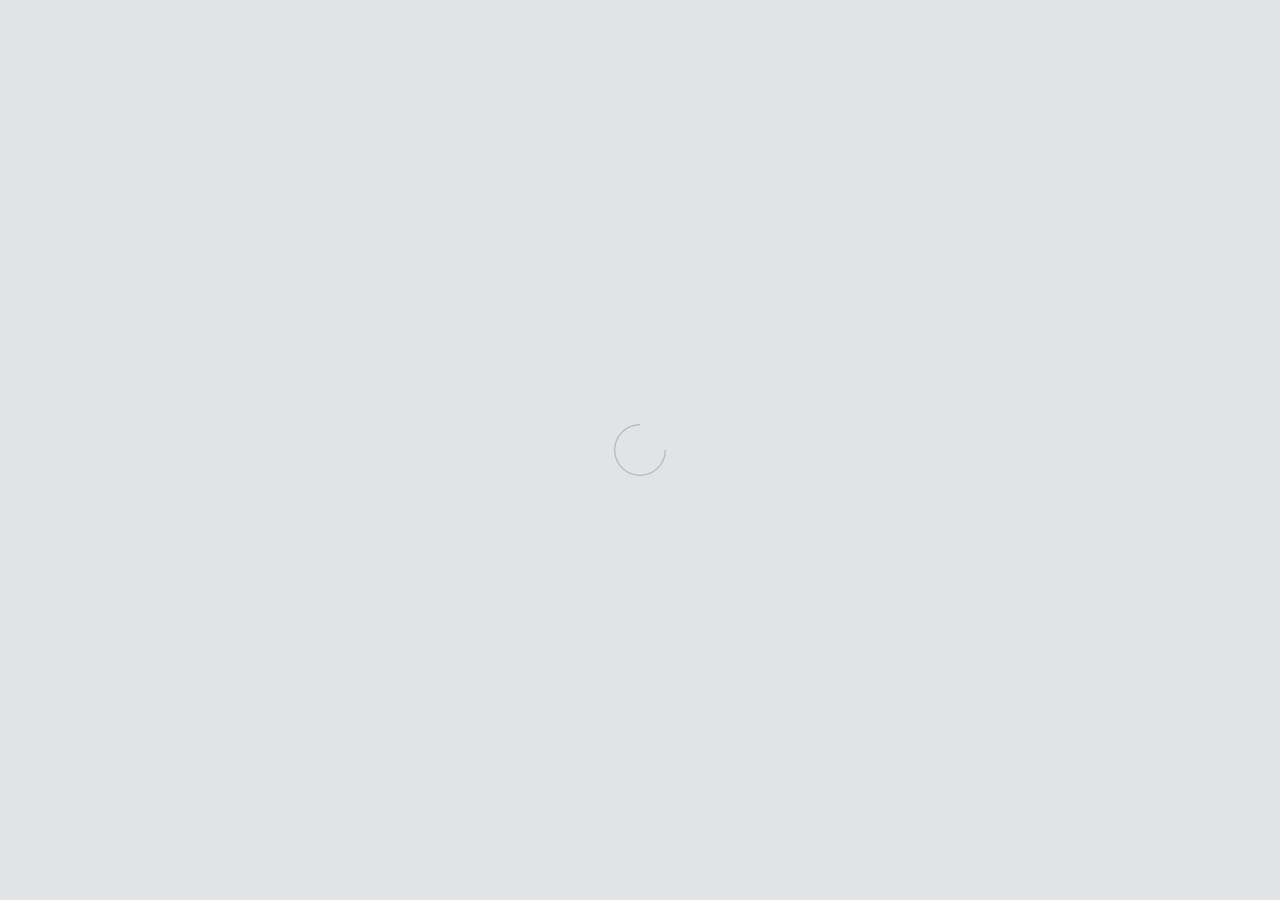
==== index.html @ bab69730 "Test link" ====
<!DOCTYPE HTML>
<!--
   __     __  __     ______     __   __        ______     ______     __         ______     __   __     ______    
  /\ \   /\ \/\ \   /\  __ \   /\ "-.\ \      /\  ___\   /\  __ \   /\ \       /\  __ \   /\ "-.\ \   /\  __ \   
 _\_\ \  \ \ \_\ \  \ \  __ \  \ \ \-.  \     \ \___  \  \ \ \/\ \  \ \ \____  \ \  __ \  \ \ \-.  \  \ \ \/\ \  
/\_____\  \ \_____\  \ \_\ \_\  \ \_\\"\_\     \/\_____\  \ \_____\  \ \_____\  \ \_\ \_\  \ \_\\"\_\  \ \_____\ 
\/_____/   \/_____/   \/_/\/_/   \/_/ \/_/      \/_____/   \/_____/   \/_____/   \/_/\/_/   \/_/ \/_/   \/_____/ 
                                                                                                                 
-->
<html>
	<head>
		<title>Juan Solano</title>
		<meta charset="utf-8" />
		<meta name="viewport" content="width=device-width, initial-scale=1, user-scalable=no" />
		<link rel="icon" href="favicon.ico" type="image/x-icon">
		<link rel="stylesheet" href="assets/css/main.css" />
		<noscript><link rel="stylesheet" href="assets/css/noscript.css" /></noscript>
	</head>
	<body class="is-preload">

		<!-- Page Wrapper -->
			<div id="page-wrapper">

				<!-- Wrapper -->
					<div id="wrapper">

						<!-- Panel (Banner) -->
							<section class="panel banner right">
								<div class="content color0 span-3-75">
									<h1 class="major"> Hi, I’m Juan 👋🏽</h1>
									<p>I am a creative and detail-oriented <strong>Software Engineer</strong> with proficiency in Full-Stack Web Development.
										<br/>
										<br/>
										I have experience working cohesively with cross-functional teams to build innovative solutions. I am  
										fascinated with narrow applications of AI and excited for the future. Open to meaningful work and ready to tackle new challenges. 
										<br/>
										<br/>
										Check out some of my work <a href="test.html">here.</a>
									</p>
									<ul class="actions">
										<li><a href="#first" class="button primary color1 circle icon solid fa-angle-right">Next</a></li>
									</ul>
									<ul class="icons">
										<li><a href="https://twitter.com/sol47_" class="icon brands fa-twitter" target="_blank"><span class="label">Twitter</span></a></li>
										<li><a href="https://github.com/jsoloo47" class="icon brands fa-github" target="_blank"><span class="label">GitHub</span></a></li>
										<li><a href="https://www.linkedin.com/in/juan-solano-193412189/" class="icon brands fa-linkedin" target="_blank"><span class="label">LinkedIn</span></a></li>
									</ul>
								</div>
								<div class="image filtered span-1-75" data-position="20% 35%">
									<img src="images/HeadShot.png" alt="" />
								</div>
							</section>

						<!-- Panel (Spotlight) -->
							<section class="panel spotlight medium right" id="first">
								<div class="content span-7">
									<h2 class="major">My Story</h2>
									<p>
										As an entrepreneur at heart, I majored in business and decided marketing was the most crucial aspect between product ideas and market success.
										<br/>
										<br/>
										Some years later, an unexpected idea I had placed as a finalist in my undergraduate startup competition lost out to other entrants whose products were software-based. I explored software and fell in love with technology's potential. The more I learned, the more I enjoyed the engineering process.
										<br/>
										<br/>
										I am an energetic problem solver with proficiency in full-stack JavaScript. At my current company, I use my creative problem-solving processes to build innovative product experiences that balance ease of use, high performance, and scalability. 
									</p>
								</div>
								<div class="image filtered tinted" data-position="top left">
									<img src="images/MyStory.png" alt="" />
								</div>
							</section>

						<!-- Panel -->
							<section class="panel color1">
								<div class="intro joined">
									<h2 class="major">How I Think About Product</h2>
									<p>I love thinking about human-computer interaction. The best products are delightful, and 
										seem to read their users' minds.
									</br>
									</br>
									I use my creative problem solving processes to build out magical 
									product experiences that balance high performance, ease of use, and growth potential.
									</p>
								</div>
								<div class="inner">
									<ul class="grid-icons three connected">
										<li><span class="icon solid fa-search"><span class="label"></li>
										<li><span class="icon solid fa-lightbulb"><span class="label"></li>
										<li><span class="icon solid fa-code"><span class="label"></li>
										<li><span class="icon solid fa-cog"><span class="label"></li>
										<li><span class="icon solid fa-chart-bar"><span class="label"></li>
									</ul>
								</div>
							</section>
						<!-- Panel -->
							<section class="panel" id="portfolio">
								<div class="intro color2">
									<h2 class="major">Portfolio</h2>
									<p>
										UnderConstruction!
									</p>
								</div>
								
								<div class="gallery">
									
									<div class="group span-3">
										<a href="images/gallery/fulls/01.jpg" class="image filtered span-3" data-position="bottom"><img src="images/gallery/thumbs/01.jpg" alt="" /></a>
										<a href="images/gallery/fulls/02.jpg" class="image filtered span-1-5" data-position="center"><img src="images/gallery/thumbs/02.jpg" alt="" /></a>
										<a href="images/gallery/fulls/03.jpg" class="image filtered span-1-5" data-position="bottom"><img src="images/gallery/thumbs/03.jpg" alt="" /></a>
									</div>
									
									<a href="images/gallery/fulls/04.jpg" class="image filtered span-2-5" data-position="top"><img src="images/gallery/thumbs/04.jpg" alt="" /></a>
									<div class="group span-4-5">
										<a href="images/gallery/fulls/05.jpg" class="image filtered span-3" data-position="top"><img src="images/gallery/thumbs/05.jpg" alt="" /></a>
										<a href="images/gallery/fulls/06.jpg" class="image filtered span-1-5" data-position="center"><img src="images/gallery/thumbs/06.jpg" alt="" /></a>
										<!-- <a href="images/gallery/fulls/07.jpg" class="image filtered span-1-5" data-position="bottom"><img src="images/gallery/thumbs/07.jpg" alt="" /></a>
										<a href="images/gallery/fulls/08.jpg" class="image filtered span-3" data-position="top"><img src="images/gallery/thumbs/08.jpg" alt="" /></a> 
										-->
									<!-- </div>
										<a href="images/gallery/fulls/09.jpg" class="image filtered span-2-5" data-position="right"><img src="images/gallery/thumbs/09.jpg" alt="" /></a> 
									-->
									</div> 
								
							</section>

						<!-- Panel -->
							<section class="panel color4-alt">
								<div class="intro color4">
									<h2 class="major">Contact</h2>
									<p>
										Thank you for visiting! Reach out anytime :)										
									</p>
								</div>
								<div class="inner columns divided">
									<div class="span-3-25">
										<form method="post" action="#">
											<div class="fields">
												<div class="field half">
													<label for="name">Name</label>
													<input type="text" name="name" id="name" />
												</div>
												<div class="field half">
													<label for="email">Email</label>
													<input type="email" name="email" id="email" />
												</div>
												<div class="field">
													<label for="message">Message</label>
													<textarea name="message" id="message" rows="4"></textarea>
												</div>
											</div>
											<ul class="actions">
												<li><input type="submit" value="Send Message" class="button primary" /></li>
											</ul>
										</form>
									</div>
									<div class="span-1-5">
										<ul class="contact-icons color1">
											<li class="icon brands fa-twitter"><a href="https://twitter.com/sol47_" target="_blank">@sol47_</a></li>
											<li class="icon brands fa-linkedin"><a href="https://www.linkedin.com/in/juan-solano-193412189/" target="_blank">linkedin.com/juan-solano</a></li>
											<li class="icon brands fa-github"><a href="https://github.com/jsoloo47" target="_blank">github.com/jsoloo47</a></li>
											<li class="far fa-file-alt" ><a href="#" target="_blank"></a>Resume</li>
											<li class="icon brands fa-medium-m"><a href="#" target="_blank">medium.com/untitled</a></li>
										</ul>
									</div>
								</div>
							</section>
						<!-- Copyright -->
							<div class="copyright">&copy; 2022. Juan Solano</div>

					</div>

			</div>

		<!-- Scripts -->
			<script src="assets/js/jquery.min.js"></script>
			<script src="assets/js/browser.min.js"></script>
			<script src="assets/js/breakpoints.min.js"></script>
			<script src="assets/js/main.js"></script>

	</body>
</html>
---- assets/css/main.css ----
@import url(fontawesome-all.min.css);
@import url("https://fonts.googleapis.com/css?family=Source+Sans+Pro:300,400,300i,400i");

/*
	Ethereal by HTML5 UP
	html5up.net | @ajlkn
	Free for personal and commercial use under the CCA 3.0 license (html5up.net/license)
*/

html, body, div, span, applet, object,
iframe, h1, h2, h3, h4, h5, h6, p, blockquote,
pre, a, abbr, acronym, address, big, cite,
code, del, dfn, em, img, ins, kbd, q, s, samp,
small, strike, strong, sub, sup, tt, var, b,
u, i, center, dl, dt, dd, ol, ul, li, fieldset,
form, label, legend, table, caption, tbody,
tfoot, thead, tr, th, td, article, aside,
canvas, details, embed, figure, figcaption,
footer, header, hgroup, menu, nav, output, ruby,
section, summary, time, mark, audio, video {
	margin: 0;
	padding: 0;
	border: 0;
	font-size: 100%;
	font: inherit;
	vertical-align: baseline;}

article, aside, details, figcaption, figure,
footer, header, hgroup, menu, nav, section {
	display: block;}

body {
	line-height: 1;
}

ol, ul {
	list-style: none;
}

blockquote, q {
	quotes: none;
}

	blockquote:before, blockquote:after, q:before, q:after {
		content: '';
		content: none;
	}

table {
	border-collapse: collapse;
	border-spacing: 0;
}

body {
	-webkit-text-size-adjust: none;
}

mark {
	background-color: transparent;
	color: inherit;
}

input::-moz-focus-inner {
	border: 0;
	padding: 0;
}

input, select, textarea {
	-moz-appearance: none;
	-webkit-appearance: none;
	-ms-appearance: none;
	appearance: none;
}

/* Page */

	@-moz-keyframes load-spinner {
		0% {
			-moz-transform: rotate(0deg);
			-webkit-transform: rotate(0deg);
			-ms-transform: rotate(0deg);
			transform: rotate(0deg);
		}

		100% {
			-moz-transform: rotate(360deg);
			-webkit-transform: rotate(360deg);
			-ms-transform: rotate(360deg);
			transform: rotate(360deg);
		}
	}

	@-webkit-keyframes load-spinner {
		0% {
			-moz-transform: rotate(0deg);
			-webkit-transform: rotate(0deg);
			-ms-transform: rotate(0deg);
			transform: rotate(0deg);
		}

		100% {
			-moz-transform: rotate(360deg);
			-webkit-transform: rotate(360deg);
			-ms-transform: rotate(360deg);
			transform: rotate(360deg);
		}
	}

	@-ms-keyframes load-spinner {
		0% {
			-moz-transform: rotate(0deg);
			-webkit-transform: rotate(0deg);
			-ms-transform: rotate(0deg);
			transform: rotate(0deg);
		}

		100% {
			-moz-transform: rotate(360deg);
			-webkit-transform: rotate(360deg);
			-ms-transform: rotate(360deg);
			transform: rotate(360deg);
		}
	}

	@keyframes load-spinner {
		0% {
			-moz-transform: rotate(0deg);
			-webkit-transform: rotate(0deg);
			-ms-transform: rotate(0deg);
			transform: rotate(0deg);
		}

		100% {
			-moz-transform: rotate(360deg);
			-webkit-transform: rotate(360deg);
			-ms-transform: rotate(360deg);
			transform: rotate(360deg);
		}
	}

	@-ms-viewport {
		width: device-width;
	}

	html {
		width: 100%;
		height: 100%;
	}

	html {
		box-sizing: border-box;
	}

	*, *:before, *:after {
		box-sizing: inherit;
	}

	body {
		display: -moz-flex;
		display: -webkit-flex;
		display: -ms-flex;
		display: flex;
		-moz-align-items: center;
		-webkit-align-items: center;
		-ms-align-items: center;
		align-items: center;
		-moz-justify-content: -moz-flex-start;
		-webkit-justify-content: -webkit-flex-start;
		-ms-justify-content: -ms-flex-start;
		justify-content: flex-start;
		-ms-overflow-style: scrollbar;
		width: 100%;
		height: 100%;
		min-height: 30rem;
		overflow: hidden;
	}

		body:before {
			-moz-animation: load-spinner 1s infinite linear;
			-webkit-animation: load-spinner 1s infinite linear;
			-ms-animation: load-spinner 1s infinite linear;
			animation: load-spinner 1s infinite linear;
			-moz-transition: opacity 0.25s ease;
			-webkit-transition: opacity 0.25s ease;
			-ms-transition: opacity 0.25s ease;
			transition: opacity 0.25s ease;
			-moz-transition-delay: 0s;
			-webkit-transition-delay: 0s;
			-ms-transition-delay: 0s;
			transition-delay: 0s;
			pointer-events: none;
			content: '';
			display: block;
			position: absolute;
			top: 50%;
			left: 50%;
			width: 4rem;
			height: 4rem;
			margin: -2rem 0 0 -2rem;
			background-image: url("data:image/svg+xml;charset=utf8,%3Csvg xmlns='http://www.w3.org/2000/svg' xmlns:xlink='http://www.w3.org/1999/xlink' width='96px' height='96px' viewBox='0 0 96 96' zoomAndPan='disable'%3E%3Cstyle%3Ecircle %7Bfill: transparent%3B stroke: %232e2b37%3B stroke-width: 1.5px%3B %7D%3C/style%3E%3Cdefs%3E%3CclipPath id='corner'%3E%3Cpolygon points='0,0 48,0 48,48 96,48 96,96 0,96' /%3E%3C/clipPath%3E%3C/defs%3E%3Cg clip-path='url(%23corner)'%3E%3Ccircle cx='48' cy='48' r='32'/%3E%3C/g%3E%3C/svg%3E");
			background-position: center;
			background-repeat: no-repeat;
			background-size: 4rem;
			opacity: 0;
		}

		body:after {
			pointer-events: none;
			content: '';
			display: block;
			position: fixed;
			top: 0;
			left: 0;
			width: 100%;
			height: 100%;
			z-index: -1;
			background-attachment: fixed;
			background-color: #e1e3e6;
			background-image: url("../../images/overlay.png"), url("../../images/gallery/fulls/06.jpg");
			background-repeat: repeat, repeat-x;
			background-size: 128px 128px, cover;
		}

		body.is-preload *, body.is-preload *:before, body.is-preload *:after {
			-moz-animation: none !important;
			-webkit-animation: none !important;
			-ms-animation: none !important;
			animation: none !important;
			-moz-transition: none !important;
			-webkit-transition: none !important;
			-ms-transition: none !important;
			transition: none !important;
		}

		body.is-preload:before {
			-moz-transition: opacity 1s ease;
			-webkit-transition: opacity 1s ease;
			-ms-transition: opacity 1s ease;
			transition: opacity 1s ease;
			-moz-transition-delay: 0.75s;
			-webkit-transition-delay: 0.75s;
			-ms-transition-delay: 0.75s;
			transition-delay: 0.75s;
			opacity: 0.25;
		}

	@media screen and (max-width: 736px) {

		html {
			height: auto;
		}

		body {
			height: auto;
			overflow-x: hidden;
			overflow-y: auto;
		}

	}

	@media screen and (max-width: 480px) {

		html, body {
			min-width: 320px;
		}

	}

/* Typography */

	html {
		font-size: 18pt;
		font-size: 1vmax;
	}

		@media screen and (max-width: 1680px) {

			html {
				font-size: 12pt;
				font-size: 1.1vmax;
			}

		}

		@media screen and (max-width: 1280px) {

			html {
				font-size: 11pt;
				font-size: 1.5vmax;
			}

		}

	body, input, select, textarea {
		color: rgba(255, 255, 255, 0.75);
		font-family: "Source Sans Pro", Helvetica, sans-serif;
		font-size: 1rem;
		font-weight: 300;
		line-height: 1.65;
	}

	a {
		-moz-transition: color 0.2s ease-in-out, border-bottom-color 0.2s ease-in-out;
		-webkit-transition: color 0.2s ease-in-out, border-bottom-color 0.2s ease-in-out;
		-ms-transition: color 0.2s ease-in-out, border-bottom-color 0.2s ease-in-out;
		transition: color 0.2s ease-in-out, border-bottom-color 0.2s ease-in-out;
		color: inherit;
		border-bottom: dotted 1px;
		text-decoration: none;
	}

		a:hover {
			border-bottom-color: transparent;
			color: #ffe4b4;
		}

	strong, b {
		color: rgba(255, 255, 255, 0.875);
		font-weight: 400;
	}

	em, i {
		font-style: italic;
	}

	p {
		margin: 0 0 1.5rem 0;
	}

		body.is-ie p {
			width: 100%;
		}

	h1, h2, h3, h4, h5, h6 {
		color: rgba(255, 255, 255, 0.875);
		font-family: Arial, Helvetica, sans-serif;
		font-weight: 700;
		line-height: 1.3;
		margin: 0 0 0.75rem 0;
		letter-spacing: -0.05em;
	}

		h1 a, h2 a, h3 a, h4 a, h5 a, h6 a {
			color: inherit;
			text-decoration: none;
		}

	h1.major, h2.major, h3.major {
		position: relative;
	}

		h1.major:after, h2.major:after, h3.major:after {
			content: '';
			position: absolute;
			left: 0;
			width: 3.5rem;
			height: 0.1rem;
			background-color: rgba(255, 255, 255, 0.25);
		}

	h1 {
		font-size: 3rem;
		line-height: 1.2;
	}

		h1.major {
			margin: 0 0 2.625rem 0;
		}

			h1.major:after {
				bottom: -1.325rem;
			}

	h2 {
		font-size: 1.75rem;
		line-height: 1.2;
	}

		h2.major {
			margin: 0 0 1.9875rem 0;
		}

			h2.major:after {
				bottom: -1.2rem;
			}

	h3 {
		font-size: 1.325rem;
	}

		h3.major {
			margin: 0 0 1.875rem 0;
		}

			h3.major:after {
				bottom: -0.75rem;
			}

	h4 {
		font-size: 1rem;
	}

	h5 {
		font-size: 0.9rem;
	}

	h6 {
		font-size: 0.7rem;
	}

	sub {
		font-size: 0.8rem;
		position: relative;
		top: 0.5rem;
	}

	sup {
		font-size: 0.8rem;
		position: relative;
		top: -0.5rem;
	}

	blockquote {
		border-left: solid 0.25rem rgba(255, 255, 255, 0.25);
		font-style: italic;
		margin: 0 0 1.5rem 0;
		padding: 0.375rem 0 0.375rem 1.5rem;
	}

	code {
		background: rgba(255, 255, 255, 0.075);
		border-radius: 0.25rem;
		font-family: "Courier New", monospace;
		font-size: 0.8rem;
		margin: 0 0.25rem;
		padding: 0.25rem 0.65rem;
	}

	pre {
		-webkit-overflow-scrolling: touch;
		font-family: "Courier New", monospace;
		font-size: 0.8rem;
		margin: 0 0 1.5rem 0;
		white-space: pre-wrap;
	}

		pre code {
			display: block;
			line-height: 1.625;
			padding: 1rem 1.5rem;
			overflow-x: auto;
			margin: 0;
		}

	hr {
		border: 0;
		border-bottom: solid 2px rgba(255, 255, 255, 0.25);
		margin: 1.875rem 0;
	}

	.align-left {
		text-align: left;
	}

	.align-center {
		text-align: center;
	}

	.align-right {
		text-align: right;
	}

	@media screen and (max-width: 736px) {

		html {
			font-size: 12pt;
		}

		h1 {
			font-size: 2.25rem;
			line-height: 1.2;
		}

			h1.major {
				margin: 0 0 2.625rem 0;
			}

				h1.major:after {
					bottom: -1.325rem;
				}

		h2 {
			font-size: 1.5rem;
			line-height: 1.2;
		}

			h2.major {
				margin: 0 0 1.9875rem 0;
			}

				h2.major:after {
					bottom: -1.2rem;
				}

		h3 {
			font-size: 1rem;
		}

			h3.major {
				margin: 0 0 1.875rem 0;
			}

				h3.major:after {
					bottom: -0.75rem;
				}

		h4 {
			font-size: 1rem;
		}

		h5 {
			font-size: 0.9rem;
		}

		h6 {
			font-size: 0.7rem;
		}

		h1 br, h2 br, h3 br, h4 br, h5 br, h6 br {
			display: none;
		}

	}

	@media screen and (max-width: 360px) {

		html {
			font-size: 11pt;
		}

	}

/* Form */

	form {
		margin: 0 0 1.5rem 0;
	}

		form > :last-child {
			margin-bottom: 0;
		}

		form > .fields {
			display: -moz-flex;
			display: -webkit-flex;
			display: -ms-flex;
			display: flex;
			-moz-flex-wrap: wrap;
			-webkit-flex-wrap: wrap;
			-ms-flex-wrap: wrap;
			flex-wrap: wrap;
			width: calc(100% + 3rem);
			margin: -1.5rem 0 1.5rem -1.5rem;
		}

			form > .fields > .field {
				-moz-flex-grow: 0;
				-webkit-flex-grow: 0;
				-ms-flex-grow: 0;
				flex-grow: 0;
				-moz-flex-shrink: 0;
				-webkit-flex-shrink: 0;
				-ms-flex-shrink: 0;
				flex-shrink: 0;
				padding: 1.5rem 0 0 1.5rem;
				width: calc(100% - 1.5rem);
			}

				form > .fields > .field.half {
					width: calc(50% - 0.75rem);
				}

				form > .fields > .field.third {
					width: calc(100%/3 - 0.5rem);
				}

				form > .fields > .field.quarter {
					width: calc(25% - 0.375rem);
				}

		@media screen and (max-width: 736px) {

			form > .fields {
				width: calc(100% + 2.25rem);
				margin: -1.125rem 0 1.5rem -1.125rem;
			}

				form > .fields > .field {
					padding: 1.125rem 0 0 1.125rem;
					width: calc(100% - 1.125rem);
				}

					form > .fields > .field.half {
						width: calc(100% - 1.125rem);
					}

					form > .fields > .field.third {
						width: calc(100% - 1.125rem);
					}

					form > .fields > .field.quarter {
						width: calc(100% - 1.125rem);
					}

		}

	label {
		color: rgba(255, 255, 255, 0.875);
		display: block;
		font-family: Arial, Helvetica, sans-serif;
		font-size: 0.8rem;
		font-weight: 700;
		margin: 0 0 0.4875rem 0;
	}

	input[type="text"],
	input[type="password"],
	input[type="email"],
	input[type="tel"],
	select,
	textarea {
		-moz-appearance: none;
		-webkit-appearance: none;
		-ms-appearance: none;
		appearance: none;
		background: transparent;
		border: solid 2px rgba(255, 255, 255, 0.25);
		border-radius: 0.25rem;
		color: inherit;
		display: block;
		outline: 0;
		padding: 0 0.75rem;
		text-decoration: none;
		width: 100%;
	}

		input[type="text"]:invalid,
		input[type="password"]:invalid,
		input[type="email"]:invalid,
		input[type="tel"]:invalid,
		select:invalid,
		textarea:invalid {
			box-shadow: none;
		}

		input[type="text"]:focus,
		input[type="password"]:focus,
		input[type="email"]:focus,
		input[type="tel"]:focus,
		select:focus,
		textarea:focus {
			border-color: #ffe4b4;
		}

	option {
		background-color: rgba(255, 255, 255, 0.875);
		color: #2e2b37;
	}

	select {
		background-image: url("data:image/svg+xml;charset=utf8,%3Csvg xmlns='http://www.w3.org/2000/svg' width='40' height='40' preserveAspectRatio='none' viewBox='0 0 40 40'%3E%3Cpath d='M9.4,12.3l10.4,10.4l10.4-10.4c0.2-0.2,0.5-0.4,0.9-0.4c0.3,0,0.6,0.1,0.9,0.4l3.3,3.3c0.2,0.2,0.4,0.5,0.4,0.9 c0,0.4-0.1,0.6-0.4,0.9L20.7,31.9c-0.2,0.2-0.5,0.4-0.9,0.4c-0.3,0-0.6-0.1-0.9-0.4L4.3,17.3c-0.2-0.2-0.4-0.5-0.4-0.9 c0-0.4,0.1-0.6,0.4-0.9l3.3-3.3c0.2-0.2,0.5-0.4,0.9-0.4S9.1,12.1,9.4,12.3z' fill='rgba(255, 255, 255, 0.25)' /%3E%3C/svg%3E");
		background-size: 1.25rem;
		background-repeat: no-repeat;
		background-position: calc(100% - 1rem) center;
		height: 2.5rem;
		padding-right: 2.5rem;
		text-overflow: ellipsis;
	}

		select option {
			color: rgba(255, 255, 255, 0.875);
			background: #2e2b37;
		}

		select:focus::-ms-value {
			background-color: transparent;
		}

		select::-ms-expand {
			display: none;
		}

	input[type="text"],
	input[type="password"],
	input[type="email"],
	select {
		height: 2.5rem;
	}

	textarea {
		padding: 0.75rem 1rem;
	}

	input[type="checkbox"],
	input[type="radio"] {
		-moz-appearance: none;
		-webkit-appearance: none;
		-ms-appearance: none;
		appearance: none;
		display: block;
		float: left;
		margin-right: -2rem;
		opacity: 0;
		width: 1rem;
		z-index: -1;
	}

		input[type="checkbox"] + label,
		input[type="radio"] + label {
			text-decoration: none;
			position: relative;
			color: rgba(255, 255, 255, 0.75);
			cursor: pointer;
			display: inline-block;
			font-size: 1rem;
			font-weight: 300;
			margin-bottom: 0;
			padding-left: 2.5rem;
			padding-right: 1rem;
		}

			input[type="checkbox"] + label:before,
			input[type="radio"] + label:before {
				-moz-osx-font-smoothing: grayscale;
				-webkit-font-smoothing: antialiased;
				display: inline-block;
				font-style: normal;
				font-variant: normal;
				text-rendering: auto;
				line-height: 1;
				text-transform: none !important;
				font-family: 'Font Awesome 5 Free';
				font-weight: 900;
			}

			input[type="checkbox"] + label:before,
			input[type="radio"] + label:before {
				content: '';
				display: inline-block;
				font-size: 0.8rem;
				position: absolute;
				top: 0;
				left: 0;
				width: 1.6875rem;
				height: 1.6875rem;
				line-height: 1.6875rem;
				background: rgba(255, 255, 255, 0.075);
				border: solid 1px rgba(255, 255, 255, 0.25);
				border-radius: 0.25rem;
				color: #2e2b37;
				text-align: center;
			}

				body.is-ie input[type="checkbox"] + label:before, body.is-ie
				input[type="radio"] + label:before {
					line-height: 1.5;
				}

		input[type="checkbox"]:checked + label:before,
		input[type="radio"]:checked + label:before {
			content: '\f00c';
			background: rgba(255, 255, 255, 0.875);
			border-color: rgba(255, 255, 255, 0.875);
		}

		input[type="checkbox"]:focus + label:before,
		input[type="radio"]:focus + label:before {
			border-color: #ffe4b4;
			box-shadow: 0 0 0 1px #ffe4b4;
		}

		input[type="checkbox"]:focus:checked + label:before,
		input[type="radio"]:focus:checked + label:before {
			background: #ffe4b4;
		}

		input[type="checkbox"].color1 + label:before,
		input[type="radio"].color1 + label:before {
			color: #726193;
		}

		input[type="checkbox"].color2 + label:before,
		input[type="radio"].color2 + label:before {
			color: #e37b7c;
		}

		input[type="checkbox"].color3 + label:before,
		input[type="radio"].color3 + label:before {
			color: #ffe4b4;
		}

		input[type="checkbox"].color4 + label:before,
		input[type="radio"].color4 + label:before {
			color: #353865;
		}

	input[type="checkbox"] + label:before {
		border-radius: 0.25rem;
	}

	input[type="radio"] + label:before {
		border-radius: 100%;
	}

	::-webkit-input-placeholder {
		color: rgba(255, 255, 255, 0.5) !important;
		opacity: 1.0;
	}

	:-moz-placeholder {
		color: rgba(255, 255, 255, 0.5) !important;
		opacity: 1.0;
	}

	::-moz-placeholder {
		color: rgba(255, 255, 255, 0.5) !important;
		opacity: 1.0;
	}

	:-ms-input-placeholder {
		color: rgba(255, 255, 255, 0.5) !important;
		opacity: 1.0;
	}

/* Icon */

	.icon {
		text-decoration: none;
		position: relative;
		border-bottom: none;
	}

		.icon:before {
			-moz-osx-font-smoothing: grayscale;
			-webkit-font-smoothing: antialiased;
			display: inline-block;
			font-style: normal;
			font-variant: normal;
			text-rendering: auto;
			line-height: 1;
			text-transform: none !important;
			font-family: 'Font Awesome 5 Free';
			font-weight: 400;
		}

		.icon > .label {
			display: none;
		}

		.icon:before {
			line-height: inherit;
		}

		.icon.solid:before {
			font-weight: 900;
		}

		.icon.brands:before {
			font-family: 'Font Awesome 5 Brands';
		}

/* Image */

	.image {
		display: inline-block;
		position: relative;
		border: 0;
	}

		.image.filtered:after {
			background-image: url("../../images/overlay.png"), linear-gradient(45deg, rgba(114, 97, 147, 0.25) 25%, rgba(227, 123, 124, 0.25) 50%, rgba(255, 228, 180, 0.25));
			background-size: 128px 128px, auto;
			pointer-events: none;
			content: '';
			position: absolute;
			top: 0;
			left: 0;
			width: 100%;
			height: 100%;
			opacity: 1;
			z-index: 1;
		}

		.image.filtered.tinted:after {
			background-image: url("../../images/overlay.png"), linear-gradient(45deg, rgba(114, 97, 147, 0.25) 25%, rgba(227, 123, 124, 0.25) 50%, rgba(255, 228, 180, 0.25)), linear-gradient(0deg, rgba(0, 0, 0, 0.125), rgba(0, 0, 0, 0.125));
			background-size: 128px 128px, auto, auto;
		}

		.image[data-position] img {
			-moz-object-fit: cover;
			-webkit-object-fit: cover;
			-ms-object-fit: cover;
			object-fit: cover;
			display: block;
			position: absolute;
			top: 0;
			left: 0;
			width: 100%;
			height: 100%;
		}

		.image[data-position="top left"] img {
			-moz-object-position: top left;
			-webkit-object-position: top left;
			-ms-object-position: top left;
			object-position: top left;
		}

		.image[data-position="top"] img {
			-moz-object-position: top;
			-webkit-object-position: top;
			-ms-object-position: top;
			object-position: top;
		}

		.image[data-position="top right"] img {
			-moz-object-position: top right;
			-webkit-object-position: top right;
			-ms-object-position: top right;
			object-position: top right;
		}

		.image[data-position="right"] img {
			-moz-object-position: right;
			-webkit-object-position: right;
			-ms-object-position: right;
			object-position: right;
		}

		.image[data-position="bottom right"] img {
			-moz-object-position: bottom right;
			-webkit-object-position: bottom right;
			-ms-object-position: bottom right;
			object-position: bottom right;
		}

		.image[data-position="bottom"] img {
			-moz-object-position: bottom;
			-webkit-object-position: bottom;
			-ms-object-position: bottom;
			object-position: bottom;
		}

		.image[data-position="bottom left"] img {
			-moz-object-position: bottom left;
			-webkit-object-position: bottom left;
			-ms-object-position: bottom left;
			object-position: bottom left;
		}

		.image[data-position="left"] img {
			-moz-object-position: left;
			-webkit-object-position: left;
			-ms-object-position: left;
			object-position: left;
		}

		.image[data-position="center"] img {
			-moz-object-position: center;
			-webkit-object-position: center;
			-ms-object-position: center;
			object-position: center;
		}

		.image[data-position="25% 25%"] img {
			-moz-object-position: 25% 25%;
			-webkit-object-position: 25% 25%;
			-ms-object-position: 25% 25%;
			object-position: 25% 25%;
		}

		.image[data-position="75% 25%"] img {
			-moz-object-position: 75% 25%;
			-webkit-object-position: 75% 25%;
			-ms-object-position: 75% 25%;
			object-position: 75% 25%;
		}

		.image[data-position="75% 75%"] img {
			-moz-object-position: 75% 75%;
			-webkit-object-position: 75% 75%;
			-ms-object-position: 75% 75%;
			object-position: 75% 75%;
		}

		.image[data-position="25% 75%"] img {
			-moz-object-position: 25% 75%;
			-webkit-object-position: 25% 75%;
			-ms-object-position: 25% 75%;
			object-position: 25% 75%;
		}

		.image img {
			display: block;
		}

		.image.left, .image.right {
			max-width: 40%;
		}

			.image.left img, .image.right img {
				width: 100%;
			}

		.image.left {
			float: left;
			padding: 0 1.5rem 1rem 0;
			top: 0.25rem;
		}

		.image.right {
			float: right;
			padding: 0 0 1rem 1.5rem;
			top: 0.25rem;
		}

		.image.fit {
			display: block;
			margin: 0 0 1.5rem 0;
			width: 100%;
		}

			.image.fit img {
				width: 100%;
			}

		.image.main {
			display: block;
			margin: 0 0 2.25rem 0;
			width: 100%;
		}

			.image.main img {
				width: 100%;
			}

/* List */

	ol {
		list-style: decimal;
		margin: 0 0 1.5rem 0;
		padding-left: 1.25rem;
	}

		ol li {
			padding-left: 0.25rem;
		}

	ul {
		list-style: disc;
		margin: 0 0 1.5rem 0;
		padding-left: 1rem;
	}

		ul li {
			padding-left: 0.5rem;
		}

		ul.alt {
			list-style: none;
			padding-left: 0;
		}

			ul.alt li {
				border-top: solid 1px rgba(255, 255, 255, 0.25);
				padding: 0.5rem 0;
			}

				ul.alt li:first-child {
					border-top: 0;
					padding-top: 0;
				}

	dl {
		margin: 0 0 1.5rem 0;
	}

		dl dt {
			display: block;
			font-weight: 400;
			margin: 0 0 0.75rem 0;
		}

		dl dd {
			margin-left: 1.5rem;
		}

/* Actions */

	ul.actions {
		display: -moz-flex;
		display: -webkit-flex;
		display: -ms-flex;
		display: flex;
		cursor: default;
		list-style: none;
		margin-left: -0.75rem;
		padding-left: 0;
	}

		ul.actions li {
			padding: 0 0 0 0.75rem;
			vertical-align: middle;
		}

		ul.actions.special {
			-moz-justify-content: center;
			-webkit-justify-content: center;
			-ms-justify-content: center;
			justify-content: center;
			width: 100%;
			margin-left: 0;
		}

			ul.actions.special li:first-child {
				padding-left: 0;
			}

		ul.actions.stacked {
			-moz-flex-direction: column;
			-webkit-flex-direction: column;
			-ms-flex-direction: column;
			flex-direction: column;
			margin-left: 0;
		}

			ul.actions.stacked li {
				padding: 0.975rem 0 0 0;
			}

				ul.actions.stacked li:first-child {
					padding-top: 0;
				}

		ul.actions.fit {
			width: calc(100% + 0.75rem);
		}

			ul.actions.fit li {
				-moz-flex-grow: 1;
				-webkit-flex-grow: 1;
				-ms-flex-grow: 1;
				flex-grow: 1;
				-moz-flex-shrink: 1;
				-webkit-flex-shrink: 1;
				-ms-flex-shrink: 1;
				flex-shrink: 1;
				width: 100%;
			}

				ul.actions.fit li > * {
					width: 100%;
				}

			ul.actions.fit.stacked {
				width: 100%;
			}

/* Icons */

	ul.icons {
		cursor: default;
		list-style: none;
		padding-left: 0;
	}

		ul.icons li {
			display: inline-block;
			padding: 0 1rem 0 0;
		}

			ul.icons li:last-child {
				padding-right: 0;
			}

			ul.icons li .icon:before {
				font-size: 1.25em;
			}

/* Grid Icons */

	ul.grid-icons {
		display: -moz-flex;
		display: -webkit-flex;
		display: -ms-flex;
		display: flex;
		-moz-flex-wrap: wrap;
		-webkit-flex-wrap: wrap;
		-ms-flex-wrap: wrap;
		flex-wrap: wrap;
		-moz-justify-content: center;
		-webkit-justify-content: center;
		-ms-justify-content: center;
		justify-content: center;
		list-style: none;
		margin: 0 0 1.5rem 0;
		padding-left: 0;
	}

		ul.grid-icons .icon {
			display: block;
			position: relative;
			width: 100%;
			text-align: center;
		}

			ul.grid-icons .icon:before {
				display: block;
				width: 6rem;
				height: 6rem;
				line-height: 6rem;
				border-radius: 6rem;
				box-shadow: inset 0 0 0 2px rgba(255, 255, 255, 0.25);
				font-size: 2.5rem;
				margin: 0 auto;
				text-align: center;
			}

				body.is-ie ul.grid-icons .icon:before {
					line-height: 2.375;
				}

		ul.grid-icons > li {
			-moz-flex-grow: 0;
			-webkit-flex-grow: 0;
			-ms-flex-grow: 0;
			flex-grow: 0;
			-moz-flex-shrink: 0;
			-webkit-flex-shrink: 0;
			-ms-flex-shrink: 0;
			flex-shrink: 0;
			position: relative;
			margin: 1.5rem 0 0 1.5rem;
			padding-left: 0;
		}

		ul.grid-icons.connected > li:before {
			content: '';
			display: block;
			position: absolute;
			width: 1.5rem;
			height: 2px;
			top: 50%;
			left: -1.5rem;
			background-color: rgba(255, 255, 255, 0.25);
		}

		ul.grid-icons.connected > li:after {
			content: '';
			display: block;
			position: absolute;
			width: 2px;
			height: 1.5rem;
			top: -1.5rem;
			left: 50%;
			background-color: rgba(255, 255, 255, 0.25);
		}

		ul.grid-icons.two {
			width: 14rem;
		}

			ul.grid-icons.two > li:nth-child(-n + 2) {
				margin-top: 0;
			}

				ul.grid-icons.two > li:nth-child(-n + 2):after {
					display: none;
				}

			ul.grid-icons.two > li:nth-child(2n - 1) {
				margin-left: 0;
			}

				ul.grid-icons.two > li:nth-child(2n - 1):before {
					display: none;
				}

		ul.grid-icons.three {
			width: 21.5rem;
		}

			ul.grid-icons.three > li:nth-child(-n + 3) {
				margin-top: 0;
			}

				ul.grid-icons.three > li:nth-child(-n + 3):after {
					display: none;
				}

			ul.grid-icons.three > li:nth-child(3n - 2) {
				margin-left: 0;
			}

				ul.grid-icons.three > li:nth-child(3n - 2):before {
					display: none;
				}

		ul.grid-icons.four {
			width: 29rem;
		}

			ul.grid-icons.four > li:nth-child(-n + 4) {
				margin-top: 0;
			}

				ul.grid-icons.four > li:nth-child(-n + 4):after {
					display: none;
				}

			ul.grid-icons.four > li:nth-child(4n - 3) {
				margin-left: 0;
			}

				ul.grid-icons.four > li:nth-child(4n - 3):before {
					display: none;
				}

		@media screen and (max-width: 736px) {

			ul.grid-icons {
				-moz-justify-content: -moz-flex-start;
				-webkit-justify-content: -webkit-flex-start;
				-ms-justify-content: -ms-flex-start;
				justify-content: flex-start;
				width: 100% !important;
				margin: -1rem 0 1.5rem -1rem;
			}

				ul.grid-icons .icon:before {
					width: 4.5rem;
					height: 4.5rem;
					line-height: 4.5rem;
					font-size: 1.75rem;
				}

				ul.grid-icons > li {
					margin: 1rem 0 0 1rem !important;
				}

					ul.grid-icons > li:before {
						display: none !important;
					}

					ul.grid-icons > li:after {
						display: none !important;
					}

		}

/* Contact Icons */

	ul.contact-icons {
		list-style: none;
		padding-left: 0;
	}

		ul.contact-icons > li {
			margin: 1.25rem 0 0 0;
			padding-left: 0;
		}

			ul.contact-icons > li:before {
				display: inline-block;
				width: 2.25rem;
				height: 2.25rem;
				line-height: 2.25rem;
				border-radius: 2.25rem;
				background-color: white;
				color: #2e2b37;
				cursor: default;
				font-size: 1.125rem;
				margin-right: 1rem;
				text-align: center;
				vertical-align: middle;
			}

				body.is-ie ul.contact-icons > li:before {
					line-height: 2.125;
				}

			ul.contact-icons > li a {
				border-bottom: 0;
			}

		ul.contact-icons.color1 > li:before {
			color: #726193;
		}

		ul.contact-icons.color2 > li:before {
			color: #e37b7c;
		}

		ul.contact-icons.color3 > li:before {
			color: #ffe4b4;
		}

		ul.contact-icons.color4 > li:before {
			color: #353865;
		}

/* Table */

	.table-wrapper {
		-webkit-overflow-scrolling: touch;
		overflow-x: auto;
	}

	table {
		margin: 0 0 1.5rem 0;
		width: 100%;
	}

		table tbody tr {
			border: solid 1px rgba(255, 255, 255, 0.25);
			border-left: 0;
			border-right: 0;
		}

			table tbody tr:nth-child(2n + 1) {
				background-color: rgba(255, 255, 255, 0.075);
			}

		table td {
			padding: 0.75rem 0.75rem;
		}

		table th {
			color: rgba(255, 255, 255, 0.875);
			font-size: 0.9rem;
			font-weight: 400;
			padding: 0 0.75rem 0.75rem 0.75rem;
			text-align: left;
		}

		table thead {
			border-bottom: solid 2px rgba(255, 255, 255, 0.25);
		}

		table tfoot {
			border-top: solid 2px rgba(255, 255, 255, 0.25);
		}

		table.alt {
			border-collapse: separate;
		}

			table.alt tbody tr td {
				border: solid 1px rgba(255, 255, 255, 0.25);
				border-left-width: 0;
				border-top-width: 0;
			}

				table.alt tbody tr td:first-child {
					border-left-width: 1px;
				}

			table.alt tbody tr:first-child td {
				border-top-width: 1px;
			}

			table.alt thead {
				border-bottom: 0;
			}

			table.alt tfoot {
				border-top: 0;
			}

/* Button */

	input[type="submit"],
	input[type="reset"],
	input[type="button"],
	button,
	.button {
		-moz-appearance: none;
		-webkit-appearance: none;
		-ms-appearance: none;
		appearance: none;
		-moz-transition: background-color 0.2s ease-in-out, box-shadow 0.2s ease-in-out, color 0.2s ease-in-out;
		-webkit-transition: background-color 0.2s ease-in-out, box-shadow 0.2s ease-in-out, color 0.2s ease-in-out;
		-ms-transition: background-color 0.2s ease-in-out, box-shadow 0.2s ease-in-out, color 0.2s ease-in-out;
		transition: background-color 0.2s ease-in-out, box-shadow 0.2s ease-in-out, color 0.2s ease-in-out;
		background-color: transparent;
		border: 0;
		border-radius: 0.25rem;
		box-shadow: inset 0 0 0 2px rgba(255, 255, 255, 0.25);
		color: rgba(255, 255, 255, 0.875) !important;
		cursor: pointer;
		display: inline-block;
		font-family: Arial, Helvetica, sans-serif;
		font-size: 0.6rem;
		font-weight: 700;
		height: 2.75rem;
		letter-spacing: 0.15rem;
		line-height: 2.75rem;
		padding: 0 1.5rem 0 1.65rem;
		text-align: center;
		text-decoration: none;
		text-transform: uppercase;
		white-space: nowrap;
	}

		input[type="submit"]:hover,
		input[type="reset"]:hover,
		input[type="button"]:hover,
		button:hover,
		.button:hover {
			box-shadow: inset 0 0 0 2px #ffe4b4;
			color: #ffe4b4 !important;
		}

		input[type="submit"]:active,
		input[type="reset"]:active,
		input[type="button"]:active,
		button:active,
		.button:active {
			background-color: rgba(255, 228, 180, 0.125);
		}

		input[type="submit"].icon:before,
		input[type="reset"].icon:before,
		input[type="button"].icon:before,
		button.icon:before,
		.button.icon:before {
			display: inline-block;
			position: relative;
			top: -0.075rem;
			vertical-align: middle;
			font-size: 0.8rem;
			margin: 0 0.375rem 0 -0.325rem;
		}

		input[type="submit"].icon.circle,
		input[type="reset"].icon.circle,
		input[type="button"].icon.circle,
		button.icon.circle,
		.button.icon.circle {
			position: relative;
			width: 3.125rem;
			height: 3.125rem;
			line-height: 3.125rem;
			text-indent: 3.125rem;
			border-radius: 100%;
			overflow: hidden;
			padding: 0;
			letter-spacing: 0;
		}

			input[type="submit"].icon.circle:before,
			input[type="reset"].icon.circle:before,
			input[type="button"].icon.circle:before,
			button.icon.circle:before,
			.button.icon.circle:before {
				display: block;
				position: absolute;
				top: 0;
				left: 0;
				width: inherit;
				height: inherit;
				font-size: 1.25rem;
				line-height: inherit;
				margin: 0;
				text-indent: 0;
			}

			input[type="submit"].icon.circle.fa-angle-left:before,
			input[type="reset"].icon.circle.fa-angle-left:before,
			input[type="button"].icon.circle.fa-angle-left:before,
			button.icon.circle.fa-angle-left:before,
			.button.icon.circle.fa-angle-left:before {
				position: relative;
				left: -0.1rem;
				font-size: 1.75rem;
			}

			input[type="submit"].icon.circle.fa-angle-right:before,
			input[type="reset"].icon.circle.fa-angle-right:before,
			input[type="button"].icon.circle.fa-angle-right:before,
			button.icon.circle.fa-angle-right:before,
			.button.icon.circle.fa-angle-right:before {
				position: relative;
				left: 0.1rem;
				font-size: 1.75rem;
			}

		input[type="submit"].fit,
		input[type="reset"].fit,
		input[type="button"].fit,
		button.fit,
		.button.fit {
			width: 100%;
		}

		input[type="submit"].small,
		input[type="reset"].small,
		input[type="button"].small,
		button.small,
		.button.small {
			font-size: 0.4rem;
			height: 1.875rem;
			line-height: 1.875rem;
			padding: 0 1.25rem 0 1.4rem;
		}

		input[type="submit"].large,
		input[type="reset"].large,
		input[type="button"].large,
		button.large,
		.button.large {
			font-size: 0.8rem;
			height: 3.3125rem;
			line-height: 3.3125rem;
			padding: 0 2rem 0 2.15rem;
		}

		input[type="submit"].primary,
		input[type="reset"].primary,
		input[type="button"].primary,
		button.primary,
		.button.primary {
			background-color: white;
			box-shadow: none;
			color: #2e2b37 !important;
		}

			input[type="submit"].primary.color1,
			input[type="reset"].primary.color1,
			input[type="button"].primary.color1,
			button.primary.color1,
			.button.primary.color1 {
				color: #726193 !important;
			}

			input[type="submit"].primary.color2,
			input[type="reset"].primary.color2,
			input[type="button"].primary.color2,
			button.primary.color2,
			.button.primary.color2 {
				color: #e37b7c !important;
			}

			input[type="submit"].primary.color3,
			input[type="reset"].primary.color3,
			input[type="button"].primary.color3,
			button.primary.color3,
			.button.primary.color3 {
				color: #ffe4b4 !important;
			}

			input[type="submit"].primary.color4,
			input[type="reset"].primary.color4,
			input[type="button"].primary.color4,
			button.primary.color4,
			.button.primary.color4 {
				color: #353865 !important;
			}

			input[type="submit"].primary:hover,
			input[type="reset"].primary:hover,
			input[type="button"].primary:hover,
			button.primary:hover,
			.button.primary:hover {
				background-color: #ffe4b4;
			}

			input[type="submit"].primary:active,
			input[type="reset"].primary:active,
			input[type="button"].primary:active,
			button.primary:active,
			.button.primary:active {
				background-color: #fdd997;
			}

		input[type="submit"].disabled, input[type="submit"]:disabled,
		input[type="reset"].disabled,
		input[type="reset"]:disabled,
		input[type="button"].disabled,
		input[type="button"]:disabled,
		button.disabled,
		button:disabled,
		.button.disabled,
		.button:disabled {
			pointer-events: none;
			cursor: default;
			opacity: 0.5;
		}

/* Gallery */

	@-moz-keyframes gallery-modal-spinner {
		0% {
			-moz-transform: rotate(0deg);
			-webkit-transform: rotate(0deg);
			-ms-transform: rotate(0deg);
			transform: rotate(0deg);
		}

		100% {
			-moz-transform: rotate(360deg);
			-webkit-transform: rotate(360deg);
			-ms-transform: rotate(360deg);
			transform: rotate(360deg);
		}
	}

	@-webkit-keyframes gallery-modal-spinner {
		0% {
			-moz-transform: rotate(0deg);
			-webkit-transform: rotate(0deg);
			-ms-transform: rotate(0deg);
			transform: rotate(0deg);
		}

		100% {
			-moz-transform: rotate(360deg);
			-webkit-transform: rotate(360deg);
			-ms-transform: rotate(360deg);
			transform: rotate(360deg);
		}
	}

	@-ms-keyframes gallery-modal-spinner {
		0% {
			-moz-transform: rotate(0deg);
			-webkit-transform: rotate(0deg);
			-ms-transform: rotate(0deg);
			transform: rotate(0deg);
		}

		100% {
			-moz-transform: rotate(360deg);
			-webkit-transform: rotate(360deg);
			-ms-transform: rotate(360deg);
			transform: rotate(360deg);
		}
	}

	@keyframes gallery-modal-spinner {
		0% {
			-moz-transform: rotate(0deg);
			-webkit-transform: rotate(0deg);
			-ms-transform: rotate(0deg);
			transform: rotate(0deg);
		}

		100% {
			-moz-transform: rotate(360deg);
			-webkit-transform: rotate(360deg);
			-ms-transform: rotate(360deg);
			transform: rotate(360deg);
		}
	}

	.gallery {
		-moz-align-items: -moz-stretch;
		-webkit-align-items: -webkit-stretch;
		-ms-align-items: -ms-stretch;
		align-items: stretch;
		display: -moz-flex;
		display: -webkit-flex;
		display: -ms-flex;
		display: flex;
		height: 100%;
	}

		.gallery > * {
			width: 20rem;
			height: 100%;
		}

		.gallery .image {
			display: block;
			position: relative;
			border-bottom: 0;
			overflow: hidden;
		}

			.gallery .image img {
				-moz-transition: -moz-transform 0.2s ease-in-out;
				-webkit-transition: -webkit-transform 0.2s ease-in-out;
				-ms-transition: -ms-transform 0.2s ease-in-out;
				transition: transform 0.2s ease-in-out;
			}

			.gallery .image:after {
				-moz-transition: opacity 0.2s ease-in-out;
				-webkit-transition: opacity 0.2s ease-in-out;
				-ms-transition: opacity 0.2s ease-in-out;
				transition: opacity 0.2s ease-in-out;
			}

			.gallery .image:hover img {
				-moz-transform: scale(1.025);
				-webkit-transform: scale(1.025);
				-ms-transform: scale(1.025);
				transform: scale(1.025);
			}

			.gallery .image:hover:after {
				opacity: 0;
			}

		.gallery .group {
			display: -moz-flex;
			display: -webkit-flex;
			display: -ms-flex;
			display: flex;
			-moz-flex-wrap: wrap;
			-webkit-flex-wrap: wrap;
			-ms-flex-wrap: wrap;
			flex-wrap: wrap;
		}

			.gallery .group > * {
				height: 50%;
			}

		.gallery .modal {
			display: -moz-flex;
			display: -webkit-flex;
			display: -ms-flex;
			display: flex;
			-moz-align-items: center;
			-webkit-align-items: center;
			-ms-align-items: center;
			align-items: center;
			-moz-justify-content: center;
			-webkit-justify-content: center;
			-ms-justify-content: center;
			justify-content: center;
			pointer-events: none;
			-moz-user-select: none;
			-webkit-user-select: none;
			-ms-user-select: none;
			user-select: none;
			-moz-transition: opacity 0.5s ease, visibility 0.5s, z-index 0.5s;
			-webkit-transition: opacity 0.5s ease, visibility 0.5s, z-index 0.5s;
			-ms-transition: opacity 0.5s ease, visibility 0.5s, z-index 0.5s;
			transition: opacity 0.5s ease, visibility 0.5s, z-index 0.5s;
			-webkit-tap-highlight-color: rgba(0, 0, 0, 0);
			position: fixed;
			top: 0;
			left: 0;
			width: 100%;
			height: 100%;
			background-color: rgba(46, 43, 55, 0.875);
			opacity: 0;
			outline: 0;
			visibility: none;
			z-index: 0;
		}

			.gallery .modal:before {
				-moz-animation: gallery-modal-spinner 1s infinite linear;
				-webkit-animation: gallery-modal-spinner 1s infinite linear;
				-ms-animation: gallery-modal-spinner 1s infinite linear;
				animation: gallery-modal-spinner 1s infinite linear;
				-moz-transition: opacity 0.25s ease;
				-webkit-transition: opacity 0.25s ease;
				-ms-transition: opacity 0.25s ease;
				transition: opacity 0.25s ease;
				-moz-transition-delay: 0.5s;
				-webkit-transition-delay: 0.5s;
				-ms-transition-delay: 0.5s;
				transition-delay: 0.5s;
				content: '';
				display: block;
				position: absolute;
				top: 50%;
				left: 50%;
				width: 4rem;
				height: 4rem;
				margin: -2rem 0 0 -2rem;
				background-image: url("data:image/svg+xml;charset=utf8,%3Csvg xmlns='http://www.w3.org/2000/svg' xmlns:xlink='http://www.w3.org/1999/xlink' width='96px' height='96px' viewBox='0 0 96 96' zoomAndPan='disable'%3E%3Cstyle%3Ecircle %7Bfill: transparent%3B stroke: rgba(255, 255, 255, 0.875)%3B stroke-width: 1.5px%3B %7D%3C/style%3E%3Cdefs%3E%3CclipPath id='corner'%3E%3Cpolygon points='0,0 48,0 48,48 96,48 96,96 0,96' /%3E%3C/clipPath%3E%3C/defs%3E%3Cg clip-path='url(%23corner)'%3E%3Ccircle cx='48' cy='48' r='32'/%3E%3C/g%3E%3C/svg%3E");
				background-position: center;
				background-repeat: no-repeat;
				background-size: 4rem;
				opacity: 0;
			}

			.gallery .modal:after {
				content: '';
				display: block;
				position: absolute;
				top: 0.5rem;
				right: 0.5rem;
				width: 4rem;
				height: 4rem;
				background-image: url("data:image/svg+xml;charset=utf8,%3Csvg xmlns='http://www.w3.org/2000/svg' xmlns:xlink='http://www.w3.org/1999/xlink' width='64px' height='64px' viewBox='0 0 64 64' zoomAndPan='disable'%3E%3Cstyle%3Eline %7Bstroke: rgba(255, 255, 255, 0.875)%3Bstroke-width: 1.5px%3B%7D%3C/style%3E%3Cline x1='20' y1='20' x2='44' y2='44' /%3E%3Cline x1='20' y1='44' x2='44' y2='20' /%3E%3C/svg%3E");
				background-position: center;
				background-repeat: no-repeat;
				background-size: 3rem;
				cursor: pointer;
			}

			.gallery .modal .inner {
				-moz-transform: translateY(0.75rem);
				-webkit-transform: translateY(0.75rem);
				-ms-transform: translateY(0.75rem);
				transform: translateY(0.75rem);
				-moz-transition: opacity 0.25s ease, -moz-transform 0.25s ease;
				-webkit-transition: opacity 0.25s ease, -webkit-transform 0.25s ease;
				-ms-transition: opacity 0.25s ease, -ms-transform 0.25s ease;
				transition: opacity 0.25s ease, transform 0.25s ease;
				opacity: 0;
			}

				.gallery .modal .inner img {
					display: block;
					max-width: 90vw;
					max-height: 85vh;
					box-shadow: 0 1rem 3rem 0 rgba(0, 0, 0, 0.35);
				}

			.gallery .modal.visible {
				pointer-events: auto;
				opacity: 1;
				visibility: visible;
				z-index: 11000;
			}

				.gallery .modal.visible:before {
					opacity: 1;
				}

			.gallery .modal.loaded .inner {
				-moz-transform: translateY(0);
				-webkit-transform: translateY(0);
				-ms-transform: translateY(0);
				transform: translateY(0);
				-moz-transition: opacity 0.5s ease, -moz-transform 0.5s ease;
				-webkit-transition: opacity 0.5s ease, -webkit-transform 0.5s ease;
				-ms-transition: opacity 0.5s ease, -ms-transform 0.5s ease;
				transition: opacity 0.5s ease, transform 0.5s ease;
				opacity: 1;
			}

			.gallery .modal.loaded:before {
				-moz-transition-delay: 0s;
				-webkit-transition-delay: 0s;
				-ms-transition-delay: 0s;
				transition-delay: 0s;
				opacity: 0;
			}

	@media screen and (max-width: 980px) {

		.gallery .modal .inner img {
			max-width: 100vw;
		}

	}

	@media screen and (max-width: 736px) {

		.gallery {
			-moz-flex-direction: column;
			-webkit-flex-direction: column;
			-ms-flex-direction: column;
			flex-direction: column;
			height: auto;
		}

			.gallery > * {
				height: auto;
				width: 100%;
			}

			.gallery .image {
				width: 100%;
				height: 40rem;
			}

			.gallery .group .span-0-25 {
				width: 8.33333%;
			}

			.gallery .group .span-0-5 {
				width: 16.66666%;
			}

			.gallery .group .span-0-75 {
				width: 25.0%;
			}

			.gallery .group .span-1 {
				width: 33.33333%;
			}

			.gallery .group .span-1-25 {
				width: 41.66666%;
			}

			.gallery .group .span-1-5 {
				width: 49.99999%;
			}

			.gallery .group .span-1-75 {
				width: 58.33333%;
			}

			.gallery .group .span-2 {
				width: 66.66666%;
			}

			.gallery .group .span-2-25 {
				width: 74.99999%;
			}

			.gallery .group .span-2-5 {
				width: 83.33332%;
			}

			.gallery .group .span-2-75 {
				width: 91.66666%;
			}

			.gallery .group .span-3 {
				width: 99.99999%;
			}

			.gallery .group .span-3-25 {
				width: 108.33332%;
			}

			.gallery .group .span-3-5 {
				width: 116.66665%;
			}

			.gallery .group .span-3-75 {
				width: 124.99999%;
			}

			.gallery .group .span-4 {
				width: 133.33332%;
			}

			.gallery .group .span-4-25 {
				width: 141.66665%;
			}

			.gallery .group .span-4-5 {
				width: 149.99998%;
			}

			.gallery .group .span-4-75 {
				width: 158.33332%;
			}

			.gallery .group .span-5 {
				width: 166.66665%;
			}

			.gallery .group .span-5-25 {
				width: 174.99998%;
			}

			.gallery .group .span-5-5 {
				width: 183.33331%;
			}

			.gallery .group .span-5-75 {
				width: 191.66665%;
			}

			.gallery .group .span-6 {
				width: 199.99998%;
			}

			.gallery .group .span-6-25 {
				width: 208.33331%;
			}

			.gallery .group .span-6-5 {
				width: 216.66664%;
			}

			.gallery .group .span-6-75 {
				width: 224.99998%;
			}

			.gallery .group .span-7 {
				width: 233.33331%;
			}

			.gallery .group .span-7-25 {
				width: 241.66664%;
			}

			.gallery .group .span-7-5 {
				width: 249.99997%;
			}

			.gallery .group .span-7-75 {
				width: 258.33331%;
			}

			.gallery .group .span-8 {
				width: 266.66664%;
			}

			.gallery .group .span-8-25 {
				width: 274.99997%;
			}

			.gallery .group .span-8-5 {
				width: 283.3333%;
			}

			.gallery .group .span-8-75 {
				width: 291.66664%;
			}

			.gallery .group .span-9 {
				width: 299.99997%;
			}

			.gallery .group .span-9-25 {
				width: 308.3333%;
			}

			.gallery .group .span-9-5 {
				width: 316.66663%;
			}

			.gallery .group .span-9-75 {
				width: 324.99997%;
			}

			.gallery .group .span-10 {
				width: 333.3333%;
			}

			.gallery .group .image {
				height: 20rem;
			}

	}

	@media screen and (max-width: 480px) {

		.gallery .image {
			height: 30rem;
		}

		.gallery .group .image {
			height: 12.5rem;
		}

	}

/* Panel */

	.panel {
		display: -moz-flex;
		display: -webkit-flex;
		display: -ms-flex;
		display: flex;
		-moz-flex-grow: 0;
		-webkit-flex-grow: 0;
		-ms-flex-grow: 0;
		flex-grow: 0;
		-moz-flex-shrink: 0;
		-webkit-flex-shrink: 0;
		-ms-flex-shrink: 0;
		flex-shrink: 0;
		-moz-justify-content: center;
		-webkit-justify-content: center;
		-ms-justify-content: center;
		justify-content: center;
		-moz-align-items: -moz-stretch;
		-webkit-align-items: -webkit-stretch;
		-ms-align-items: -ms-stretch;
		align-items: stretch;
		height: 100%;
		overflow-x: hidden;
		overflow-y: auto;
	}

		.panel > * {
			position: relative;
			min-width: 10rem;
		}

			.panel > *.color0 {
				background-image: url("../../images/overlay.png"), linear-gradient(45deg, #726193 20%, #e37b7c 60%, #ffe4b4);
				background-size: 128px 128px, auto;
			}

			.panel > *.color1 {
				background-image: url("../../images/overlay.png"), linear-gradient(45deg, rgba(114, 97, 147, 0.25) 25%, rgba(227, 123, 124, 0.25) 50%, rgba(255, 228, 180, 0.25));
				background-size: 128px 128px, auto;
				background-color: #726193;
			}

			.panel > *.color2 {
				background-image: url("../../images/overlay.png"), linear-gradient(45deg, rgba(114, 97, 147, 0.25) 25%, rgba(227, 123, 124, 0.25) 50%, rgba(255, 228, 180, 0.25));
				background-size: 128px 128px, auto;
				background-color: #e37b7c;
			}

			.panel > *.color3 {
				background-image: url("../../images/overlay.png"), linear-gradient(45deg, rgba(114, 97, 147, 0.25) 25%, rgba(227, 123, 124, 0.25) 50%, rgba(255, 228, 180, 0.25));
				background-size: 128px 128px, auto;
				background-color: #ffe4b4;
			}

			.panel > *.color4 {
				background-image: url("../../images/overlay.png"), linear-gradient(45deg, rgba(114, 97, 147, 0.25) 25%, rgba(227, 123, 124, 0.25) 50%, rgba(255, 228, 180, 0.25));
				background-size: 128px 128px, auto;
				background-color: #353865;
			}

			.panel > *.color1-alt {
				background-image: url("../../images/overlay.png"), linear-gradient(45deg, rgba(114, 97, 147, 0.175) 25%, rgba(227, 123, 124, 0.175) 50%, rgba(255, 228, 180, 0.175));
				background-size: 128px 128px, auto;
				background-color: #6c5e86;
			}

			.panel > *.color2-alt {
				background-image: url("../../images/overlay.png"), linear-gradient(45deg, rgba(114, 97, 147, 0.175) 25%, rgba(227, 123, 124, 0.175) 50%, rgba(255, 228, 180, 0.175));
				background-size: 128px 128px, auto;
				background-color: #de7172;
			}

			.panel > *.color3-alt {
				background-image: url("../../images/overlay.png"), linear-gradient(45deg, rgba(114, 97, 147, 0.175) 25%, rgba(227, 123, 124, 0.175) 50%, rgba(255, 228, 180, 0.175));
				background-size: 128px 128px, auto;
				background-color: #fedea6;
			}

			.panel > *.color4-alt {
				background-image: url("../../images/overlay.png"), linear-gradient(45deg, rgba(114, 97, 147, 0.175) 25%, rgba(227, 123, 124, 0.175) 50%, rgba(255, 228, 180, 0.175));
				background-size: 128px 128px, auto;
				background-color: #323459;
			}

		.panel > .intro {
			padding: 3.5rem 3.5rem 2rem 3.5rem ;
			display: -moz-flex;
			display: -webkit-flex;
			display: -ms-flex;
			display: flex;
			-moz-flex-grow: 0;
			-webkit-flex-grow: 0;
			-ms-flex-grow: 0;
			flex-grow: 0;
			-moz-flex-shrink: 0;
			-webkit-flex-shrink: 0;
			-ms-flex-shrink: 0;
			flex-shrink: 0;
			-moz-justify-content: center;
			-webkit-justify-content: center;
			-ms-justify-content: center;
			justify-content: center;
			-moz-align-items: -moz-flex-start;
			-webkit-align-items: -webkit-flex-start;
			-ms-align-items: -ms-flex-start;
			align-items: flex-start;
			-moz-flex-direction: column;
			-webkit-flex-direction: column;
			-ms-flex-direction: column;
			flex-direction: column;
			width: 22rem;
		}

			.panel > .intro.joined {
				width: 18.5rem;
				padding-right: 0;
			}

				.panel > .intro.joined + .inner {
					padding-left: 2.625rem;
				}

		.panel > .inner {
			padding: 3.5rem 3.5rem 2rem 3.5rem ;
			display: -moz-flex;
			display: -webkit-flex;
			display: -ms-flex;
			display: flex;
			-moz-flex-grow: 1;
			-webkit-flex-grow: 1;
			-ms-flex-grow: 1;
			flex-grow: 1;
			-moz-flex-shrink: 1;
			-webkit-flex-shrink: 1;
			-ms-flex-shrink: 1;
			flex-shrink: 1;
			-moz-justify-content: center;
			-webkit-justify-content: center;
			-ms-justify-content: center;
			justify-content: center;
			-moz-align-items: -moz-flex-start;
			-webkit-align-items: -webkit-flex-start;
			-ms-align-items: -ms-flex-start;
			align-items: flex-start;
			-moz-flex-direction: column;
			-webkit-flex-direction: column;
			-ms-flex-direction: column;
			flex-direction: column;
			position: relative;
			width: 100%;
		}

			.panel > .inner.columns {
				display: -moz-flex;
				display: -webkit-flex;
				display: -ms-flex;
				display: flex;
				-moz-justify-content: center;
				-webkit-justify-content: center;
				-ms-justify-content: center;
				justify-content: center;
				-moz-align-items: center;
				-webkit-align-items: center;
				-ms-align-items: center;
				align-items: center;
				-moz-flex-direction: row;
				-webkit-flex-direction: row;
				-ms-flex-direction: row;
				flex-direction: row;
			}

				.panel > .inner.columns > * {
					-moz-flex-grow: 0;
					-webkit-flex-grow: 0;
					-ms-flex-grow: 0;
					flex-grow: 0;
					-moz-flex-shrink: 0;
					-webkit-flex-shrink: 0;
					-ms-flex-shrink: 0;
					flex-shrink: 0;
					margin-left: 3.5rem;
				}

				.panel > .inner.columns > :first-child {
					margin-left: 0;
				}

				.panel > .inner.columns.divided > * {
					margin-left: 7rem;
				}

					.panel > .inner.columns.divided > *:before {
						content: '';
						position: absolute;
						top: 3.5rem;
						width: 2px;
						height: calc(100% - 7rem);
						margin-left: -3.5rem;
						background-color: rgba(255, 255, 255, 0.25);
					}

				.panel > .inner.columns.divided > :first-child {
					margin-left: 0;
				}

					.panel > .inner.columns.divided > :first-child:before {
						display: none;
					}

				.panel > .inner.columns.aligned {
					-moz-align-items: -moz-flex-start;
					-webkit-align-items: -webkit-flex-start;
					-ms-align-items: -ms-flex-start;
					align-items: flex-start;
				}

		.panel .span-0-25 {
			width: 2.5rem;
		}

		.panel .span-0-5 {
			width: 5rem;
		}

		.panel .span-0-75 {
			width: 7.5rem;
		}

		.panel .span-1 {
			width: 10rem;
		}

		.panel .span-1-25 {
			width: 12.5rem;
		}

		.panel .span-1-5 {
			width: 15rem;
		}

		.panel .span-1-75 {
			width: 17.5rem;
		}

		.panel .span-2 {
			width: 20rem;
		}

		.panel .span-2-25 {
			width: 22.5rem;
		}

		.panel .span-2-5 {
			width: 25rem;
		}

		.panel .span-2-75 {
			width: 27.5rem;
		}

		.panel .span-3 {
			width: 30rem;
		}

		.panel .span-3-25 {
			width: 32.5rem;
		}

		.panel .span-3-5 {
			width: 35rem;
		}

		.panel .span-3-75 {
			width: 37.5rem;
		}

		.panel .span-4 {
			width: 40rem;
		}

		.panel .span-4-25 {
			width: 42.5rem;
		}

		.panel .span-4-5 {
			width: 45rem;
		}

		.panel .span-4-75 {
			width: 47.5rem;
		}

		.panel .span-5 {
			width: 50rem;
		}

		.panel .span-5-25 {
			width: 52.5rem;
		}

		.panel .span-5-5 {
			width: 55rem;
		}

		.panel .span-5-75 {
			width: 57.5rem;
		}

		.panel .span-6 {
			width: 60rem;
		}

		.panel .span-6-25 {
			width: 62.5rem;
		}

		.panel .span-6-5 {
			width: 65rem;
		}

		.panel .span-6-75 {
			width: 67.5rem;
		}

		.panel .span-7 {
			width: 70rem;
		}

		.panel .span-7-25 {
			width: 72.5rem;
		}

		.panel .span-7-5 {
			width: 75rem;
		}

		.panel .span-7-75 {
			width: 77.5rem;
		}

		.panel .span-8 {
			width: 80rem;
		}

		.panel .span-8-25 {
			width: 82.5rem;
		}

		.panel .span-8-5 {
			width: 85rem;
		}

		.panel .span-8-75 {
			width: 87.5rem;
		}

		.panel .span-9 {
			width: 90rem;
		}

		.panel .span-9-25 {
			width: 92.5rem;
		}

		.panel .span-9-5 {
			width: 95rem;
		}

		.panel .span-9-75 {
			width: 97.5rem;
		}

		.panel .span-10 {
			width: 100rem;
		}

		.panel.small {
			width: 35rem;
		}

		.panel.medium {
			width: 50rem;
		}

		.panel.large {
			width: 65rem;
		}

		.panel.small .span-0-25, .panel.medium .span-0-25, .panel.large .span-0-25 {
			width: 2.5%;
		}

		.panel.small .span-0-5, .panel.medium .span-0-5, .panel.large .span-0-5 {
			width: 5%;
		}

		.panel.small .span-0-75, .panel.medium .span-0-75, .panel.large .span-0-75 {
			width: 7.5%;
		}

		.panel.small .span-1, .panel.medium .span-1, .panel.large .span-1 {
			width: 10%;
		}

		.panel.small .span-1-25, .panel.medium .span-1-25, .panel.large .span-1-25 {
			width: 12.5%;
		}

		.panel.small .span-1-5, .panel.medium .span-1-5, .panel.large .span-1-5 {
			width: 15%;
		}

		.panel.small .span-1-75, .panel.medium .span-1-75, .panel.large .span-1-75 {
			width: 17.5%;
		}

		.panel.small .span-2, .panel.medium .span-2, .panel.large .span-2 {
			width: 20%;
		}

		.panel.small .span-2-25, .panel.medium .span-2-25, .panel.large .span-2-25 {
			width: 22.5%;
		}

		.panel.small .span-2-5, .panel.medium .span-2-5, .panel.large .span-2-5 {
			width: 25%;
		}

		.panel.small .span-2-75, .panel.medium .span-2-75, .panel.large .span-2-75 {
			width: 27.5%;
		}

		.panel.small .span-3, .panel.medium .span-3, .panel.large .span-3 {
			width: 30%;
		}

		.panel.small .span-3-25, .panel.medium .span-3-25, .panel.large .span-3-25 {
			width: 32.5%;
		}

		.panel.small .span-3-5, .panel.medium .span-3-5, .panel.large .span-3-5 {
			width: 35%;
		}

		.panel.small .span-3-75, .panel.medium .span-3-75, .panel.large .span-3-75 {
			width: 37.5%;
		}

		.panel.small .span-4, .panel.medium .span-4, .panel.large .span-4 {
			width: 40%;
		}

		.panel.small .span-4-25, .panel.medium .span-4-25, .panel.large .span-4-25 {
			width: 42.5%;
		}

		.panel.small .span-4-5, .panel.medium .span-4-5, .panel.large .span-4-5 {
			width: 45%;
		}

		.panel.small .span-4-75, .panel.medium .span-4-75, .panel.large .span-4-75 {
			width: 47.5%;
		}

		.panel.small .span-5, .panel.medium .span-5, .panel.large .span-5 {
			width: 50%;
		}

		.panel.small .span-5-25, .panel.medium .span-5-25, .panel.large .span-5-25 {
			width: 52.5%;
		}

		.panel.small .span-5-5, .panel.medium .span-5-5, .panel.large .span-5-5 {
			width: 55%;
		}

		.panel.small .span-5-75, .panel.medium .span-5-75, .panel.large .span-5-75 {
			width: 57.5%;
		}

		.panel.small .span-6, .panel.medium .span-6, .panel.large .span-6 {
			width: 60%;
		}

		.panel.small .span-6-25, .panel.medium .span-6-25, .panel.large .span-6-25 {
			width: 62.5%;
		}

		.panel.small .span-6-5, .panel.medium .span-6-5, .panel.large .span-6-5 {
			width: 65%;
		}

		.panel.small .span-6-75, .panel.medium .span-6-75, .panel.large .span-6-75 {
			width: 67.5%;
		}

		.panel.small .span-7, .panel.medium .span-7, .panel.large .span-7 {
			width: 70%;
		}

		.panel.small .span-7-25, .panel.medium .span-7-25, .panel.large .span-7-25 {
			width: 72.5%;
		}

		.panel.small .span-7-5, .panel.medium .span-7-5, .panel.large .span-7-5 {
			width: 75%;
		}

		.panel.small .span-7-75, .panel.medium .span-7-75, .panel.large .span-7-75 {
			width: 77.5%;
		}

		.panel.small .span-8, .panel.medium .span-8, .panel.large .span-8 {
			width: 80%;
		}

		.panel.small .span-8-25, .panel.medium .span-8-25, .panel.large .span-8-25 {
			width: 82.5%;
		}

		.panel.small .span-8-5, .panel.medium .span-8-5, .panel.large .span-8-5 {
			width: 85%;
		}

		.panel.small .span-8-75, .panel.medium .span-8-75, .panel.large .span-8-75 {
			width: 87.5%;
		}

		.panel.small .span-9, .panel.medium .span-9, .panel.large .span-9 {
			width: 90%;
		}

		.panel.small .span-9-25, .panel.medium .span-9-25, .panel.large .span-9-25 {
			width: 92.5%;
		}

		.panel.small .span-9-5, .panel.medium .span-9-5, .panel.large .span-9-5 {
			width: 95%;
		}

		.panel.small .span-9-75, .panel.medium .span-9-75, .panel.large .span-9-75 {
			width: 97.5%;
		}

		.panel.small .span-10, .panel.medium .span-10, .panel.large .span-10 {
			width: 100%;
		}

		.panel.color0 {
			background-image: url("../../images/overlay.png"), linear-gradient(45deg, #726193 20%, #e37b7c 60%, #ffe4b4);
			background-size: 128px 128px, auto;
		}

		.panel.color1 {
			background-image: url("../../images/overlay.png"), linear-gradient(45deg, rgba(114, 97, 147, 0.25) 25%, rgba(227, 123, 124, 0.25) 50%, rgba(255, 228, 180, 0.25));
			background-size: 128px 128px, auto;
			background-color: #726193;
		}

		.panel.color2 {
			background-image: url("../../images/overlay.png"), linear-gradient(45deg, rgba(114, 97, 147, 0.25) 25%, rgba(227, 123, 124, 0.25) 50%, rgba(255, 228, 180, 0.25));
			background-size: 128px 128px, auto;
			background-color: #e37b7c;
		}

		.panel.color3 {
			background-image: url("../../images/overlay.png"), linear-gradient(45deg, rgba(114, 97, 147, 0.25) 25%, rgba(227, 123, 124, 0.25) 50%, rgba(255, 228, 180, 0.25));
			background-size: 128px 128px, auto;
			background-color: #ffe4b4;
		}

		.panel.color4 {
			background-image: url("../../images/overlay.png"), linear-gradient(45deg, rgba(114, 97, 147, 0.25) 25%, rgba(227, 123, 124, 0.25) 50%, rgba(255, 228, 180, 0.25));
			background-size: 128px 128px, auto;
			background-color: #353865;
		}

		.panel.color1-alt {
			background-image: url("../../images/overlay.png"), linear-gradient(45deg, rgba(114, 97, 147, 0.175) 25%, rgba(227, 123, 124, 0.175) 50%, rgba(255, 228, 180, 0.175));
			background-size: 128px 128px, auto;
			background-color: #6c5e86;
		}

		.panel.color2-alt {
			background-image: url("../../images/overlay.png"), linear-gradient(45deg, rgba(114, 97, 147, 0.175) 25%, rgba(227, 123, 124, 0.175) 50%, rgba(255, 228, 180, 0.175));
			background-size: 128px 128px, auto;
			background-color: #de7172;
		}

		.panel.color3-alt {
			background-image: url("../../images/overlay.png"), linear-gradient(45deg, rgba(114, 97, 147, 0.175) 25%, rgba(227, 123, 124, 0.175) 50%, rgba(255, 228, 180, 0.175));
			background-size: 128px 128px, auto;
			background-color: #fedea6;
		}

		.panel.color4-alt {
			background-image: url("../../images/overlay.png"), linear-gradient(45deg, rgba(114, 97, 147, 0.175) 25%, rgba(227, 123, 124, 0.175) 50%, rgba(255, 228, 180, 0.175));
			background-size: 128px 128px, auto;
			background-color: #323459;
		}

	@media screen and (max-width: 736px) {

		.panel {
			-moz-flex-direction: column;
			-webkit-flex-direction: column;
			-ms-flex-direction: column;
			flex-direction: column;
			height: auto;
		}

			.panel > *.color1 {
				background-image: url("../../images/overlay.png"), linear-gradient(135deg, rgba(114, 97, 147, 0.25) 25%, rgba(227, 123, 124, 0.25) 50%, rgba(255, 228, 180, 0.25));
				background-size: 128px 128px, auto;
				background-color: #726193;
			}

			.panel > *.color2 {
				background-image: url("../../images/overlay.png"), linear-gradient(135deg, rgba(114, 97, 147, 0.25) 25%, rgba(227, 123, 124, 0.25) 50%, rgba(255, 228, 180, 0.25));
				background-size: 128px 128px, auto;
				background-color: #e37b7c;
			}

			.panel > *.color3 {
				background-image: url("../../images/overlay.png"), linear-gradient(135deg, rgba(114, 97, 147, 0.25) 25%, rgba(227, 123, 124, 0.25) 50%, rgba(255, 228, 180, 0.25));
				background-size: 128px 128px, auto;
				background-color: #ffe4b4;
			}

			.panel > *.color4 {
				background-image: url("../../images/overlay.png"), linear-gradient(135deg, rgba(114, 97, 147, 0.25) 25%, rgba(227, 123, 124, 0.25) 50%, rgba(255, 228, 180, 0.25));
				background-size: 128px 128px, auto;
				background-color: #353865;
			}

			.panel > *.color1-alt {
				background-image: url("../../images/overlay.png"), linear-gradient(135deg, rgba(114, 97, 147, 0.175) 25%, rgba(227, 123, 124, 0.175) 50%, rgba(255, 228, 180, 0.175));
				background-size: 128px 128px, auto;
				background-color: #6c5e86;
			}

			.panel > *.color2-alt {
				background-image: url("../../images/overlay.png"), linear-gradient(135deg, rgba(114, 97, 147, 0.175) 25%, rgba(227, 123, 124, 0.175) 50%, rgba(255, 228, 180, 0.175));
				background-size: 128px 128px, auto;
				background-color: #de7172;
			}

			.panel > *.color3-alt {
				background-image: url("../../images/overlay.png"), linear-gradient(135deg, rgba(114, 97, 147, 0.175) 25%, rgba(227, 123, 124, 0.175) 50%, rgba(255, 228, 180, 0.175));
				background-size: 128px 128px, auto;
				background-color: #fedea6;
			}

			.panel > *.color4-alt {
				background-image: url("../../images/overlay.png"), linear-gradient(135deg, rgba(114, 97, 147, 0.175) 25%, rgba(227, 123, 124, 0.175) 50%, rgba(255, 228, 180, 0.175));
				background-size: 128px 128px, auto;
				background-color: #323459;
			}

			.panel > .intro {
				padding: 2.8875rem 1.75rem 1.3875rem 1.75rem ;
				width: 100% !important;
			}

				.panel > .intro.joined {
					padding-bottom: 0;
					padding-right: 1.75rem;
				}

					.panel > .intro.joined + .inner {
						padding-top: 0;
						padding-left: 1.75rem;
					}

			.panel > .inner {
				padding: 2.8875rem 1.75rem 1.3875rem 1.75rem ;
			}

				.panel > .inner.columns {
					-moz-flex-direction: column;
					-webkit-flex-direction: column;
					-ms-flex-direction: column;
					flex-direction: column;
				}

					.panel > .inner.columns > * {
						margin-left: 0;
						margin-top: 0;
					}

					.panel > .inner.columns > :first-child {
						margin-top: 0;
					}

					.panel > .inner.columns.divided > * {
						margin-left: 0;
						margin-top: 3.5rem;
					}

						.panel > .inner.columns.divided > *:before {
							content: '';
							position: absolute;
							top: auto;
							left: 1.75rem;
							width: calc(100% - 3.5rem);
							height: 2px;
							margin-left: 0;
							margin-top: -1.75rem;
						}

					.panel > .inner.columns.divided > :first-child {
						margin-top: 0;
					}

			.panel .span-0-25 {
				width: 100%;
			}

			.panel .span-0-5 {
				width: 100%;
			}

			.panel .span-0-75 {
				width: 100%;
			}

			.panel .span-1 {
				width: 100%;
			}

			.panel .span-1-25 {
				width: 100%;
			}

			.panel .span-1-5 {
				width: 100%;
			}

			.panel .span-1-75 {
				width: 100%;
			}

			.panel .span-2 {
				width: 100%;
			}

			.panel .span-2-25 {
				width: 100%;
			}

			.panel .span-2-5 {
				width: 100%;
			}

			.panel .span-2-75 {
				width: 100%;
			}

			.panel .span-3 {
				width: 100%;
			}

			.panel .span-3-25 {
				width: 100%;
			}

			.panel .span-3-5 {
				width: 100%;
			}

			.panel .span-3-75 {
				width: 100%;
			}

			.panel .span-4 {
				width: 100%;
			}

			.panel .span-4-25 {
				width: 100%;
			}

			.panel .span-4-5 {
				width: 100%;
			}

			.panel .span-4-75 {
				width: 100%;
			}

			.panel .span-5 {
				width: 100%;
			}

			.panel .span-5-25 {
				width: 100%;
			}

			.panel .span-5-5 {
				width: 100%;
			}

			.panel .span-5-75 {
				width: 100%;
			}

			.panel .span-6 {
				width: 100%;
			}

			.panel .span-6-25 {
				width: 100%;
			}

			.panel .span-6-5 {
				width: 100%;
			}

			.panel .span-6-75 {
				width: 100%;
			}

			.panel .span-7 {
				width: 100%;
			}

			.panel .span-7-25 {
				width: 100%;
			}

			.panel .span-7-5 {
				width: 100%;
			}

			.panel .span-7-75 {
				width: 100%;
			}

			.panel .span-8 {
				width: 100%;
			}

			.panel .span-8-25 {
				width: 100%;
			}

			.panel .span-8-5 {
				width: 100%;
			}

			.panel .span-8-75 {
				width: 100%;
			}

			.panel .span-9 {
				width: 100%;
			}

			.panel .span-9-25 {
				width: 100%;
			}

			.panel .span-9-5 {
				width: 100%;
			}

			.panel .span-9-75 {
				width: 100%;
			}

			.panel .span-10 {
				width: 100%;
			}

			.panel.small, .panel.medium, .panel.large {
				width: 100% !important;
			}

				.panel.small .span-0-25, .panel.medium .span-0-25, .panel.large .span-0-25 {
					width: 100%;
				}

				.panel.small .span-0-5, .panel.medium .span-0-5, .panel.large .span-0-5 {
					width: 100%;
				}

				.panel.small .span-0-75, .panel.medium .span-0-75, .panel.large .span-0-75 {
					width: 100%;
				}

				.panel.small .span-1, .panel.medium .span-1, .panel.large .span-1 {
					width: 100%;
				}

				.panel.small .span-1-25, .panel.medium .span-1-25, .panel.large .span-1-25 {
					width: 100%;
				}

				.panel.small .span-1-5, .panel.medium .span-1-5, .panel.large .span-1-5 {
					width: 100%;
				}

				.panel.small .span-1-75, .panel.medium .span-1-75, .panel.large .span-1-75 {
					width: 100%;
				}

				.panel.small .span-2, .panel.medium .span-2, .panel.large .span-2 {
					width: 100%;
				}

				.panel.small .span-2-25, .panel.medium .span-2-25, .panel.large .span-2-25 {
					width: 100%;
				}

				.panel.small .span-2-5, .panel.medium .span-2-5, .panel.large .span-2-5 {
					width: 100%;
				}

				.panel.small .span-2-75, .panel.medium .span-2-75, .panel.large .span-2-75 {
					width: 100%;
				}

				.panel.small .span-3, .panel.medium .span-3, .panel.large .span-3 {
					width: 100%;
				}

				.panel.small .span-3-25, .panel.medium .span-3-25, .panel.large .span-3-25 {
					width: 100%;
				}

				.panel.small .span-3-5, .panel.medium .span-3-5, .panel.large .span-3-5 {
					width: 100%;
				}

				.panel.small .span-3-75, .panel.medium .span-3-75, .panel.large .span-3-75 {
					width: 100%;
				}

				.panel.small .span-4, .panel.medium .span-4, .panel.large .span-4 {
					width: 100%;
				}

				.panel.small .span-4-25, .panel.medium .span-4-25, .panel.large .span-4-25 {
					width: 100%;
				}

				.panel.small .span-4-5, .panel.medium .span-4-5, .panel.large .span-4-5 {
					width: 100%;
				}

				.panel.small .span-4-75, .panel.medium .span-4-75, .panel.large .span-4-75 {
					width: 100%;
				}

				.panel.small .span-5, .panel.medium .span-5, .panel.large .span-5 {
					width: 100%;
				}

				.panel.small .span-5-25, .panel.medium .span-5-25, .panel.large .span-5-25 {
					width: 100%;
				}

				.panel.small .span-5-5, .panel.medium .span-5-5, .panel.large .span-5-5 {
					width: 100%;
				}

				.panel.small .span-5-75, .panel.medium .span-5-75, .panel.large .span-5-75 {
					width: 100%;
				}

				.panel.small .span-6, .panel.medium .span-6, .panel.large .span-6 {
					width: 100%;
				}

				.panel.small .span-6-25, .panel.medium .span-6-25, .panel.large .span-6-25 {
					width: 100%;
				}

				.panel.small .span-6-5, .panel.medium .span-6-5, .panel.large .span-6-5 {
					width: 100%;
				}

				.panel.small .span-6-75, .panel.medium .span-6-75, .panel.large .span-6-75 {
					width: 100%;
				}

				.panel.small .span-7, .panel.medium .span-7, .panel.large .span-7 {
					width: 100%;
				}

				.panel.small .span-7-25, .panel.medium .span-7-25, .panel.large .span-7-25 {
					width: 100%;
				}

				.panel.small .span-7-5, .panel.medium .span-7-5, .panel.large .span-7-5 {
					width: 100%;
				}

				.panel.small .span-7-75, .panel.medium .span-7-75, .panel.large .span-7-75 {
					width: 100%;
				}

				.panel.small .span-8, .panel.medium .span-8, .panel.large .span-8 {
					width: 100%;
				}

				.panel.small .span-8-25, .panel.medium .span-8-25, .panel.large .span-8-25 {
					width: 100%;
				}

				.panel.small .span-8-5, .panel.medium .span-8-5, .panel.large .span-8-5 {
					width: 100%;
				}

				.panel.small .span-8-75, .panel.medium .span-8-75, .panel.large .span-8-75 {
					width: 100%;
				}

				.panel.small .span-9, .panel.medium .span-9, .panel.large .span-9 {
					width: 100%;
				}

				.panel.small .span-9-25, .panel.medium .span-9-25, .panel.large .span-9-25 {
					width: 100%;
				}

				.panel.small .span-9-5, .panel.medium .span-9-5, .panel.large .span-9-5 {
					width: 100%;
				}

				.panel.small .span-9-75, .panel.medium .span-9-75, .panel.large .span-9-75 {
					width: 100%;
				}

				.panel.small .span-10, .panel.medium .span-10, .panel.large .span-10 {
					width: 100%;
				}

			.panel.color1 {
				background-image: url("../../images/overlay.png"), linear-gradient(135deg, rgba(114, 97, 147, 0.25) 25%, rgba(227, 123, 124, 0.25) 50%, rgba(255, 228, 180, 0.25));
				background-size: 128px 128px, auto;
				background-color: #726193;
			}

			.panel.color2 {
				background-image: url("../../images/overlay.png"), linear-gradient(135deg, rgba(114, 97, 147, 0.25) 25%, rgba(227, 123, 124, 0.25) 50%, rgba(255, 228, 180, 0.25));
				background-size: 128px 128px, auto;
				background-color: #e37b7c;
			}

			.panel.color3 {
				background-image: url("../../images/overlay.png"), linear-gradient(135deg, rgba(114, 97, 147, 0.25) 25%, rgba(227, 123, 124, 0.25) 50%, rgba(255, 228, 180, 0.25));
				background-size: 128px 128px, auto;
				background-color: #ffe4b4;
			}

			.panel.color4 {
				background-image: url("../../images/overlay.png"), linear-gradient(135deg, rgba(114, 97, 147, 0.25) 25%, rgba(227, 123, 124, 0.25) 50%, rgba(255, 228, 180, 0.25));
				background-size: 128px 128px, auto;
				background-color: #353865;
			}

			.panel.color1-alt {
				background-image: url("../../images/overlay.png"), linear-gradient(135deg, rgba(114, 97, 147, 0.175) 25%, rgba(227, 123, 124, 0.175) 50%, rgba(255, 228, 180, 0.175));
				background-size: 128px 128px, auto;
				background-color: #6c5e86;
			}

			.panel.color2-alt {
				background-image: url("../../images/overlay.png"), linear-gradient(135deg, rgba(114, 97, 147, 0.175) 25%, rgba(227, 123, 124, 0.175) 50%, rgba(255, 228, 180, 0.175));
				background-size: 128px 128px, auto;
				background-color: #de7172;
			}

			.panel.color3-alt {
				background-image: url("../../images/overlay.png"), linear-gradient(135deg, rgba(114, 97, 147, 0.175) 25%, rgba(227, 123, 124, 0.175) 50%, rgba(255, 228, 180, 0.175));
				background-size: 128px 128px, auto;
				background-color: #fedea6;
			}

			.panel.color4-alt {
				background-image: url("../../images/overlay.png"), linear-gradient(135deg, rgba(114, 97, 147, 0.175) 25%, rgba(227, 123, 124, 0.175) 50%, rgba(255, 228, 180, 0.175));
				background-size: 128px 128px, auto;
				background-color: #323459;
			}

	}

/* Panel (Banner) */

	.panel.banner {
		-moz-align-items: -moz-stretch;
		-webkit-align-items: -webkit-stretch;
		-ms-align-items: -ms-stretch;
		align-items: stretch;
	}

		.panel.banner .content {
			padding: 3.5rem 3.5rem 2rem 3.5rem ;
			display: -moz-flex;
			display: -webkit-flex;
			display: -ms-flex;
			display: flex;
			-moz-flex-direction: column;
			-webkit-flex-direction: column;
			-ms-flex-direction: column;
			flex-direction: column;
			-moz-justify-content: center;
			-webkit-justify-content: center;
			-ms-justify-content: center;
			justify-content: center;
			-moz-flex-grow: 0;
			-webkit-flex-grow: 0;
			-ms-flex-grow: 0;
			flex-grow: 0;
			-moz-flex-shrink: 0;
			-webkit-flex-shrink: 0;
			-ms-flex-shrink: 0;
			flex-shrink: 0;
		}

			.panel.banner .content > .actions:last-child {
				margin-bottom: 0;
			}

		.panel.banner .image {
			-moz-flex-grow: 0;
			-webkit-flex-grow: 0;
			-ms-flex-grow: 0;
			flex-grow: 0;
			-moz-flex-shrink: 0;
			-webkit-flex-shrink: 0;
			-ms-flex-shrink: 0;
			flex-shrink: 0;
			position: relative;
		}

			.panel.banner .image img {
				-moz-object-fit: cover;
				-webkit-object-fit: cover;
				-ms-object-fit: cover;
				object-fit: cover;
				display: block;
				position: absolute;
				top: 0;
				left: 0;
				width: 100%;
				height: 100%;
			}

		.panel.banner.left {
			-moz-flex-direction: row;
			-webkit-flex-direction: row;
			-ms-flex-direction: row;
			flex-direction: row;
		}

		.panel.banner.right {
			-moz-flex-direction: row-reverse;
			-webkit-flex-direction: row-reverse;
			-ms-flex-direction: row-reverse;
			flex-direction: row-reverse;
		}

	@media screen and (max-width: 736px) {

		.panel.banner .content {
			padding: 2.8875rem 1.75rem 1.3875rem 1.75rem ;
			-moz-flex-basis: 60%;
			-webkit-flex-basis: 60%;
			-ms-flex-basis: 60%;
			flex-basis: 60%;
		}

			.panel.banner .content > .actions:last-child {
				margin-bottom: 1.5rem;
			}

		.panel.banner .image {
			-moz-flex-basis: 40%;
			-webkit-flex-basis: 40%;
			-ms-flex-basis: 40%;
			flex-basis: 40%;
		}

	}

	@media screen and (max-width: 736px) and (orientation: portrait) {

		.panel.banner .content {
			-moz-flex-basis: auto;
			-webkit-flex-basis: auto;
			-ms-flex-basis: auto;
			flex-basis: auto;
		}

		.panel.banner .image {
			-moz-flex-basis: auto;
			-webkit-flex-basis: auto;
			-ms-flex-basis: auto;
			flex-basis: auto;
			height: 18rem;
		}

		.panel.banner.left {
			-moz-flex-direction: column;
			-webkit-flex-direction: column;
			-ms-flex-direction: column;
			flex-direction: column;
		}

		.panel.banner.right {
			-moz-flex-direction: column-reverse;
			-webkit-flex-direction: column-reverse;
			-ms-flex-direction: column-reverse;
			flex-direction: column-reverse;
		}

	}

/* Panel (Spotlight) */

	.panel.spotlight {
		-moz-align-items: -moz-stretch;
		-webkit-align-items: -webkit-stretch;
		-ms-align-items: -ms-stretch;
		align-items: stretch;
		position: relative;
	}

		.panel.spotlight > * {
			z-index: 1;
		}

		.panel.spotlight .content {
			display: -moz-flex;
			display: -webkit-flex;
			display: -ms-flex;
			display: flex;
			-moz-flex-direction: column;
			-webkit-flex-direction: column;
			-ms-flex-direction: column;
			flex-direction: column;
			-moz-justify-content: center;
			-webkit-justify-content: center;
			-ms-justify-content: center;
			justify-content: center;
			padding: 3.5rem 3.5rem 2rem 3.5rem ;
		}

		.panel.spotlight .image {
			position: absolute;
			top: 0;
			left: 0;
			width: 100%;
			height: 100%;
			z-index: 0;
		}

			.panel.spotlight .image img {
				-moz-object-fit: cover;
				-webkit-object-fit: cover;
				-ms-object-fit: cover;
				object-fit: cover;
				display: block;
				position: absolute;
				top: 0;
				left: 0;
				width: 100%;
				height: 100%;
			}

		.panel.spotlight.left {
			-moz-justify-content: -moz-flex-start;
			-webkit-justify-content: -webkit-flex-start;
			-ms-justify-content: -ms-flex-start;
			justify-content: flex-start;
		}

			.panel.spotlight.left .content {
				background-image: linear-gradient(-90deg, rgba(0, 0, 0, 0) 0%, rgba(0, 0, 0, 0.125) 30%, rgba(0, 0, 0, 0.175) 50%);
			}

		.panel.spotlight.right {
			-moz-justify-content: -moz-flex-end;
			-webkit-justify-content: -webkit-flex-end;
			-ms-justify-content: -ms-flex-end;
			justify-content: flex-end;
		}

			.panel.spotlight.right .content {
				background-image: linear-gradient(90deg, rgba(0, 0, 0, 0) 0%, rgba(0, 0, 0, 0.125) 30%, rgba(0, 0, 0, 0.175) 50%);
			}

	@media screen and (max-width: 736px) {

		.panel.spotlight .content {
			padding: 2.8875rem 1.75rem 1.3875rem 1.75rem ;
			-moz-flex-direction: column !important;
			-webkit-flex-direction: column !important;
			-ms-flex-direction: column !important;
			flex-direction: column !important;
			background-image: linear-gradient(0deg, rgba(0, 0, 0, 0.25) 70%, rgba(0, 0, 0, 0.175)) !important;
			min-height: 25rem;
		}

	}

	@media screen and (max-width: 480px) {

		.panel.spotlight .content {
			min-height: 30rem;
		}

	}

/* Page Wrapper */

	#page-wrapper {
		display: -moz-flex;
		display: -webkit-flex;
		display: -ms-flex;
		display: flex;
		-moz-align-items: center;
		-webkit-align-items: center;
		-ms-align-items: center;
		align-items: center;
		-moz-justify-content: -moz-flex-start;
		-webkit-justify-content: -webkit-flex-start;
		-ms-justify-content: -ms-flex-start;
		justify-content: flex-start;
		-moz-flex-grow: 1;
		-webkit-flex-grow: 1;
		-ms-flex-grow: 1;
		flex-grow: 1;
		-moz-flex-shrink: 1;
		-webkit-flex-shrink: 1;
		-ms-flex-shrink: 1;
		flex-shrink: 1;
		height: 100%;
		padding: 5rem;
	}

		@media screen and (orientation: portrait) {

			#page-wrapper {
				padding-left: 2rem;
				padding-right: 2rem;
			}

		}

		@media screen and (min-aspect-ratio: 16 / 7) {

			#page-wrapper {
				padding: 6vh;
			}

		}

		@media screen and (min-aspect-ratio: 16 / 6) {

			#page-wrapper {
				padding: 0;
			}

		}

	@media screen and (max-width: 736px) {

		#page-wrapper {
			height: auto;
			padding: 1rem;
		}

	}

	@media screen and (max-width: 480px) {

		#page-wrapper {
			padding: 0;
		}

	}

/* Wrapper */

	#wrapper {
		display: -moz-flex;
		display: -webkit-flex;
		display: -ms-flex;
		display: flex;
		-moz-flex-direction: row;
		-webkit-flex-direction: row;
		-ms-flex-direction: row;
		flex-direction: row;
		-moz-transition: opacity 1s ease-out, -moz-transform 0.75s ease-out;
		-webkit-transition: opacity 1s ease-out, -webkit-transform 0.75s ease-out;
		-ms-transition: opacity 1s ease-out, -ms-transform 0.75s ease-out;
		transition: opacity 1s ease-out, transform 0.75s ease-out;
		-moz-transition-delay: 0.25s;
		-webkit-transition-delay: 0.25s;
		-ms-transition-delay: 0.25s;
		transition-delay: 0.25s;
		cursor: default;
		position: relative;
		height: 32rem;
		box-shadow: 0 2rem 4rem 0.25rem rgba(46, 43, 55, 0.575);
	}

		#wrapper > .scrollZone {
			position: fixed;
			width: 6rem;
			height: inherit;
			cursor: -moz-grab;
			cursor: -webkit-grab;
			cursor: -ms-grab;
			cursor: grab;
			z-index: 10100;
		}

			#wrapper > .scrollZone.left {
				left: 0;
			}

			#wrapper > .scrollZone.right {
				right: 0;
			}

		#wrapper > .copyright {
			position: absolute;
			bottom: -3rem;
			right: 0;
			font-size: 0.8rem;
			color: rgba(46, 43, 55, 0.375);
			margin-bottom: 0;
		}

			#wrapper > .copyright a:hover {
				color: inherit;
			}

		#wrapper.is-dragging {
			-moz-user-select: none;
			-webkit-user-select: none;
			-ms-user-select: none;
			user-select: none;
			cursor: -moz-grab;
			cursor: -webkit-grab;
			cursor: -ms-grab;
			cursor: grab;
		}

			#wrapper.is-dragging * {
				-moz-user-select: none;
				-webkit-user-select: none;
				-ms-user-select: none;
				user-select: none;
			}

			#wrapper.is-dragging * {
				cursor: -moz-grab;
				cursor: -webkit-grab;
				cursor: -ms-grab;
				cursor: grab;
			}

		#wrapper.is-dragged * {
			pointer-events: none;
		}

		body.is-preload #wrapper {
			-moz-transform: translateX(2rem);
			-webkit-transform: translateX(2rem);
			-ms-transform: translateX(2rem);
			transform: translateX(2rem);
			opacity: 0;
		}

	@media screen and (max-width: 736px) {

		#wrapper {
			-moz-flex-direction: column;
			-webkit-flex-direction: column;
			-ms-flex-direction: column;
			flex-direction: column;
			height: auto;
			margin: 0 0 5rem 0;
			box-shadow: 0 0.25rem 1.5rem 0.25rem rgba(46, 43, 55, 0.5);
		}

			#wrapper > .scrollZone {
				display: none;
			}

			#wrapper > .copyright {
				display: block;
				width: 100%;
				text-align: center;
			}

			body.is-preload #wrapper {
				-moz-transform: translateY(1rem);
				-webkit-transform: translateY(1rem);
				-ms-transform: translateY(1rem);
				transform: translateY(1rem);
			}

	}

	@media screen and (max-width: 480px) {

		#wrapper {
			box-shadow: none;
		}

			body.is-preload #wrapper {
				-moz-transform: none;
				-webkit-transform: none;
				-ms-transform: none;
				transform: none;
			}

	}
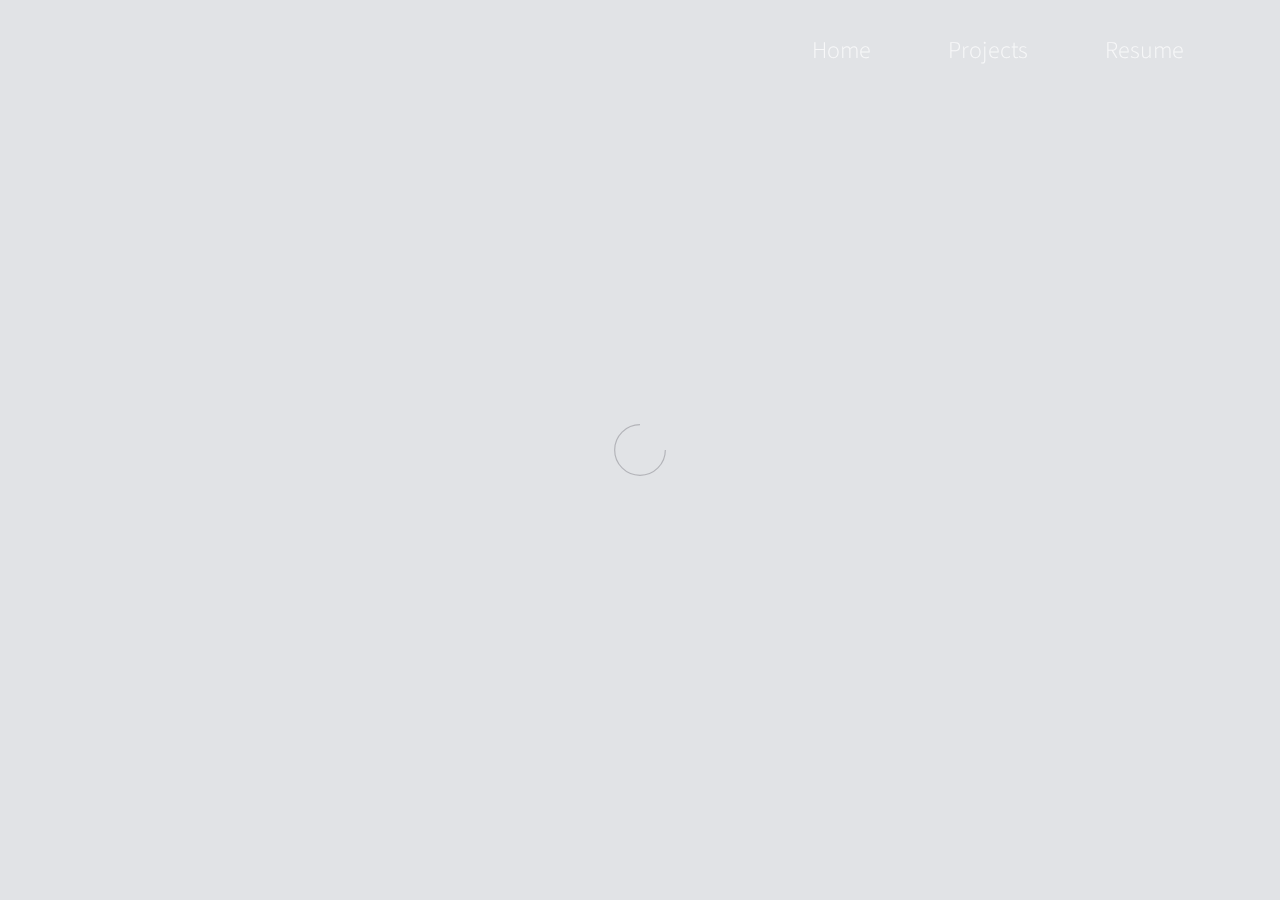
==== commit 1cc2e456: "Updated NavBar" ====
--- a/index.html
+++ b/index.html
@@ -18,6 +18,21 @@
 	</head>
 	<body class="is-preload">
 
+		<div id="navBar-container">
+			<div class="navBar-items">
+				<ul>
+					<a href="#home">
+						<li>Home</li>
+					</a>
+					<a href="#portfolio">
+						<li>Projects</li>
+					</a>
+					<a href="assets/docs/Resume_ JuanSolano.pdf" target="_blank">
+						<li>Resume</li>
+					</a>
+				</ul>
+			</div>
+		</div>
 		<!-- Page Wrapper -->
 			<div id="page-wrapper">
 
@@ -25,7 +40,7 @@
 					<div id="wrapper">
 
 						<!-- Panel (Banner) -->
-							<section class="panel banner right">
+							<section class="panel banner right" id="home">
 								<div class="content color0 span-3-75">
 									<h1 class="major"> Hi, I’m Juan 👋🏽</h1>
 									<p>I am a creative and detail-oriented <strong>Software Engineer</strong> with proficiency in Full-Stack Web Development.
@@ -35,10 +50,13 @@
 										fascinated with narrow applications of AI and excited for the future. Open to meaningful work and ready to tackle new challenges. 
 										<br/>
 										<br/>
-										Check out some of my work <a href="test.html">here.</a>
 									</p>
 									<ul class="actions">
-										<li><a href="#first" class="button primary color1 circle icon solid fa-angle-right">Next</a></li>
+										<li>
+											<a href="#first" class="button primary color1 circle icon solid fa-angle-right">
+												Next
+											</a>
+										</li>
 									</ul>
 									<ul class="icons">
 										<li><a href="https://twitter.com/sol47_" class="icon brands fa-twitter" target="_blank"><span class="label">Twitter</span></a></li>
@@ -47,7 +65,7 @@
 									</ul>
 								</div>
 								<div class="image filtered span-1-75" data-position="20% 35%">
-									<img src="images/HeadShot.png" alt="" />
+									<img src="images/HeadShot.png" alt="Headshot photo" />
 								</div>
 							</section>
 
@@ -56,22 +74,22 @@
 								<div class="content span-7">
 									<h2 class="major">My Story</h2>
 									<p>
-										As an entrepreneur at heart, I majored in business and decided marketing was the most crucial aspect between product ideas and market success.
-										<br/>
-										<br/>
-										Some years later, an unexpected idea I had placed as a finalist in my undergraduate startup competition lost out to other entrants whose products were software-based. I explored software and fell in love with technology's potential. The more I learned, the more I enjoyed the engineering process.
-										<br/>
-										<br/>
-										I am an energetic problem solver with proficiency in full-stack JavaScript. At my current company, I use my creative problem-solving processes to build innovative product experiences that balance ease of use, high performance, and scalability. 
-									</p>
-								</div>
-								<div class="image filtered tinted" data-position="top left">
-									<img src="images/MyStory.png" alt="" />
+										I am an energetic problem solver. In college, I had the opportunity to build a product and participate in a startup competition, where my product was placed as a finalist.
+										<br/>
+										<br/>
+										Through that journey, I learned a lot about engineering and became fascinated with the value software can create. I graduate not only with a degree but a strong entrepreneurial mindset.
+										<br/>
+										<br/>
+										At my current company, I help small to medium size businesses develop software solutions to solve their unique business problems.
+									</p>
+								</div>
+								<div class="image tinted" data-position="top left">
+									<img src="images/MyStory8.png" alt="Background image" />
 								</div>
 							</section>
 
 						<!-- Panel -->
-							<section class="panel color1">
+							<!-- <section class="panel color1">
 								<div class="intro joined">
 									<h2 class="major">How I Think About Product</h2>
 									<p>I love thinking about human-computer interaction. The best products are delightful, and 
@@ -91,46 +109,77 @@
 										<li><span class="icon solid fa-chart-bar"><span class="label"></li>
 									</ul>
 								</div>
-							</section>
+							</section> -->
 						<!-- Panel -->
 							<section class="panel" id="portfolio">
 								<div class="intro color2">
 									<h2 class="major">Portfolio</h2>
-									<p>
-										UnderConstruction!
-									</p>
-								</div>
-								
+									<p>Check out some of my work:</p>
+								</div>
 								<div class="gallery">
-									
+
 									<div class="group span-3">
-										<a href="images/gallery/fulls/01.jpg" class="image filtered span-3" data-position="bottom"><img src="images/gallery/thumbs/01.jpg" alt="" /></a>
-										<a href="images/gallery/fulls/02.jpg" class="image filtered span-1-5" data-position="center"><img src="images/gallery/thumbs/02.jpg" alt="" /></a>
+										<a href="images/projects/SentenceSmith.png" class="image filtered span-3" data-position="bottom" data-sub-html="<p>
+											SentenceSmith offers an intuitive user interface to interact with the OpenAI's GPT-3 api and help you create compelling, original content for your website, project, or paper.
+											See code <a href='https://github.com/jsoloo47/SentenceSmith' target='_blank'>here</a>.</p>">
+											<img src="images/projects/SentenceSmith.gif" alt="Project Img"/>
+										</a>
+										<a href="images/projects/filmo-prev.png" class="image filtered span-1-5" data-position="center" data-sub-html="<p>Filmo - my on-demand movie recommendation application service. Built with Node, Express, MovieDB API, MongoDB, Google OAuth 2.0 and EJS. See code <a href='https://github.com/jsoloo47/Filmo' target='_blank'>here</a>.</p>">
+											<img src="images/projects/filmo-prev.png" alt="Project 2 Img" />
+										</a>
 										<a href="images/gallery/fulls/03.jpg" class="image filtered span-1-5" data-position="bottom"><img src="images/gallery/thumbs/03.jpg" alt="" /></a>
 									</div>
 									
 									<a href="images/gallery/fulls/04.jpg" class="image filtered span-2-5" data-position="top"><img src="images/gallery/thumbs/04.jpg" alt="" /></a>
+
+									<!--
 									<div class="group span-4-5">
 										<a href="images/gallery/fulls/05.jpg" class="image filtered span-3" data-position="top"><img src="images/gallery/thumbs/05.jpg" alt="" /></a>
 										<a href="images/gallery/fulls/06.jpg" class="image filtered span-1-5" data-position="center"><img src="images/gallery/thumbs/06.jpg" alt="" /></a>
-										<!-- <a href="images/gallery/fulls/07.jpg" class="image filtered span-1-5" data-position="bottom"><img src="images/gallery/thumbs/07.jpg" alt="" /></a>
+										<a href="images/gallery/fulls/07.jpg" class="image filtered span-1-5" data-position="bottom"><img src="images/gallery/thumbs/07.jpg" alt="" /></a>
 										<a href="images/gallery/fulls/08.jpg" class="image filtered span-3" data-position="top"><img src="images/gallery/thumbs/08.jpg" alt="" /></a> 
-										-->
-									<!-- </div>
+										
+									 </div>
 										<a href="images/gallery/fulls/09.jpg" class="image filtered span-2-5" data-position="right"><img src="images/gallery/thumbs/09.jpg" alt="" /></a> 
 									-->
 									</div> 
 								
 							</section>
+							<!-- Pannel -->
+							<section class="panel color1">
+								<div class="intro joined">
+									<h2 class="major">How I Think About Product</h2>
+									<p>I love thinking about human-computer interaction. The best products are delightful, and 
+										seem to read their users' minds.
+									</br>
+									</br>
+									I use my creative problem solving processes to build out magical 
+									product experiences that balance high performance, ease of use, and growth potential.
+									</p>
+									<div>
+										<button class="button primary">My Skills</button>
+										<button class="button primary">Hire Me</button>
+									</div>
+								</div>
+								<div class="inner">
+									<ul class="grid-icons three connected">
+										<li><span class="icon solid fa-search"><span class="label"></li>
+										<li><span class="icon solid fa-lightbulb"><span class="label"></li>
+										<li><span class="icon solid fa-code"><span class="label"></li>
+										<li><span class="icon solid fa-cog"><span class="label"></li>
+										<li><span class="icon solid fa-chart-bar"><span class="label"></li>
+									</ul>
+								</div>
+							</section>
 
 						<!-- Panel -->
 							<section class="panel color4-alt">
-								<div class="intro color4">
+								<!-- <div class="intro color4">
 									<h2 class="major">Contact</h2>
 									<p>
-										Thank you for visiting! Reach out anytime :)										
-									</p>
-								</div>
+										Thank you for visiting! Reach out anytime.										
+									</p>
+								</div> -->
 								<div class="inner columns divided">
 									<div class="span-3-25">
 										<form method="post" action="#">
@@ -158,8 +207,14 @@
 											<li class="icon brands fa-twitter"><a href="https://twitter.com/sol47_" target="_blank">@sol47_</a></li>
 											<li class="icon brands fa-linkedin"><a href="https://www.linkedin.com/in/juan-solano-193412189/" target="_blank">linkedin.com/juan-solano</a></li>
 											<li class="icon brands fa-github"><a href="https://github.com/jsoloo47" target="_blank">github.com/jsoloo47</a></li>
-											<li class="far fa-file-alt" ><a href="#" target="_blank"></a>Resume</li>
-											<li class="icon brands fa-medium-m"><a href="#" target="_blank">medium.com/untitled</a></li>
+											<li class="far fa-file-alt" >
+												<a style="font-family: Source Sans Pro, Helvetica, sans-serif;" href="assets/docs/Resume_ JuanSolano.pdf" target="_blank">
+													Resume
+												</a>
+											</li>
+											<li class="icon brands fa-medium-m">
+												<a href="#" target="_blank">medium.com/untitled</a>
+											</li>
 										</ul>
 									</div>
 								</div>
--- a/assets/css/main.css
+++ b/assets/css/main.css
@@ -7,3683 +7,4179 @@
 	Free for personal and commercial use under the CCA 3.0 license (html5up.net/license)
 */
 
-html, body, div, span, applet, object,
-iframe, h1, h2, h3, h4, h5, h6, p, blockquote,
-pre, a, abbr, acronym, address, big, cite,
-code, del, dfn, em, img, ins, kbd, q, s, samp,
-small, strike, strong, sub, sup, tt, var, b,
-u, i, center, dl, dt, dd, ol, ul, li, fieldset,
-form, label, legend, table, caption, tbody,
-tfoot, thead, tr, th, td, article, aside,
-canvas, details, embed, figure, figcaption,
-footer, header, hgroup, menu, nav, output, ruby,
-section, summary, time, mark, audio, video {
-	margin: 0;
-	padding: 0;
-	border: 0;
-	font-size: 100%;
-	font: inherit;
-	vertical-align: baseline;}
-
-article, aside, details, figcaption, figure,
-footer, header, hgroup, menu, nav, section {
-	display: block;}
+html,
+body,
+div,
+span,
+applet,
+object,
+iframe,
+h1,
+h2,
+h3,
+h4,
+h5,
+h6,
+p,
+blockquote,
+pre,
+a,
+abbr,
+acronym,
+address,
+big,
+cite,
+code,
+del,
+dfn,
+em,
+img,
+ins,
+kbd,
+q,
+s,
+samp,
+small,
+strike,
+strong,
+sub,
+sup,
+tt,
+var,
+b,
+u,
+i,
+center,
+dl,
+dt,
+dd,
+ol,
+ul,
+li,
+fieldset,
+form,
+label,
+legend,
+table,
+caption,
+tbody,
+tfoot,
+thead,
+tr,
+th,
+td,
+article,
+aside,
+canvas,
+details,
+embed,
+figure,
+figcaption,
+footer,
+header,
+hgroup,
+menu,
+nav,
+output,
+ruby,
+section,
+summary,
+time,
+mark,
+audio,
+video {
+  margin: 0;
+  padding: 0;
+  border: 0;
+  font-size: 100%;
+  font: inherit;
+  vertical-align: baseline;
+}
+
+article,
+aside,
+details,
+figcaption,
+figure,
+footer,
+header,
+hgroup,
+menu,
+nav,
+section {
+  display: block;
+}
 
 body {
-	line-height: 1;
-}
-
-ol, ul {
-	list-style: none;
-}
-
-blockquote, q {
-	quotes: none;
-}
-
-	blockquote:before, blockquote:after, q:before, q:after {
-		content: '';
-		content: none;
-	}
+  line-height: 1;
+}
+
+ol,
+ul {
+  list-style: none;
+}
+
+blockquote,
+q {
+  quotes: none;
+}
+
+blockquote:before,
+blockquote:after,
+q:before,
+q:after {
+  content: "";
+  content: none;
+}
 
 table {
-	border-collapse: collapse;
-	border-spacing: 0;
+  border-collapse: collapse;
+  border-spacing: 0;
 }
 
 body {
-	-webkit-text-size-adjust: none;
+  -webkit-text-size-adjust: none;
 }
 
 mark {
-	background-color: transparent;
-	color: inherit;
+  background-color: transparent;
+  color: inherit;
 }
 
 input::-moz-focus-inner {
-	border: 0;
-	padding: 0;
-}
-
-input, select, textarea {
-	-moz-appearance: none;
-	-webkit-appearance: none;
-	-ms-appearance: none;
-	appearance: none;
+  border: 0;
+  padding: 0;
+}
+
+input,
+select,
+textarea {
+  -moz-appearance: none;
+  -webkit-appearance: none;
+  -ms-appearance: none;
+  appearance: none;
 }
 
 /* Page */
 
-	@-moz-keyframes load-spinner {
-		0% {
-			-moz-transform: rotate(0deg);
-			-webkit-transform: rotate(0deg);
-			-ms-transform: rotate(0deg);
-			transform: rotate(0deg);
-		}
-
-		100% {
-			-moz-transform: rotate(360deg);
-			-webkit-transform: rotate(360deg);
-			-ms-transform: rotate(360deg);
-			transform: rotate(360deg);
-		}
-	}
-
-	@-webkit-keyframes load-spinner {
-		0% {
-			-moz-transform: rotate(0deg);
-			-webkit-transform: rotate(0deg);
-			-ms-transform: rotate(0deg);
-			transform: rotate(0deg);
-		}
-
-		100% {
-			-moz-transform: rotate(360deg);
-			-webkit-transform: rotate(360deg);
-			-ms-transform: rotate(360deg);
-			transform: rotate(360deg);
-		}
-	}
-
-	@-ms-keyframes load-spinner {
-		0% {
-			-moz-transform: rotate(0deg);
-			-webkit-transform: rotate(0deg);
-			-ms-transform: rotate(0deg);
-			transform: rotate(0deg);
-		}
-
-		100% {
-			-moz-transform: rotate(360deg);
-			-webkit-transform: rotate(360deg);
-			-ms-transform: rotate(360deg);
-			transform: rotate(360deg);
-		}
-	}
-
-	@keyframes load-spinner {
-		0% {
-			-moz-transform: rotate(0deg);
-			-webkit-transform: rotate(0deg);
-			-ms-transform: rotate(0deg);
-			transform: rotate(0deg);
-		}
-
-		100% {
-			-moz-transform: rotate(360deg);
-			-webkit-transform: rotate(360deg);
-			-ms-transform: rotate(360deg);
-			transform: rotate(360deg);
-		}
-	}
-
-	@-ms-viewport {
-		width: device-width;
-	}
-
-	html {
-		width: 100%;
-		height: 100%;
-	}
-
-	html {
-		box-sizing: border-box;
-	}
-
-	*, *:before, *:after {
-		box-sizing: inherit;
-	}
-
-	body {
-		display: -moz-flex;
-		display: -webkit-flex;
-		display: -ms-flex;
-		display: flex;
-		-moz-align-items: center;
-		-webkit-align-items: center;
-		-ms-align-items: center;
-		align-items: center;
-		-moz-justify-content: -moz-flex-start;
-		-webkit-justify-content: -webkit-flex-start;
-		-ms-justify-content: -ms-flex-start;
-		justify-content: flex-start;
-		-ms-overflow-style: scrollbar;
-		width: 100%;
-		height: 100%;
-		min-height: 30rem;
-		overflow: hidden;
-	}
-
-		body:before {
-			-moz-animation: load-spinner 1s infinite linear;
-			-webkit-animation: load-spinner 1s infinite linear;
-			-ms-animation: load-spinner 1s infinite linear;
-			animation: load-spinner 1s infinite linear;
-			-moz-transition: opacity 0.25s ease;
-			-webkit-transition: opacity 0.25s ease;
-			-ms-transition: opacity 0.25s ease;
-			transition: opacity 0.25s ease;
-			-moz-transition-delay: 0s;
-			-webkit-transition-delay: 0s;
-			-ms-transition-delay: 0s;
-			transition-delay: 0s;
-			pointer-events: none;
-			content: '';
-			display: block;
-			position: absolute;
-			top: 50%;
-			left: 50%;
-			width: 4rem;
-			height: 4rem;
-			margin: -2rem 0 0 -2rem;
-			background-image: url("data:image/svg+xml;charset=utf8,%3Csvg xmlns='http://www.w3.org/2000/svg' xmlns:xlink='http://www.w3.org/1999/xlink' width='96px' height='96px' viewBox='0 0 96 96' zoomAndPan='disable'%3E%3Cstyle%3Ecircle %7Bfill: transparent%3B stroke: %232e2b37%3B stroke-width: 1.5px%3B %7D%3C/style%3E%3Cdefs%3E%3CclipPath id='corner'%3E%3Cpolygon points='0,0 48,0 48,48 96,48 96,96 0,96' /%3E%3C/clipPath%3E%3C/defs%3E%3Cg clip-path='url(%23corner)'%3E%3Ccircle cx='48' cy='48' r='32'/%3E%3C/g%3E%3C/svg%3E");
-			background-position: center;
-			background-repeat: no-repeat;
-			background-size: 4rem;
-			opacity: 0;
-		}
-
-		body:after {
-			pointer-events: none;
-			content: '';
-			display: block;
-			position: fixed;
-			top: 0;
-			left: 0;
-			width: 100%;
-			height: 100%;
-			z-index: -1;
-			background-attachment: fixed;
-			background-color: #e1e3e6;
-			background-image: url("../../images/overlay.png"), url("../../images/gallery/fulls/06.jpg");
-			background-repeat: repeat, repeat-x;
-			background-size: 128px 128px, cover;
-		}
-
-		body.is-preload *, body.is-preload *:before, body.is-preload *:after {
-			-moz-animation: none !important;
-			-webkit-animation: none !important;
-			-ms-animation: none !important;
-			animation: none !important;
-			-moz-transition: none !important;
-			-webkit-transition: none !important;
-			-ms-transition: none !important;
-			transition: none !important;
-		}
-
-		body.is-preload:before {
-			-moz-transition: opacity 1s ease;
-			-webkit-transition: opacity 1s ease;
-			-ms-transition: opacity 1s ease;
-			transition: opacity 1s ease;
-			-moz-transition-delay: 0.75s;
-			-webkit-transition-delay: 0.75s;
-			-ms-transition-delay: 0.75s;
-			transition-delay: 0.75s;
-			opacity: 0.25;
-		}
-
-	@media screen and (max-width: 736px) {
-
-		html {
-			height: auto;
-		}
-
-		body {
-			height: auto;
-			overflow-x: hidden;
-			overflow-y: auto;
-		}
-
-	}
-
-	@media screen and (max-width: 480px) {
-
-		html, body {
-			min-width: 320px;
-		}
-
-	}
+@-moz-keyframes load-spinner {
+  0% {
+    -moz-transform: rotate(0deg);
+    -webkit-transform: rotate(0deg);
+    -ms-transform: rotate(0deg);
+    transform: rotate(0deg);
+  }
+
+  100% {
+    -moz-transform: rotate(360deg);
+    -webkit-transform: rotate(360deg);
+    -ms-transform: rotate(360deg);
+    transform: rotate(360deg);
+  }
+}
+
+@-webkit-keyframes load-spinner {
+  0% {
+    -moz-transform: rotate(0deg);
+    -webkit-transform: rotate(0deg);
+    -ms-transform: rotate(0deg);
+    transform: rotate(0deg);
+  }
+
+  100% {
+    -moz-transform: rotate(360deg);
+    -webkit-transform: rotate(360deg);
+    -ms-transform: rotate(360deg);
+    transform: rotate(360deg);
+  }
+}
+
+@-ms-keyframes load-spinner {
+  0% {
+    -moz-transform: rotate(0deg);
+    -webkit-transform: rotate(0deg);
+    -ms-transform: rotate(0deg);
+    transform: rotate(0deg);
+  }
+
+  100% {
+    -moz-transform: rotate(360deg);
+    -webkit-transform: rotate(360deg);
+    -ms-transform: rotate(360deg);
+    transform: rotate(360deg);
+  }
+}
+
+@keyframes load-spinner {
+  0% {
+    -moz-transform: rotate(0deg);
+    -webkit-transform: rotate(0deg);
+    -ms-transform: rotate(0deg);
+    transform: rotate(0deg);
+  }
+
+  100% {
+    -moz-transform: rotate(360deg);
+    -webkit-transform: rotate(360deg);
+    -ms-transform: rotate(360deg);
+    transform: rotate(360deg);
+  }
+}
+
+@-ms-viewport {
+  width: device-width;
+}
+
+html {
+  width: 100%;
+  height: 100%;
+}
+
+html {
+  box-sizing: border-box;
+}
+
+*,
+*:before,
+*:after {
+  box-sizing: inherit;
+}
+
+body {
+  display: -moz-flex;
+  display: -webkit-flex;
+  display: -ms-flex;
+  display: flex;
+  -moz-align-items: center;
+  -webkit-align-items: center;
+  -ms-align-items: center;
+  align-items: center;
+  -moz-justify-content: -moz-flex-start;
+  -webkit-justify-content: -webkit-flex-start;
+  -ms-justify-content: -ms-flex-start;
+  justify-content: flex-start;
+  -ms-overflow-style: scrollbar;
+  width: 100%;
+  height: 100%;
+  min-height: 30rem;
+  overflow: hidden;
+}
+
+body:before {
+  -moz-animation: load-spinner 1s infinite linear;
+  -webkit-animation: load-spinner 1s infinite linear;
+  -ms-animation: load-spinner 1s infinite linear;
+  animation: load-spinner 1s infinite linear;
+  -moz-transition: opacity 0.25s ease;
+  -webkit-transition: opacity 0.25s ease;
+  -ms-transition: opacity 0.25s ease;
+  transition: opacity 0.25s ease;
+  -moz-transition-delay: 0s;
+  -webkit-transition-delay: 0s;
+  -ms-transition-delay: 0s;
+  transition-delay: 0s;
+  pointer-events: none;
+  content: "";
+  display: block;
+  position: absolute;
+  top: 50%;
+  left: 50%;
+  width: 4rem;
+  height: 4rem;
+  margin: -2rem 0 0 -2rem;
+  background-image: url("data:image/svg+xml;charset=utf8,%3Csvg xmlns='http://www.w3.org/2000/svg' xmlns:xlink='http://www.w3.org/1999/xlink' width='96px' height='96px' viewBox='0 0 96 96' zoomAndPan='disable'%3E%3Cstyle%3Ecircle %7Bfill: transparent%3B stroke: %232e2b37%3B stroke-width: 1.5px%3B %7D%3C/style%3E%3Cdefs%3E%3CclipPath id='corner'%3E%3Cpolygon points='0,0 48,0 48,48 96,48 96,96 0,96' /%3E%3C/clipPath%3E%3C/defs%3E%3Cg clip-path='url(%23corner)'%3E%3Ccircle cx='48' cy='48' r='32'/%3E%3C/g%3E%3C/svg%3E");
+  background-position: center;
+  background-repeat: no-repeat;
+  background-size: 4rem;
+  opacity: 0;
+}
+
+body:after {
+  pointer-events: none;
+  content: "";
+  display: block;
+  position: fixed;
+  top: 0;
+  left: 0;
+  width: 100%;
+  height: 100%;
+  z-index: -1;
+  background-attachment: fixed;
+  background-color: #e1e3e6;
+  background-image: url("../../images/overlay.png"),
+    url("../../images/gallery/fulls/06.jpg");
+  background-repeat: repeat, repeat-x;
+  background-size: 128px 128px, cover;
+}
+
+body.is-preload *,
+body.is-preload *:before,
+body.is-preload *:after {
+  -moz-animation: none !important;
+  -webkit-animation: none !important;
+  -ms-animation: none !important;
+  animation: none !important;
+  -moz-transition: none !important;
+  -webkit-transition: none !important;
+  -ms-transition: none !important;
+  transition: none !important;
+}
+
+body.is-preload:before {
+  -moz-transition: opacity 1s ease;
+  -webkit-transition: opacity 1s ease;
+  -ms-transition: opacity 1s ease;
+  transition: opacity 1s ease;
+  -moz-transition-delay: 0.75s;
+  -webkit-transition-delay: 0.75s;
+  -ms-transition-delay: 0.75s;
+  transition-delay: 0.75s;
+  opacity: 0.25;
+}
+
+@media screen and (max-width: 736px) {
+  html {
+    height: auto;
+  }
+
+  body {
+    height: auto;
+    overflow-x: hidden;
+    overflow-y: auto;
+  }
+}
+
+@media screen and (max-width: 480px) {
+  html,
+  body {
+    min-width: 320px;
+  }
+}
 
 /* Typography */
 
-	html {
-		font-size: 18pt;
-		font-size: 1vmax;
-	}
-
-		@media screen and (max-width: 1680px) {
-
-			html {
-				font-size: 12pt;
-				font-size: 1.1vmax;
-			}
-
-		}
-
-		@media screen and (max-width: 1280px) {
-
-			html {
-				font-size: 11pt;
-				font-size: 1.5vmax;
-			}
-
-		}
-
-	body, input, select, textarea {
-		color: rgba(255, 255, 255, 0.75);
-		font-family: "Source Sans Pro", Helvetica, sans-serif;
-		font-size: 1rem;
-		font-weight: 300;
-		line-height: 1.65;
-	}
-
-	a {
-		-moz-transition: color 0.2s ease-in-out, border-bottom-color 0.2s ease-in-out;
-		-webkit-transition: color 0.2s ease-in-out, border-bottom-color 0.2s ease-in-out;
-		-ms-transition: color 0.2s ease-in-out, border-bottom-color 0.2s ease-in-out;
-		transition: color 0.2s ease-in-out, border-bottom-color 0.2s ease-in-out;
-		color: inherit;
-		border-bottom: dotted 1px;
-		text-decoration: none;
-	}
-
-		a:hover {
-			border-bottom-color: transparent;
-			color: #ffe4b4;
-		}
-
-	strong, b {
-		color: rgba(255, 255, 255, 0.875);
-		font-weight: 400;
-	}
-
-	em, i {
-		font-style: italic;
-	}
-
-	p {
-		margin: 0 0 1.5rem 0;
-	}
-
-		body.is-ie p {
-			width: 100%;
-		}
-
-	h1, h2, h3, h4, h5, h6 {
-		color: rgba(255, 255, 255, 0.875);
-		font-family: Arial, Helvetica, sans-serif;
-		font-weight: 700;
-		line-height: 1.3;
-		margin: 0 0 0.75rem 0;
-		letter-spacing: -0.05em;
-	}
-
-		h1 a, h2 a, h3 a, h4 a, h5 a, h6 a {
-			color: inherit;
-			text-decoration: none;
-		}
-
-	h1.major, h2.major, h3.major {
-		position: relative;
-	}
-
-		h1.major:after, h2.major:after, h3.major:after {
-			content: '';
-			position: absolute;
-			left: 0;
-			width: 3.5rem;
-			height: 0.1rem;
-			background-color: rgba(255, 255, 255, 0.25);
-		}
-
-	h1 {
-		font-size: 3rem;
-		line-height: 1.2;
-	}
-
-		h1.major {
-			margin: 0 0 2.625rem 0;
-		}
-
-			h1.major:after {
-				bottom: -1.325rem;
-			}
-
-	h2 {
-		font-size: 1.75rem;
-		line-height: 1.2;
-	}
-
-		h2.major {
-			margin: 0 0 1.9875rem 0;
-		}
-
-			h2.major:after {
-				bottom: -1.2rem;
-			}
-
-	h3 {
-		font-size: 1.325rem;
-	}
-
-		h3.major {
-			margin: 0 0 1.875rem 0;
-		}
-
-			h3.major:after {
-				bottom: -0.75rem;
-			}
-
-	h4 {
-		font-size: 1rem;
-	}
-
-	h5 {
-		font-size: 0.9rem;
-	}
-
-	h6 {
-		font-size: 0.7rem;
-	}
-
-	sub {
-		font-size: 0.8rem;
-		position: relative;
-		top: 0.5rem;
-	}
-
-	sup {
-		font-size: 0.8rem;
-		position: relative;
-		top: -0.5rem;
-	}
-
-	blockquote {
-		border-left: solid 0.25rem rgba(255, 255, 255, 0.25);
-		font-style: italic;
-		margin: 0 0 1.5rem 0;
-		padding: 0.375rem 0 0.375rem 1.5rem;
-	}
-
-	code {
-		background: rgba(255, 255, 255, 0.075);
-		border-radius: 0.25rem;
-		font-family: "Courier New", monospace;
-		font-size: 0.8rem;
-		margin: 0 0.25rem;
-		padding: 0.25rem 0.65rem;
-	}
-
-	pre {
-		-webkit-overflow-scrolling: touch;
-		font-family: "Courier New", monospace;
-		font-size: 0.8rem;
-		margin: 0 0 1.5rem 0;
-		white-space: pre-wrap;
-	}
-
-		pre code {
-			display: block;
-			line-height: 1.625;
-			padding: 1rem 1.5rem;
-			overflow-x: auto;
-			margin: 0;
-		}
-
-	hr {
-		border: 0;
-		border-bottom: solid 2px rgba(255, 255, 255, 0.25);
-		margin: 1.875rem 0;
-	}
-
-	.align-left {
-		text-align: left;
-	}
-
-	.align-center {
-		text-align: center;
-	}
-
-	.align-right {
-		text-align: right;
-	}
-
-	@media screen and (max-width: 736px) {
-
-		html {
-			font-size: 12pt;
-		}
-
-		h1 {
-			font-size: 2.25rem;
-			line-height: 1.2;
-		}
-
-			h1.major {
-				margin: 0 0 2.625rem 0;
-			}
-
-				h1.major:after {
-					bottom: -1.325rem;
-				}
-
-		h2 {
-			font-size: 1.5rem;
-			line-height: 1.2;
-		}
-
-			h2.major {
-				margin: 0 0 1.9875rem 0;
-			}
-
-				h2.major:after {
-					bottom: -1.2rem;
-				}
-
-		h3 {
-			font-size: 1rem;
-		}
-
-			h3.major {
-				margin: 0 0 1.875rem 0;
-			}
-
-				h3.major:after {
-					bottom: -0.75rem;
-				}
-
-		h4 {
-			font-size: 1rem;
-		}
-
-		h5 {
-			font-size: 0.9rem;
-		}
-
-		h6 {
-			font-size: 0.7rem;
-		}
-
-		h1 br, h2 br, h3 br, h4 br, h5 br, h6 br {
-			display: none;
-		}
-
-	}
-
-	@media screen and (max-width: 360px) {
-
-		html {
-			font-size: 11pt;
-		}
-
-	}
+html {
+  font-size: 18pt;
+  font-size: 1vmax;
+}
+
+@media screen and (max-width: 1680px) {
+  html {
+    font-size: 12pt;
+    font-size: 1.1vmax;
+  }
+}
+
+@media screen and (max-width: 1280px) {
+  html {
+    font-size: 11pt;
+    font-size: 1.5vmax;
+  }
+}
+
+body,
+input,
+select,
+textarea {
+  color: rgba(255, 255, 255, 0.75);
+  font-family: "Source Sans Pro", Helvetica, sans-serif;
+  font-size: 1rem;
+  font-weight: 300;
+  line-height: 1.65;
+}
+
+a {
+  -moz-transition: color 0.2s ease-in-out, border-bottom-color 0.2s ease-in-out;
+  -webkit-transition: color 0.2s ease-in-out,
+    border-bottom-color 0.2s ease-in-out;
+  -ms-transition: color 0.2s ease-in-out, border-bottom-color 0.2s ease-in-out;
+  transition: color 0.2s ease-in-out, border-bottom-color 0.2s ease-in-out;
+  color: inherit;
+  text-decoration: none;
+}
+
+a:hover {
+  border-bottom-color: transparent;
+  color: #ffffff;
+}
+
+strong,
+b {
+  color: rgba(255, 255, 255, 0.875);
+  font-weight: 400;
+}
+
+em,
+i {
+  font-style: italic;
+}
+
+p {
+  margin: 0 0 1.5rem 0;
+}
+
+body.is-ie p {
+  width: 100%;
+}
+
+h1,
+h2,
+h3,
+h4,
+h5,
+h6 {
+  color: rgba(255, 255, 255, 0.875);
+  font-family: Arial, Helvetica, sans-serif;
+  font-weight: 700;
+  line-height: 1.3;
+  margin: 0 0 0.75rem 0;
+  letter-spacing: -0.05em;
+}
+
+h1 a,
+h2 a,
+h3 a,
+h4 a,
+h5 a,
+h6 a {
+  color: inherit;
+  text-decoration: none;
+}
+
+h1.major,
+h2.major,
+h3.major {
+  position: relative;
+}
+
+h1.major:after,
+h2.major:after,
+h3.major:after {
+  content: "";
+  position: absolute;
+  left: 0;
+  width: 3.5rem;
+  height: 0.1rem;
+  background-color: rgba(255, 255, 255, 0.25);
+}
+
+h1 {
+  font-size: 3rem;
+  line-height: 1.2;
+}
+
+h1.major {
+  margin: 0 0 2.625rem 0;
+}
+
+h1.major:after {
+  bottom: -1.325rem;
+}
+
+h2 {
+  font-size: 1.75rem;
+  line-height: 1.2;
+}
+
+h2.major {
+  margin: 0 0 1.9875rem 0;
+}
+
+h2.major:after {
+  bottom: -1.2rem;
+}
+
+h3 {
+  font-size: 1.325rem;
+}
+
+h3.major {
+  margin: 0 0 1.875rem 0;
+}
+
+h3.major:after {
+  bottom: -0.75rem;
+}
+
+h4 {
+  font-size: 1rem;
+}
+
+h5 {
+  font-size: 0.9rem;
+}
+
+h6 {
+  font-size: 0.7rem;
+}
+
+sub {
+  font-size: 0.8rem;
+  position: relative;
+  top: 0.5rem;
+}
+
+sup {
+  font-size: 0.8rem;
+  position: relative;
+  top: -0.5rem;
+}
+
+blockquote {
+  border-left: solid 0.25rem rgba(255, 255, 255, 0.25);
+  font-style: italic;
+  margin: 0 0 1.5rem 0;
+  padding: 0.375rem 0 0.375rem 1.5rem;
+}
+
+code {
+  background: rgba(255, 255, 255, 0.075);
+  border-radius: 0.25rem;
+  font-family: "Courier New", monospace;
+  font-size: 0.8rem;
+  margin: 0 0.25rem;
+  padding: 0.25rem 0.65rem;
+}
+
+pre {
+  -webkit-overflow-scrolling: touch;
+  font-family: "Courier New", monospace;
+  font-size: 0.8rem;
+  margin: 0 0 1.5rem 0;
+  white-space: pre-wrap;
+}
+
+pre code {
+  display: block;
+  line-height: 1.625;
+  padding: 1rem 1.5rem;
+  overflow-x: auto;
+  margin: 0;
+}
+
+hr {
+  border: 0;
+  border-bottom: solid 2px rgba(255, 255, 255, 0.25);
+  margin: 1.875rem 0;
+}
+
+.align-left {
+  text-align: left;
+}
+
+.align-center {
+  text-align: center;
+}
+
+.align-right {
+  text-align: right;
+}
+
+@media screen and (max-width: 736px) {
+  html {
+    font-size: 12pt;
+  }
+
+  h1 {
+    font-size: 2.25rem;
+    line-height: 1.2;
+  }
+
+  h1.major {
+    margin: 0 0 2.625rem 0;
+  }
+
+  h1.major:after {
+    bottom: -1.325rem;
+  }
+
+  h2 {
+    font-size: 1.5rem;
+    line-height: 1.2;
+  }
+
+  h2.major {
+    margin: 0 0 1.9875rem 0;
+  }
+
+  h2.major:after {
+    bottom: -1.2rem;
+  }
+
+  h3 {
+    font-size: 1rem;
+  }
+
+  h3.major {
+    margin: 0 0 1.875rem 0;
+  }
+
+  h3.major:after {
+    bottom: -0.75rem;
+  }
+
+  h4 {
+    font-size: 1rem;
+  }
+
+  h5 {
+    font-size: 0.9rem;
+  }
+
+  h6 {
+    font-size: 0.7rem;
+  }
+
+  h1 br,
+  h2 br,
+  h3 br,
+  h4 br,
+  h5 br,
+  h6 br {
+    display: none;
+  }
+}
+
+@media screen and (max-width: 360px) {
+  html {
+    font-size: 11pt;
+  }
+}
 
 /* Form */
 
-	form {
-		margin: 0 0 1.5rem 0;
-	}
-
-		form > :last-child {
-			margin-bottom: 0;
-		}
-
-		form > .fields {
-			display: -moz-flex;
-			display: -webkit-flex;
-			display: -ms-flex;
-			display: flex;
-			-moz-flex-wrap: wrap;
-			-webkit-flex-wrap: wrap;
-			-ms-flex-wrap: wrap;
-			flex-wrap: wrap;
-			width: calc(100% + 3rem);
-			margin: -1.5rem 0 1.5rem -1.5rem;
-		}
-
-			form > .fields > .field {
-				-moz-flex-grow: 0;
-				-webkit-flex-grow: 0;
-				-ms-flex-grow: 0;
-				flex-grow: 0;
-				-moz-flex-shrink: 0;
-				-webkit-flex-shrink: 0;
-				-ms-flex-shrink: 0;
-				flex-shrink: 0;
-				padding: 1.5rem 0 0 1.5rem;
-				width: calc(100% - 1.5rem);
-			}
-
-				form > .fields > .field.half {
-					width: calc(50% - 0.75rem);
-				}
-
-				form > .fields > .field.third {
-					width: calc(100%/3 - 0.5rem);
-				}
-
-				form > .fields > .field.quarter {
-					width: calc(25% - 0.375rem);
-				}
-
-		@media screen and (max-width: 736px) {
-
-			form > .fields {
-				width: calc(100% + 2.25rem);
-				margin: -1.125rem 0 1.5rem -1.125rem;
-			}
-
-				form > .fields > .field {
-					padding: 1.125rem 0 0 1.125rem;
-					width: calc(100% - 1.125rem);
-				}
-
-					form > .fields > .field.half {
-						width: calc(100% - 1.125rem);
-					}
-
-					form > .fields > .field.third {
-						width: calc(100% - 1.125rem);
-					}
-
-					form > .fields > .field.quarter {
-						width: calc(100% - 1.125rem);
-					}
-
-		}
-
-	label {
-		color: rgba(255, 255, 255, 0.875);
-		display: block;
-		font-family: Arial, Helvetica, sans-serif;
-		font-size: 0.8rem;
-		font-weight: 700;
-		margin: 0 0 0.4875rem 0;
-	}
-
-	input[type="text"],
-	input[type="password"],
-	input[type="email"],
-	input[type="tel"],
-	select,
-	textarea {
-		-moz-appearance: none;
-		-webkit-appearance: none;
-		-ms-appearance: none;
-		appearance: none;
-		background: transparent;
-		border: solid 2px rgba(255, 255, 255, 0.25);
-		border-radius: 0.25rem;
-		color: inherit;
-		display: block;
-		outline: 0;
-		padding: 0 0.75rem;
-		text-decoration: none;
-		width: 100%;
-	}
-
-		input[type="text"]:invalid,
-		input[type="password"]:invalid,
-		input[type="email"]:invalid,
-		input[type="tel"]:invalid,
-		select:invalid,
-		textarea:invalid {
-			box-shadow: none;
-		}
-
-		input[type="text"]:focus,
-		input[type="password"]:focus,
-		input[type="email"]:focus,
-		input[type="tel"]:focus,
-		select:focus,
-		textarea:focus {
-			border-color: #ffe4b4;
-		}
-
-	option {
-		background-color: rgba(255, 255, 255, 0.875);
-		color: #2e2b37;
-	}
-
-	select {
-		background-image: url("data:image/svg+xml;charset=utf8,%3Csvg xmlns='http://www.w3.org/2000/svg' width='40' height='40' preserveAspectRatio='none' viewBox='0 0 40 40'%3E%3Cpath d='M9.4,12.3l10.4,10.4l10.4-10.4c0.2-0.2,0.5-0.4,0.9-0.4c0.3,0,0.6,0.1,0.9,0.4l3.3,3.3c0.2,0.2,0.4,0.5,0.4,0.9 c0,0.4-0.1,0.6-0.4,0.9L20.7,31.9c-0.2,0.2-0.5,0.4-0.9,0.4c-0.3,0-0.6-0.1-0.9-0.4L4.3,17.3c-0.2-0.2-0.4-0.5-0.4-0.9 c0-0.4,0.1-0.6,0.4-0.9l3.3-3.3c0.2-0.2,0.5-0.4,0.9-0.4S9.1,12.1,9.4,12.3z' fill='rgba(255, 255, 255, 0.25)' /%3E%3C/svg%3E");
-		background-size: 1.25rem;
-		background-repeat: no-repeat;
-		background-position: calc(100% - 1rem) center;
-		height: 2.5rem;
-		padding-right: 2.5rem;
-		text-overflow: ellipsis;
-	}
-
-		select option {
-			color: rgba(255, 255, 255, 0.875);
-			background: #2e2b37;
-		}
-
-		select:focus::-ms-value {
-			background-color: transparent;
-		}
-
-		select::-ms-expand {
-			display: none;
-		}
-
-	input[type="text"],
-	input[type="password"],
-	input[type="email"],
-	select {
-		height: 2.5rem;
-	}
-
-	textarea {
-		padding: 0.75rem 1rem;
-	}
-
-	input[type="checkbox"],
-	input[type="radio"] {
-		-moz-appearance: none;
-		-webkit-appearance: none;
-		-ms-appearance: none;
-		appearance: none;
-		display: block;
-		float: left;
-		margin-right: -2rem;
-		opacity: 0;
-		width: 1rem;
-		z-index: -1;
-	}
-
-		input[type="checkbox"] + label,
-		input[type="radio"] + label {
-			text-decoration: none;
-			position: relative;
-			color: rgba(255, 255, 255, 0.75);
-			cursor: pointer;
-			display: inline-block;
-			font-size: 1rem;
-			font-weight: 300;
-			margin-bottom: 0;
-			padding-left: 2.5rem;
-			padding-right: 1rem;
-		}
-
-			input[type="checkbox"] + label:before,
-			input[type="radio"] + label:before {
-				-moz-osx-font-smoothing: grayscale;
-				-webkit-font-smoothing: antialiased;
-				display: inline-block;
-				font-style: normal;
-				font-variant: normal;
-				text-rendering: auto;
-				line-height: 1;
-				text-transform: none !important;
-				font-family: 'Font Awesome 5 Free';
-				font-weight: 900;
-			}
-
-			input[type="checkbox"] + label:before,
-			input[type="radio"] + label:before {
-				content: '';
-				display: inline-block;
-				font-size: 0.8rem;
-				position: absolute;
-				top: 0;
-				left: 0;
-				width: 1.6875rem;
-				height: 1.6875rem;
-				line-height: 1.6875rem;
-				background: rgba(255, 255, 255, 0.075);
-				border: solid 1px rgba(255, 255, 255, 0.25);
-				border-radius: 0.25rem;
-				color: #2e2b37;
-				text-align: center;
-			}
-
-				body.is-ie input[type="checkbox"] + label:before, body.is-ie
-				input[type="radio"] + label:before {
-					line-height: 1.5;
-				}
-
-		input[type="checkbox"]:checked + label:before,
-		input[type="radio"]:checked + label:before {
-			content: '\f00c';
-			background: rgba(255, 255, 255, 0.875);
-			border-color: rgba(255, 255, 255, 0.875);
-		}
-
-		input[type="checkbox"]:focus + label:before,
-		input[type="radio"]:focus + label:before {
-			border-color: #ffe4b4;
-			box-shadow: 0 0 0 1px #ffe4b4;
-		}
-
-		input[type="checkbox"]:focus:checked + label:before,
-		input[type="radio"]:focus:checked + label:before {
-			background: #ffe4b4;
-		}
-
-		input[type="checkbox"].color1 + label:before,
-		input[type="radio"].color1 + label:before {
-			color: #726193;
-		}
-
-		input[type="checkbox"].color2 + label:before,
-		input[type="radio"].color2 + label:before {
-			color: #e37b7c;
-		}
-
-		input[type="checkbox"].color3 + label:before,
-		input[type="radio"].color3 + label:before {
-			color: #ffe4b4;
-		}
-
-		input[type="checkbox"].color4 + label:before,
-		input[type="radio"].color4 + label:before {
-			color: #353865;
-		}
-
-	input[type="checkbox"] + label:before {
-		border-radius: 0.25rem;
-	}
-
-	input[type="radio"] + label:before {
-		border-radius: 100%;
-	}
-
-	::-webkit-input-placeholder {
-		color: rgba(255, 255, 255, 0.5) !important;
-		opacity: 1.0;
-	}
-
-	:-moz-placeholder {
-		color: rgba(255, 255, 255, 0.5) !important;
-		opacity: 1.0;
-	}
-
-	::-moz-placeholder {
-		color: rgba(255, 255, 255, 0.5) !important;
-		opacity: 1.0;
-	}
-
-	:-ms-input-placeholder {
-		color: rgba(255, 255, 255, 0.5) !important;
-		opacity: 1.0;
-	}
+form {
+  margin: 0 0 1.5rem 0;
+}
+
+form > :last-child {
+  margin-bottom: 0;
+}
+
+form > .fields {
+  display: -moz-flex;
+  display: -webkit-flex;
+  display: -ms-flex;
+  display: flex;
+  -moz-flex-wrap: wrap;
+  -webkit-flex-wrap: wrap;
+  -ms-flex-wrap: wrap;
+  flex-wrap: wrap;
+  width: calc(100% + 3rem);
+  margin: -1.5rem 0 1.5rem -1.5rem;
+}
+
+form > .fields > .field {
+  -moz-flex-grow: 0;
+  -webkit-flex-grow: 0;
+  -ms-flex-grow: 0;
+  flex-grow: 0;
+  -moz-flex-shrink: 0;
+  -webkit-flex-shrink: 0;
+  -ms-flex-shrink: 0;
+  flex-shrink: 0;
+  padding: 1.5rem 0 0 1.5rem;
+  width: calc(100% - 1.5rem);
+}
+
+form > .fields > .field.half {
+  width: calc(50% - 0.75rem);
+}
+
+form > .fields > .field.third {
+  width: calc(100% / 3 - 0.5rem);
+}
+
+form > .fields > .field.quarter {
+  width: calc(25% - 0.375rem);
+}
+
+@media screen and (max-width: 736px) {
+  form > .fields {
+    width: calc(100% + 2.25rem);
+    margin: -1.125rem 0 1.5rem -1.125rem;
+  }
+
+  form > .fields > .field {
+    padding: 1.125rem 0 0 1.125rem;
+    width: calc(100% - 1.125rem);
+  }
+
+  form > .fields > .field.half {
+    width: calc(100% - 1.125rem);
+  }
+
+  form > .fields > .field.third {
+    width: calc(100% - 1.125rem);
+  }
+
+  form > .fields > .field.quarter {
+    width: calc(100% - 1.125rem);
+  }
+}
+
+label {
+  color: rgba(255, 255, 255, 0.875);
+  display: block;
+  font-family: Arial, Helvetica, sans-serif;
+  font-size: 0.8rem;
+  font-weight: 700;
+  margin: 0 0 0.4875rem 0;
+}
+
+input[type="text"],
+input[type="password"],
+input[type="email"],
+input[type="tel"],
+select,
+textarea {
+  -moz-appearance: none;
+  -webkit-appearance: none;
+  -ms-appearance: none;
+  appearance: none;
+  background: transparent;
+  border: solid 2px rgba(255, 255, 255, 0.25);
+  border-radius: 0.25rem;
+  color: inherit;
+  display: block;
+  outline: 0;
+  padding: 0 0.75rem;
+  text-decoration: none;
+  width: 100%;
+}
+
+input[type="text"]:invalid,
+input[type="password"]:invalid,
+input[type="email"]:invalid,
+input[type="tel"]:invalid,
+select:invalid,
+textarea:invalid {
+  box-shadow: none;
+}
+
+input[type="text"]:focus,
+input[type="password"]:focus,
+input[type="email"]:focus,
+input[type="tel"]:focus,
+select:focus,
+textarea:focus {
+  border-color: #ffe4b4;
+}
+
+option {
+  background-color: rgba(255, 255, 255, 0.875);
+  color: #2e2b37;
+}
+
+select {
+  background-image: url("data:image/svg+xml;charset=utf8,%3Csvg xmlns='http://www.w3.org/2000/svg' width='40' height='40' preserveAspectRatio='none' viewBox='0 0 40 40'%3E%3Cpath d='M9.4,12.3l10.4,10.4l10.4-10.4c0.2-0.2,0.5-0.4,0.9-0.4c0.3,0,0.6,0.1,0.9,0.4l3.3,3.3c0.2,0.2,0.4,0.5,0.4,0.9 c0,0.4-0.1,0.6-0.4,0.9L20.7,31.9c-0.2,0.2-0.5,0.4-0.9,0.4c-0.3,0-0.6-0.1-0.9-0.4L4.3,17.3c-0.2-0.2-0.4-0.5-0.4-0.9 c0-0.4,0.1-0.6,0.4-0.9l3.3-3.3c0.2-0.2,0.5-0.4,0.9-0.4S9.1,12.1,9.4,12.3z' fill='rgba(255, 255, 255, 0.25)' /%3E%3C/svg%3E");
+  background-size: 1.25rem;
+  background-repeat: no-repeat;
+  background-position: calc(100% - 1rem) center;
+  height: 2.5rem;
+  padding-right: 2.5rem;
+  text-overflow: ellipsis;
+}
+
+select option {
+  color: rgba(255, 255, 255, 0.875);
+  background: #2e2b37;
+}
+
+select:focus::-ms-value {
+  background-color: transparent;
+}
+
+select::-ms-expand {
+  display: none;
+}
+
+input[type="text"],
+input[type="password"],
+input[type="email"],
+select {
+  height: 2.5rem;
+}
+
+textarea {
+  padding: 0.75rem 1rem;
+}
+
+input[type="checkbox"],
+input[type="radio"] {
+  -moz-appearance: none;
+  -webkit-appearance: none;
+  -ms-appearance: none;
+  appearance: none;
+  display: block;
+  float: left;
+  margin-right: -2rem;
+  opacity: 0;
+  width: 1rem;
+  z-index: -1;
+}
+
+input[type="checkbox"] + label,
+input[type="radio"] + label {
+  text-decoration: none;
+  position: relative;
+  color: rgba(255, 255, 255, 0.75);
+  cursor: pointer;
+  display: inline-block;
+  font-size: 1rem;
+  font-weight: 300;
+  margin-bottom: 0;
+  padding-left: 2.5rem;
+  padding-right: 1rem;
+}
+
+input[type="checkbox"] + label:before,
+input[type="radio"] + label:before {
+  -moz-osx-font-smoothing: grayscale;
+  -webkit-font-smoothing: antialiased;
+  display: inline-block;
+  font-style: normal;
+  font-variant: normal;
+  text-rendering: auto;
+  line-height: 1;
+  text-transform: none !important;
+  font-family: "Font Awesome 5 Free";
+  font-weight: 900;
+}
+
+input[type="checkbox"] + label:before,
+input[type="radio"] + label:before {
+  content: "";
+  display: inline-block;
+  font-size: 0.8rem;
+  position: absolute;
+  top: 0;
+  left: 0;
+  width: 1.6875rem;
+  height: 1.6875rem;
+  line-height: 1.6875rem;
+  background: rgba(255, 255, 255, 0.075);
+  border: solid 1px rgba(255, 255, 255, 0.25);
+  border-radius: 0.25rem;
+  color: #2e2b37;
+  text-align: center;
+}
+
+body.is-ie input[type="checkbox"] + label:before,
+body.is-ie input[type="radio"] + label:before {
+  line-height: 1.5;
+}
+
+input[type="checkbox"]:checked + label:before,
+input[type="radio"]:checked + label:before {
+  content: "\f00c";
+  background: rgba(255, 255, 255, 0.875);
+  border-color: rgba(255, 255, 255, 0.875);
+}
+
+input[type="checkbox"]:focus + label:before,
+input[type="radio"]:focus + label:before {
+  border-color: #ffe4b4;
+  box-shadow: 0 0 0 1px #ffe4b4;
+}
+
+input[type="checkbox"]:focus:checked + label:before,
+input[type="radio"]:focus:checked + label:before {
+  background: #ffe4b4;
+}
+
+input[type="checkbox"].color1 + label:before,
+input[type="radio"].color1 + label:before {
+  color: #726193;
+}
+
+input[type="checkbox"].color2 + label:before,
+input[type="radio"].color2 + label:before {
+  color: #e37b7c;
+}
+
+input[type="checkbox"].color3 + label:before,
+input[type="radio"].color3 + label:before {
+  color: #ffe4b4;
+}
+
+input[type="checkbox"].color4 + label:before,
+input[type="radio"].color4 + label:before {
+  color: #353865;
+}
+
+input[type="checkbox"] + label:before {
+  border-radius: 0.25rem;
+}
+
+input[type="radio"] + label:before {
+  border-radius: 100%;
+}
+
+::-webkit-input-placeholder {
+  color: rgba(255, 255, 255, 0.5) !important;
+  opacity: 1;
+}
+
+:-moz-placeholder {
+  color: rgba(255, 255, 255, 0.5) !important;
+  opacity: 1;
+}
+
+::-moz-placeholder {
+  color: rgba(255, 255, 255, 0.5) !important;
+  opacity: 1;
+}
+
+:-ms-input-placeholder {
+  color: rgba(255, 255, 255, 0.5) !important;
+  opacity: 1;
+}
 
 /* Icon */
 
-	.icon {
-		text-decoration: none;
-		position: relative;
-		border-bottom: none;
-	}
-
-		.icon:before {
-			-moz-osx-font-smoothing: grayscale;
-			-webkit-font-smoothing: antialiased;
-			display: inline-block;
-			font-style: normal;
-			font-variant: normal;
-			text-rendering: auto;
-			line-height: 1;
-			text-transform: none !important;
-			font-family: 'Font Awesome 5 Free';
-			font-weight: 400;
-		}
-
-		.icon > .label {
-			display: none;
-		}
-
-		.icon:before {
-			line-height: inherit;
-		}
-
-		.icon.solid:before {
-			font-weight: 900;
-		}
-
-		.icon.brands:before {
-			font-family: 'Font Awesome 5 Brands';
-		}
+.icon {
+  text-decoration: none;
+  position: relative;
+  border-bottom: none;
+}
+
+.icon:before {
+  -moz-osx-font-smoothing: grayscale;
+  -webkit-font-smoothing: antialiased;
+  display: inline-block;
+  font-style: normal;
+  font-variant: normal;
+  text-rendering: auto;
+  line-height: 1;
+  text-transform: none !important;
+  font-family: "Font Awesome 5 Free";
+  font-weight: 400;
+}
+
+.icon > .label {
+  display: none;
+}
+
+.icon:before {
+  line-height: inherit;
+}
+
+.icon.solid:before {
+  font-weight: 900;
+}
+
+.icon.brands:before {
+  font-family: "Font Awesome 5 Brands";
+}
 
 /* Image */
 
-	.image {
-		display: inline-block;
-		position: relative;
-		border: 0;
-	}
-
-		.image.filtered:after {
-			background-image: url("../../images/overlay.png"), linear-gradient(45deg, rgba(114, 97, 147, 0.25) 25%, rgba(227, 123, 124, 0.25) 50%, rgba(255, 228, 180, 0.25));
-			background-size: 128px 128px, auto;
-			pointer-events: none;
-			content: '';
-			position: absolute;
-			top: 0;
-			left: 0;
-			width: 100%;
-			height: 100%;
-			opacity: 1;
-			z-index: 1;
-		}
-
-		.image.filtered.tinted:after {
-			background-image: url("../../images/overlay.png"), linear-gradient(45deg, rgba(114, 97, 147, 0.25) 25%, rgba(227, 123, 124, 0.25) 50%, rgba(255, 228, 180, 0.25)), linear-gradient(0deg, rgba(0, 0, 0, 0.125), rgba(0, 0, 0, 0.125));
-			background-size: 128px 128px, auto, auto;
-		}
-
-		.image[data-position] img {
-			-moz-object-fit: cover;
-			-webkit-object-fit: cover;
-			-ms-object-fit: cover;
-			object-fit: cover;
-			display: block;
-			position: absolute;
-			top: 0;
-			left: 0;
-			width: 100%;
-			height: 100%;
-		}
-
-		.image[data-position="top left"] img {
-			-moz-object-position: top left;
-			-webkit-object-position: top left;
-			-ms-object-position: top left;
-			object-position: top left;
-		}
-
-		.image[data-position="top"] img {
-			-moz-object-position: top;
-			-webkit-object-position: top;
-			-ms-object-position: top;
-			object-position: top;
-		}
-
-		.image[data-position="top right"] img {
-			-moz-object-position: top right;
-			-webkit-object-position: top right;
-			-ms-object-position: top right;
-			object-position: top right;
-		}
-
-		.image[data-position="right"] img {
-			-moz-object-position: right;
-			-webkit-object-position: right;
-			-ms-object-position: right;
-			object-position: right;
-		}
-
-		.image[data-position="bottom right"] img {
-			-moz-object-position: bottom right;
-			-webkit-object-position: bottom right;
-			-ms-object-position: bottom right;
-			object-position: bottom right;
-		}
-
-		.image[data-position="bottom"] img {
-			-moz-object-position: bottom;
-			-webkit-object-position: bottom;
-			-ms-object-position: bottom;
-			object-position: bottom;
-		}
-
-		.image[data-position="bottom left"] img {
-			-moz-object-position: bottom left;
-			-webkit-object-position: bottom left;
-			-ms-object-position: bottom left;
-			object-position: bottom left;
-		}
-
-		.image[data-position="left"] img {
-			-moz-object-position: left;
-			-webkit-object-position: left;
-			-ms-object-position: left;
-			object-position: left;
-		}
-
-		.image[data-position="center"] img {
-			-moz-object-position: center;
-			-webkit-object-position: center;
-			-ms-object-position: center;
-			object-position: center;
-		}
-
-		.image[data-position="25% 25%"] img {
-			-moz-object-position: 25% 25%;
-			-webkit-object-position: 25% 25%;
-			-ms-object-position: 25% 25%;
-			object-position: 25% 25%;
-		}
-
-		.image[data-position="75% 25%"] img {
-			-moz-object-position: 75% 25%;
-			-webkit-object-position: 75% 25%;
-			-ms-object-position: 75% 25%;
-			object-position: 75% 25%;
-		}
-
-		.image[data-position="75% 75%"] img {
-			-moz-object-position: 75% 75%;
-			-webkit-object-position: 75% 75%;
-			-ms-object-position: 75% 75%;
-			object-position: 75% 75%;
-		}
-
-		.image[data-position="25% 75%"] img {
-			-moz-object-position: 25% 75%;
-			-webkit-object-position: 25% 75%;
-			-ms-object-position: 25% 75%;
-			object-position: 25% 75%;
-		}
-
-		.image img {
-			display: block;
-		}
-
-		.image.left, .image.right {
-			max-width: 40%;
-		}
-
-			.image.left img, .image.right img {
-				width: 100%;
-			}
-
-		.image.left {
-			float: left;
-			padding: 0 1.5rem 1rem 0;
-			top: 0.25rem;
-		}
-
-		.image.right {
-			float: right;
-			padding: 0 0 1rem 1.5rem;
-			top: 0.25rem;
-		}
-
-		.image.fit {
-			display: block;
-			margin: 0 0 1.5rem 0;
-			width: 100%;
-		}
-
-			.image.fit img {
-				width: 100%;
-			}
-
-		.image.main {
-			display: block;
-			margin: 0 0 2.25rem 0;
-			width: 100%;
-		}
-
-			.image.main img {
-				width: 100%;
-			}
+.image {
+  display: inline-block;
+  position: relative;
+  border: 0;
+}
+
+.image.filtered:after {
+  background-image: url("../../images/overlay.png"),
+    linear-gradient(
+      45deg,
+      rgba(114, 97, 147, 0.25) 25%,
+      rgba(227, 123, 124, 0.25) 50%,
+      rgba(255, 228, 180, 0.25)
+    );
+  background-size: 128px 128px, auto;
+  pointer-events: none;
+  content: "";
+  position: absolute;
+  top: 0;
+  left: 0;
+  width: 100%;
+  height: 100%;
+  opacity: 1;
+  z-index: 1;
+}
+
+.image.filtered.tinted:after {
+  background-image: url("../../images/overlay.png"),
+    linear-gradient(
+      45deg,
+      rgba(114, 97, 147, 0.25) 25%,
+      rgba(227, 123, 124, 0.25) 50%,
+      rgba(255, 228, 180, 0.25)
+    ),
+    linear-gradient(0deg, rgba(0, 0, 0, 0.125), rgba(0, 0, 0, 0.125));
+  background-size: 128px 128px, auto, auto;
+}
+
+.image[data-position] img {
+  -moz-object-fit: cover;
+  -webkit-object-fit: cover;
+  -ms-object-fit: cover;
+  object-fit: cover;
+  display: block;
+  position: absolute;
+  top: 0;
+  left: 0;
+  width: 100%;
+  height: 100%;
+}
+
+.image[data-position="top left"] img {
+  -moz-object-position: top left;
+  -webkit-object-position: top left;
+  -ms-object-position: top left;
+  object-position: top left;
+}
+
+.image[data-position="top"] img {
+  -moz-object-position: top;
+  -webkit-object-position: top;
+  -ms-object-position: top;
+  object-position: top;
+}
+
+.image[data-position="top right"] img {
+  -moz-object-position: top right;
+  -webkit-object-position: top right;
+  -ms-object-position: top right;
+  object-position: top right;
+}
+
+.image[data-position="right"] img {
+  -moz-object-position: right;
+  -webkit-object-position: right;
+  -ms-object-position: right;
+  object-position: right;
+}
+
+.image[data-position="bottom right"] img {
+  -moz-object-position: bottom right;
+  -webkit-object-position: bottom right;
+  -ms-object-position: bottom right;
+  object-position: bottom right;
+}
+
+.image[data-position="bottom"] img {
+  -moz-object-position: top;
+  -webkit-object-position: top;
+  -ms-object-position: top;
+  object-position: top;
+}
+
+.image[data-position="bottom left"] img {
+  -moz-object-position: bottom left;
+  -webkit-object-position: bottom left;
+  -ms-object-position: bottom left;
+  object-position: bottom left;
+}
+
+.image[data-position="left"] img {
+  -moz-object-position: left;
+  -webkit-object-position: left;
+  -ms-object-position: left;
+  object-position: left;
+}
+
+.image[data-position="center"] img {
+  -moz-object-position: center;
+  -webkit-object-position: center;
+  -ms-object-position: center;
+  object-position: right;
+}
+
+.image[data-position="25% 25%"] img {
+  -moz-object-position: 25% 25%;
+  -webkit-object-position: 25% 25%;
+  -ms-object-position: 25% 25%;
+  object-position: 25% 25%;
+}
+
+.image[data-position="75% 25%"] img {
+  -moz-object-position: 75% 25%;
+  -webkit-object-position: 75% 25%;
+  -ms-object-position: 75% 25%;
+  object-position: 75% 25%;
+}
+
+.image[data-position="75% 75%"] img {
+  -moz-object-position: 75% 75%;
+  -webkit-object-position: 75% 75%;
+  -ms-object-position: 75% 75%;
+  object-position: 75% 75%;
+}
+
+.image[data-position="25% 75%"] img {
+  -moz-object-position: 25% 75%;
+  -webkit-object-position: 25% 75%;
+  -ms-object-position: 25% 75%;
+  object-position: 25% 75%;
+}
+
+.image img {
+  display: block;
+}
+
+.image.left,
+.image.right {
+  max-width: 40%;
+}
+
+.image.left img,
+.image.right img {
+  width: 100%;
+}
+
+.image.left {
+  float: left;
+  padding: 0 1.5rem 1rem 0;
+  top: 0.25rem;
+}
+
+.image.right {
+  float: right;
+  padding: 0 0 1rem 1.5rem;
+  top: 0.25rem;
+}
+
+.image.fit {
+  display: block;
+  margin: 0 0 1.5rem 0;
+  width: 100%;
+}
+
+.image.fit img {
+  width: 100%;
+}
+
+.image.main {
+  display: block;
+  margin: 0 0 2.25rem 0;
+  width: 100%;
+}
+
+.image.main img {
+  width: 100%;
+}
 
 /* List */
 
-	ol {
-		list-style: decimal;
-		margin: 0 0 1.5rem 0;
-		padding-left: 1.25rem;
-	}
-
-		ol li {
-			padding-left: 0.25rem;
-		}
-
-	ul {
-		list-style: disc;
-		margin: 0 0 1.5rem 0;
-		padding-left: 1rem;
-	}
-
-		ul li {
-			padding-left: 0.5rem;
-		}
-
-		ul.alt {
-			list-style: none;
-			padding-left: 0;
-		}
-
-			ul.alt li {
-				border-top: solid 1px rgba(255, 255, 255, 0.25);
-				padding: 0.5rem 0;
-			}
-
-				ul.alt li:first-child {
-					border-top: 0;
-					padding-top: 0;
-				}
-
-	dl {
-		margin: 0 0 1.5rem 0;
-	}
-
-		dl dt {
-			display: block;
-			font-weight: 400;
-			margin: 0 0 0.75rem 0;
-		}
-
-		dl dd {
-			margin-left: 1.5rem;
-		}
+ol {
+  list-style: decimal;
+  margin: 0 0 1.5rem 0;
+  padding-left: 1.25rem;
+}
+
+ol li {
+  padding-left: 0.25rem;
+}
+
+ul {
+  list-style: disc;
+  margin: 0 0 1.5rem 0;
+  padding-left: 1rem;
+}
+
+ul li {
+  padding-left: 0.5rem;
+}
+
+ul.alt {
+  list-style: none;
+  padding-left: 0;
+}
+
+ul.alt li {
+  border-top: solid 1px rgba(255, 255, 255, 0.25);
+  padding: 0.5rem 0;
+}
+
+ul.alt li:first-child {
+  border-top: 0;
+  padding-top: 0;
+}
+
+dl {
+  margin: 0 0 1.5rem 0;
+}
+
+dl dt {
+  display: block;
+  font-weight: 400;
+  margin: 0 0 0.75rem 0;
+}
+
+dl dd {
+  margin-left: 1.5rem;
+}
 
 /* Actions */
 
-	ul.actions {
-		display: -moz-flex;
-		display: -webkit-flex;
-		display: -ms-flex;
-		display: flex;
-		cursor: default;
-		list-style: none;
-		margin-left: -0.75rem;
-		padding-left: 0;
-	}
-
-		ul.actions li {
-			padding: 0 0 0 0.75rem;
-			vertical-align: middle;
-		}
-
-		ul.actions.special {
-			-moz-justify-content: center;
-			-webkit-justify-content: center;
-			-ms-justify-content: center;
-			justify-content: center;
-			width: 100%;
-			margin-left: 0;
-		}
-
-			ul.actions.special li:first-child {
-				padding-left: 0;
-			}
-
-		ul.actions.stacked {
-			-moz-flex-direction: column;
-			-webkit-flex-direction: column;
-			-ms-flex-direction: column;
-			flex-direction: column;
-			margin-left: 0;
-		}
-
-			ul.actions.stacked li {
-				padding: 0.975rem 0 0 0;
-			}
-
-				ul.actions.stacked li:first-child {
-					padding-top: 0;
-				}
-
-		ul.actions.fit {
-			width: calc(100% + 0.75rem);
-		}
-
-			ul.actions.fit li {
-				-moz-flex-grow: 1;
-				-webkit-flex-grow: 1;
-				-ms-flex-grow: 1;
-				flex-grow: 1;
-				-moz-flex-shrink: 1;
-				-webkit-flex-shrink: 1;
-				-ms-flex-shrink: 1;
-				flex-shrink: 1;
-				width: 100%;
-			}
-
-				ul.actions.fit li > * {
-					width: 100%;
-				}
-
-			ul.actions.fit.stacked {
-				width: 100%;
-			}
+ul.actions {
+  display: -moz-flex;
+  display: -webkit-flex;
+  display: -ms-flex;
+  display: flex;
+  cursor: default;
+  list-style: none;
+  margin-left: -0.75rem;
+  padding-left: 0;
+}
+
+ul.actions li {
+  padding: 0 0 0 0.75rem;
+  vertical-align: middle;
+}
+
+ul.actions.special {
+  -moz-justify-content: center;
+  -webkit-justify-content: center;
+  -ms-justify-content: center;
+  justify-content: center;
+  width: 100%;
+  margin-left: 0;
+}
+
+ul.actions.special li:first-child {
+  padding-left: 0;
+}
+
+ul.actions.stacked {
+  -moz-flex-direction: column;
+  -webkit-flex-direction: column;
+  -ms-flex-direction: column;
+  flex-direction: column;
+  margin-left: 0;
+}
+
+ul.actions.stacked li {
+  padding: 0.975rem 0 0 0;
+}
+
+ul.actions.stacked li:first-child {
+  padding-top: 0;
+}
+
+ul.actions.fit {
+  width: calc(100% + 0.75rem);
+}
+
+ul.actions.fit li {
+  -moz-flex-grow: 1;
+  -webkit-flex-grow: 1;
+  -ms-flex-grow: 1;
+  flex-grow: 1;
+  -moz-flex-shrink: 1;
+  -webkit-flex-shrink: 1;
+  -ms-flex-shrink: 1;
+  flex-shrink: 1;
+  width: 100%;
+}
+
+ul.actions.fit li > * {
+  width: 100%;
+}
+
+ul.actions.fit.stacked {
+  width: 100%;
+}
 
 /* Icons */
 
-	ul.icons {
-		cursor: default;
-		list-style: none;
-		padding-left: 0;
-	}
-
-		ul.icons li {
-			display: inline-block;
-			padding: 0 1rem 0 0;
-		}
-
-			ul.icons li:last-child {
-				padding-right: 0;
-			}
-
-			ul.icons li .icon:before {
-				font-size: 1.25em;
-			}
+ul.icons {
+  cursor: default;
+  list-style: none;
+  padding-left: 0;
+}
+
+ul.icons li {
+  display: inline-block;
+  padding: 0 1rem 0 0;
+}
+
+ul.icons li:last-child {
+  padding-right: 0;
+}
+
+ul.icons li .icon:before {
+  font-size: 1.25em;
+}
 
 /* Grid Icons */
 
-	ul.grid-icons {
-		display: -moz-flex;
-		display: -webkit-flex;
-		display: -ms-flex;
-		display: flex;
-		-moz-flex-wrap: wrap;
-		-webkit-flex-wrap: wrap;
-		-ms-flex-wrap: wrap;
-		flex-wrap: wrap;
-		-moz-justify-content: center;
-		-webkit-justify-content: center;
-		-ms-justify-content: center;
-		justify-content: center;
-		list-style: none;
-		margin: 0 0 1.5rem 0;
-		padding-left: 0;
-	}
-
-		ul.grid-icons .icon {
-			display: block;
-			position: relative;
-			width: 100%;
-			text-align: center;
-		}
-
-			ul.grid-icons .icon:before {
-				display: block;
-				width: 6rem;
-				height: 6rem;
-				line-height: 6rem;
-				border-radius: 6rem;
-				box-shadow: inset 0 0 0 2px rgba(255, 255, 255, 0.25);
-				font-size: 2.5rem;
-				margin: 0 auto;
-				text-align: center;
-			}
-
-				body.is-ie ul.grid-icons .icon:before {
-					line-height: 2.375;
-				}
-
-		ul.grid-icons > li {
-			-moz-flex-grow: 0;
-			-webkit-flex-grow: 0;
-			-ms-flex-grow: 0;
-			flex-grow: 0;
-			-moz-flex-shrink: 0;
-			-webkit-flex-shrink: 0;
-			-ms-flex-shrink: 0;
-			flex-shrink: 0;
-			position: relative;
-			margin: 1.5rem 0 0 1.5rem;
-			padding-left: 0;
-		}
-
-		ul.grid-icons.connected > li:before {
-			content: '';
-			display: block;
-			position: absolute;
-			width: 1.5rem;
-			height: 2px;
-			top: 50%;
-			left: -1.5rem;
-			background-color: rgba(255, 255, 255, 0.25);
-		}
-
-		ul.grid-icons.connected > li:after {
-			content: '';
-			display: block;
-			position: absolute;
-			width: 2px;
-			height: 1.5rem;
-			top: -1.5rem;
-			left: 50%;
-			background-color: rgba(255, 255, 255, 0.25);
-		}
-
-		ul.grid-icons.two {
-			width: 14rem;
-		}
-
-			ul.grid-icons.two > li:nth-child(-n + 2) {
-				margin-top: 0;
-			}
-
-				ul.grid-icons.two > li:nth-child(-n + 2):after {
-					display: none;
-				}
-
-			ul.grid-icons.two > li:nth-child(2n - 1) {
-				margin-left: 0;
-			}
-
-				ul.grid-icons.two > li:nth-child(2n - 1):before {
-					display: none;
-				}
-
-		ul.grid-icons.three {
-			width: 21.5rem;
-		}
-
-			ul.grid-icons.three > li:nth-child(-n + 3) {
-				margin-top: 0;
-			}
-
-				ul.grid-icons.three > li:nth-child(-n + 3):after {
-					display: none;
-				}
-
-			ul.grid-icons.three > li:nth-child(3n - 2) {
-				margin-left: 0;
-			}
-
-				ul.grid-icons.three > li:nth-child(3n - 2):before {
-					display: none;
-				}
-
-		ul.grid-icons.four {
-			width: 29rem;
-		}
-
-			ul.grid-icons.four > li:nth-child(-n + 4) {
-				margin-top: 0;
-			}
-
-				ul.grid-icons.four > li:nth-child(-n + 4):after {
-					display: none;
-				}
-
-			ul.grid-icons.four > li:nth-child(4n - 3) {
-				margin-left: 0;
-			}
-
-				ul.grid-icons.four > li:nth-child(4n - 3):before {
-					display: none;
-				}
-
-		@media screen and (max-width: 736px) {
-
-			ul.grid-icons {
-				-moz-justify-content: -moz-flex-start;
-				-webkit-justify-content: -webkit-flex-start;
-				-ms-justify-content: -ms-flex-start;
-				justify-content: flex-start;
-				width: 100% !important;
-				margin: -1rem 0 1.5rem -1rem;
-			}
-
-				ul.grid-icons .icon:before {
-					width: 4.5rem;
-					height: 4.5rem;
-					line-height: 4.5rem;
-					font-size: 1.75rem;
-				}
-
-				ul.grid-icons > li {
-					margin: 1rem 0 0 1rem !important;
-				}
-
-					ul.grid-icons > li:before {
-						display: none !important;
-					}
-
-					ul.grid-icons > li:after {
-						display: none !important;
-					}
-
-		}
+ul.grid-icons {
+  display: -moz-flex;
+  display: -webkit-flex;
+  display: -ms-flex;
+  display: flex;
+  -moz-flex-wrap: wrap;
+  -webkit-flex-wrap: wrap;
+  -ms-flex-wrap: wrap;
+  flex-wrap: wrap;
+  -moz-justify-content: center;
+  -webkit-justify-content: center;
+  -ms-justify-content: center;
+  justify-content: center;
+  list-style: none;
+  margin: 0 0 1.5rem 0;
+  padding-left: 0;
+}
+
+ul.grid-icons .icon {
+  display: block;
+  position: relative;
+  width: 100%;
+  text-align: center;
+}
+
+ul.grid-icons .icon:before {
+  display: block;
+  width: 6rem;
+  height: 6rem;
+  line-height: 6rem;
+  border-radius: 6rem;
+  box-shadow: inset 0 0 0 2px rgba(255, 255, 255, 0.25);
+  font-size: 2.5rem;
+  margin: 0 auto;
+  text-align: center;
+}
+
+body.is-ie ul.grid-icons .icon:before {
+  line-height: 2.375;
+}
+
+ul.grid-icons > li {
+  -moz-flex-grow: 0;
+  -webkit-flex-grow: 0;
+  -ms-flex-grow: 0;
+  flex-grow: 0;
+  -moz-flex-shrink: 0;
+  -webkit-flex-shrink: 0;
+  -ms-flex-shrink: 0;
+  flex-shrink: 0;
+  position: relative;
+  margin: 1.5rem 0 0 1.5rem;
+  padding-left: 0;
+}
+
+ul.grid-icons.connected > li:before {
+  content: "";
+  display: block;
+  position: absolute;
+  width: 1.5rem;
+  height: 2px;
+  top: 50%;
+  left: -1.5rem;
+  background-color: rgba(255, 255, 255, 0.25);
+}
+
+ul.grid-icons.connected > li:after {
+  content: "";
+  display: block;
+  position: absolute;
+  width: 2px;
+  height: 1.5rem;
+  top: -1.5rem;
+  left: 50%;
+  background-color: rgba(255, 255, 255, 0.25);
+}
+
+ul.grid-icons.two {
+  width: 14rem;
+}
+
+ul.grid-icons.two > li:nth-child(-n + 2) {
+  margin-top: 0;
+}
+
+ul.grid-icons.two > li:nth-child(-n + 2):after {
+  display: none;
+}
+
+ul.grid-icons.two > li:nth-child(2n - 1) {
+  margin-left: 0;
+}
+
+ul.grid-icons.two > li:nth-child(2n - 1):before {
+  display: none;
+}
+
+ul.grid-icons.three {
+  width: 21.5rem;
+}
+
+ul.grid-icons.three > li:nth-child(-n + 3) {
+  margin-top: 0;
+}
+
+ul.grid-icons.three > li:nth-child(-n + 3):after {
+  display: none;
+}
+
+ul.grid-icons.three > li:nth-child(3n - 2) {
+  margin-left: 0;
+}
+
+ul.grid-icons.three > li:nth-child(3n - 2):before {
+  display: none;
+}
+
+ul.grid-icons.four {
+  width: 29rem;
+}
+
+ul.grid-icons.four > li:nth-child(-n + 4) {
+  margin-top: 0;
+}
+
+ul.grid-icons.four > li:nth-child(-n + 4):after {
+  display: none;
+}
+
+ul.grid-icons.four > li:nth-child(4n - 3) {
+  margin-left: 0;
+}
+
+ul.grid-icons.four > li:nth-child(4n - 3):before {
+  display: none;
+}
+
+@media screen and (max-width: 736px) {
+  ul.grid-icons {
+    -moz-justify-content: -moz-flex-start;
+    -webkit-justify-content: -webkit-flex-start;
+    -ms-justify-content: -ms-flex-start;
+    justify-content: flex-start;
+    width: 100% !important;
+    margin: -1rem 0 1.5rem -1rem;
+  }
+
+  ul.grid-icons .icon:before {
+    width: 4.5rem;
+    height: 4.5rem;
+    line-height: 4.5rem;
+    font-size: 1.75rem;
+  }
+
+  ul.grid-icons > li {
+    margin: 1rem 0 0 1rem !important;
+  }
+
+  ul.grid-icons > li:before {
+    display: none !important;
+  }
+
+  ul.grid-icons > li:after {
+    display: none !important;
+  }
+}
 
 /* Contact Icons */
 
-	ul.contact-icons {
-		list-style: none;
-		padding-left: 0;
-	}
-
-		ul.contact-icons > li {
-			margin: 1.25rem 0 0 0;
-			padding-left: 0;
-		}
-
-			ul.contact-icons > li:before {
-				display: inline-block;
-				width: 2.25rem;
-				height: 2.25rem;
-				line-height: 2.25rem;
-				border-radius: 2.25rem;
-				background-color: white;
-				color: #2e2b37;
-				cursor: default;
-				font-size: 1.125rem;
-				margin-right: 1rem;
-				text-align: center;
-				vertical-align: middle;
-			}
-
-				body.is-ie ul.contact-icons > li:before {
-					line-height: 2.125;
-				}
-
-			ul.contact-icons > li a {
-				border-bottom: 0;
-			}
-
-		ul.contact-icons.color1 > li:before {
-			color: #726193;
-		}
-
-		ul.contact-icons.color2 > li:before {
-			color: #e37b7c;
-		}
-
-		ul.contact-icons.color3 > li:before {
-			color: #ffe4b4;
-		}
-
-		ul.contact-icons.color4 > li:before {
-			color: #353865;
-		}
+ul.contact-icons {
+  list-style: none;
+  padding-left: 0;
+}
+
+ul.contact-icons > li {
+  margin: 1.25rem 0 0 0;
+  padding-left: 0;
+}
+
+ul.contact-icons > li:before {
+  display: inline-block;
+  width: 2.25rem;
+  height: 2.25rem;
+  line-height: 2.25rem;
+  border-radius: 2.25rem;
+  background-color: white;
+  color: #2e2b37;
+  cursor: default;
+  font-size: 1.125rem;
+  margin-right: 1rem;
+  text-align: center;
+  vertical-align: middle;
+}
+
+body.is-ie ul.contact-icons > li:before {
+  line-height: 2.125;
+}
+
+ul.contact-icons > li a {
+  border-bottom: 0;
+}
+
+ul.contact-icons.color1 > li:before {
+  color: #726193;
+}
+
+ul.contact-icons.color2 > li:before {
+  color: #e37b7c;
+}
+
+ul.contact-icons.color3 > li:before {
+  color: #ffe4b4;
+}
+
+ul.contact-icons.color4 > li:before {
+  color: #353865;
+}
 
 /* Table */
 
-	.table-wrapper {
-		-webkit-overflow-scrolling: touch;
-		overflow-x: auto;
-	}
-
-	table {
-		margin: 0 0 1.5rem 0;
-		width: 100%;
-	}
-
-		table tbody tr {
-			border: solid 1px rgba(255, 255, 255, 0.25);
-			border-left: 0;
-			border-right: 0;
-		}
-
-			table tbody tr:nth-child(2n + 1) {
-				background-color: rgba(255, 255, 255, 0.075);
-			}
-
-		table td {
-			padding: 0.75rem 0.75rem;
-		}
-
-		table th {
-			color: rgba(255, 255, 255, 0.875);
-			font-size: 0.9rem;
-			font-weight: 400;
-			padding: 0 0.75rem 0.75rem 0.75rem;
-			text-align: left;
-		}
-
-		table thead {
-			border-bottom: solid 2px rgba(255, 255, 255, 0.25);
-		}
-
-		table tfoot {
-			border-top: solid 2px rgba(255, 255, 255, 0.25);
-		}
-
-		table.alt {
-			border-collapse: separate;
-		}
-
-			table.alt tbody tr td {
-				border: solid 1px rgba(255, 255, 255, 0.25);
-				border-left-width: 0;
-				border-top-width: 0;
-			}
-
-				table.alt tbody tr td:first-child {
-					border-left-width: 1px;
-				}
-
-			table.alt tbody tr:first-child td {
-				border-top-width: 1px;
-			}
-
-			table.alt thead {
-				border-bottom: 0;
-			}
-
-			table.alt tfoot {
-				border-top: 0;
-			}
+.table-wrapper {
+  -webkit-overflow-scrolling: touch;
+  overflow-x: auto;
+}
+
+table {
+  margin: 0 0 1.5rem 0;
+  width: 100%;
+}
+
+table tbody tr {
+  border: solid 1px rgba(255, 255, 255, 0.25);
+  border-left: 0;
+  border-right: 0;
+}
+
+table tbody tr:nth-child(2n + 1) {
+  background-color: rgba(255, 255, 255, 0.075);
+}
+
+table td {
+  padding: 0.75rem 0.75rem;
+}
+
+table th {
+  color: rgba(255, 255, 255, 0.875);
+  font-size: 0.9rem;
+  font-weight: 400;
+  padding: 0 0.75rem 0.75rem 0.75rem;
+  text-align: left;
+}
+
+table thead {
+  border-bottom: solid 2px rgba(255, 255, 255, 0.25);
+}
+
+table tfoot {
+  border-top: solid 2px rgba(255, 255, 255, 0.25);
+}
+
+table.alt {
+  border-collapse: separate;
+}
+
+table.alt tbody tr td {
+  border: solid 1px rgba(255, 255, 255, 0.25);
+  border-left-width: 0;
+  border-top-width: 0;
+}
+
+table.alt tbody tr td:first-child {
+  border-left-width: 1px;
+}
+
+table.alt tbody tr:first-child td {
+  border-top-width: 1px;
+}
+
+table.alt thead {
+  border-bottom: 0;
+}
+
+table.alt tfoot {
+  border-top: 0;
+}
 
 /* Button */
 
-	input[type="submit"],
-	input[type="reset"],
-	input[type="button"],
-	button,
-	.button {
-		-moz-appearance: none;
-		-webkit-appearance: none;
-		-ms-appearance: none;
-		appearance: none;
-		-moz-transition: background-color 0.2s ease-in-out, box-shadow 0.2s ease-in-out, color 0.2s ease-in-out;
-		-webkit-transition: background-color 0.2s ease-in-out, box-shadow 0.2s ease-in-out, color 0.2s ease-in-out;
-		-ms-transition: background-color 0.2s ease-in-out, box-shadow 0.2s ease-in-out, color 0.2s ease-in-out;
-		transition: background-color 0.2s ease-in-out, box-shadow 0.2s ease-in-out, color 0.2s ease-in-out;
-		background-color: transparent;
-		border: 0;
-		border-radius: 0.25rem;
-		box-shadow: inset 0 0 0 2px rgba(255, 255, 255, 0.25);
-		color: rgba(255, 255, 255, 0.875) !important;
-		cursor: pointer;
-		display: inline-block;
-		font-family: Arial, Helvetica, sans-serif;
-		font-size: 0.6rem;
-		font-weight: 700;
-		height: 2.75rem;
-		letter-spacing: 0.15rem;
-		line-height: 2.75rem;
-		padding: 0 1.5rem 0 1.65rem;
-		text-align: center;
-		text-decoration: none;
-		text-transform: uppercase;
-		white-space: nowrap;
-	}
-
-		input[type="submit"]:hover,
-		input[type="reset"]:hover,
-		input[type="button"]:hover,
-		button:hover,
-		.button:hover {
-			box-shadow: inset 0 0 0 2px #ffe4b4;
-			color: #ffe4b4 !important;
-		}
-
-		input[type="submit"]:active,
-		input[type="reset"]:active,
-		input[type="button"]:active,
-		button:active,
-		.button:active {
-			background-color: rgba(255, 228, 180, 0.125);
-		}
-
-		input[type="submit"].icon:before,
-		input[type="reset"].icon:before,
-		input[type="button"].icon:before,
-		button.icon:before,
-		.button.icon:before {
-			display: inline-block;
-			position: relative;
-			top: -0.075rem;
-			vertical-align: middle;
-			font-size: 0.8rem;
-			margin: 0 0.375rem 0 -0.325rem;
-		}
-
-		input[type="submit"].icon.circle,
-		input[type="reset"].icon.circle,
-		input[type="button"].icon.circle,
-		button.icon.circle,
-		.button.icon.circle {
-			position: relative;
-			width: 3.125rem;
-			height: 3.125rem;
-			line-height: 3.125rem;
-			text-indent: 3.125rem;
-			border-radius: 100%;
-			overflow: hidden;
-			padding: 0;
-			letter-spacing: 0;
-		}
-
-			input[type="submit"].icon.circle:before,
-			input[type="reset"].icon.circle:before,
-			input[type="button"].icon.circle:before,
-			button.icon.circle:before,
-			.button.icon.circle:before {
-				display: block;
-				position: absolute;
-				top: 0;
-				left: 0;
-				width: inherit;
-				height: inherit;
-				font-size: 1.25rem;
-				line-height: inherit;
-				margin: 0;
-				text-indent: 0;
-			}
-
-			input[type="submit"].icon.circle.fa-angle-left:before,
-			input[type="reset"].icon.circle.fa-angle-left:before,
-			input[type="button"].icon.circle.fa-angle-left:before,
-			button.icon.circle.fa-angle-left:before,
-			.button.icon.circle.fa-angle-left:before {
-				position: relative;
-				left: -0.1rem;
-				font-size: 1.75rem;
-			}
-
-			input[type="submit"].icon.circle.fa-angle-right:before,
-			input[type="reset"].icon.circle.fa-angle-right:before,
-			input[type="button"].icon.circle.fa-angle-right:before,
-			button.icon.circle.fa-angle-right:before,
-			.button.icon.circle.fa-angle-right:before {
-				position: relative;
-				left: 0.1rem;
-				font-size: 1.75rem;
-			}
-
-		input[type="submit"].fit,
-		input[type="reset"].fit,
-		input[type="button"].fit,
-		button.fit,
-		.button.fit {
-			width: 100%;
-		}
-
-		input[type="submit"].small,
-		input[type="reset"].small,
-		input[type="button"].small,
-		button.small,
-		.button.small {
-			font-size: 0.4rem;
-			height: 1.875rem;
-			line-height: 1.875rem;
-			padding: 0 1.25rem 0 1.4rem;
-		}
-
-		input[type="submit"].large,
-		input[type="reset"].large,
-		input[type="button"].large,
-		button.large,
-		.button.large {
-			font-size: 0.8rem;
-			height: 3.3125rem;
-			line-height: 3.3125rem;
-			padding: 0 2rem 0 2.15rem;
-		}
-
-		input[type="submit"].primary,
-		input[type="reset"].primary,
-		input[type="button"].primary,
-		button.primary,
-		.button.primary {
-			background-color: white;
-			box-shadow: none;
-			color: #2e2b37 !important;
-		}
-
-			input[type="submit"].primary.color1,
-			input[type="reset"].primary.color1,
-			input[type="button"].primary.color1,
-			button.primary.color1,
-			.button.primary.color1 {
-				color: #726193 !important;
-			}
-
-			input[type="submit"].primary.color2,
-			input[type="reset"].primary.color2,
-			input[type="button"].primary.color2,
-			button.primary.color2,
-			.button.primary.color2 {
-				color: #e37b7c !important;
-			}
-
-			input[type="submit"].primary.color3,
-			input[type="reset"].primary.color3,
-			input[type="button"].primary.color3,
-			button.primary.color3,
-			.button.primary.color3 {
-				color: #ffe4b4 !important;
-			}
-
-			input[type="submit"].primary.color4,
-			input[type="reset"].primary.color4,
-			input[type="button"].primary.color4,
-			button.primary.color4,
-			.button.primary.color4 {
-				color: #353865 !important;
-			}
-
-			input[type="submit"].primary:hover,
-			input[type="reset"].primary:hover,
-			input[type="button"].primary:hover,
-			button.primary:hover,
-			.button.primary:hover {
-				background-color: #ffe4b4;
-			}
-
-			input[type="submit"].primary:active,
-			input[type="reset"].primary:active,
-			input[type="button"].primary:active,
-			button.primary:active,
-			.button.primary:active {
-				background-color: #fdd997;
-			}
-
-		input[type="submit"].disabled, input[type="submit"]:disabled,
-		input[type="reset"].disabled,
-		input[type="reset"]:disabled,
-		input[type="button"].disabled,
-		input[type="button"]:disabled,
-		button.disabled,
-		button:disabled,
-		.button.disabled,
-		.button:disabled {
-			pointer-events: none;
-			cursor: default;
-			opacity: 0.5;
-		}
+input[type="submit"],
+input[type="reset"],
+input[type="button"],
+button,
+.button {
+  -moz-appearance: none;
+  -webkit-appearance: none;
+  -ms-appearance: none;
+  appearance: none;
+  -moz-transition: background-color 0.2s ease-in-out,
+    box-shadow 0.2s ease-in-out, color 0.2s ease-in-out;
+  -webkit-transition: background-color 0.2s ease-in-out,
+    box-shadow 0.2s ease-in-out, color 0.2s ease-in-out;
+  -ms-transition: background-color 0.2s ease-in-out, box-shadow 0.2s ease-in-out,
+    color 0.2s ease-in-out;
+  transition: background-color 0.2s ease-in-out, box-shadow 0.2s ease-in-out,
+    color 0.2s ease-in-out;
+  background-color: transparent;
+  border: 0;
+  border-radius: 0.25rem;
+  box-shadow: inset 0 0 0 2px rgba(255, 255, 255, 0.25);
+  color: rgba(255, 255, 255, 0.875) !important;
+  cursor: pointer;
+  display: inline-block;
+  font-family: Arial, Helvetica, sans-serif;
+  font-size: 0.6rem;
+  font-weight: 700;
+  height: 2.75rem;
+  letter-spacing: 0.15rem;
+  line-height: 2.75rem;
+  padding: 0 1.5rem 0 1.65rem;
+  text-align: center;
+  text-decoration: none;
+  text-transform: uppercase;
+  white-space: nowrap;
+}
+
+input[type="submit"]:hover,
+input[type="reset"]:hover,
+input[type="button"]:hover,
+button:hover,
+.button:hover {
+  box-shadow: inset 0 0 0 2px #ffe4b4;
+  color: #ffe4b4 !important;
+}
+
+input[type="submit"]:active,
+input[type="reset"]:active,
+input[type="button"]:active,
+button:active,
+.button:active {
+  background-color: rgba(255, 228, 180, 0.125);
+}
+
+input[type="submit"].icon:before,
+input[type="reset"].icon:before,
+input[type="button"].icon:before,
+button.icon:before,
+.button.icon:before {
+  display: inline-block;
+  position: relative;
+  top: -0.075rem;
+  vertical-align: middle;
+  font-size: 0.8rem;
+  margin: 0 0.375rem 0 -0.325rem;
+}
+
+input[type="submit"].icon.circle,
+input[type="reset"].icon.circle,
+input[type="button"].icon.circle,
+button.icon.circle,
+.button.icon.circle {
+  position: relative;
+  width: 3.125rem;
+  height: 3.125rem;
+  line-height: 3.125rem;
+  text-indent: 3.125rem;
+  border-radius: 100%;
+  overflow: hidden;
+  padding: 0;
+  letter-spacing: 0;
+}
+
+input[type="submit"].icon.circle:before,
+input[type="reset"].icon.circle:before,
+input[type="button"].icon.circle:before,
+button.icon.circle:before,
+.button.icon.circle:before {
+  display: block;
+  position: absolute;
+  top: 0;
+  left: 0;
+  width: inherit;
+  height: inherit;
+  font-size: 1.25rem;
+  line-height: inherit;
+  margin: 0;
+  text-indent: 0;
+}
+
+input[type="submit"].icon.circle.fa-angle-left:before,
+input[type="reset"].icon.circle.fa-angle-left:before,
+input[type="button"].icon.circle.fa-angle-left:before,
+button.icon.circle.fa-angle-left:before,
+.button.icon.circle.fa-angle-left:before {
+  position: relative;
+  left: -0.1rem;
+  font-size: 1.75rem;
+}
+
+input[type="submit"].icon.circle.fa-angle-right:before,
+input[type="reset"].icon.circle.fa-angle-right:before,
+input[type="button"].icon.circle.fa-angle-right:before,
+button.icon.circle.fa-angle-right:before,
+.button.icon.circle.fa-angle-right:before {
+  position: relative;
+  left: 0.1rem;
+  font-size: 1.75rem;
+}
+
+input[type="submit"].fit,
+input[type="reset"].fit,
+input[type="button"].fit,
+button.fit,
+.button.fit {
+  width: 100%;
+}
+
+input[type="submit"].small,
+input[type="reset"].small,
+input[type="button"].small,
+button.small,
+.button.small {
+  font-size: 0.4rem;
+  height: 1.875rem;
+  line-height: 1.875rem;
+  padding: 0 1.25rem 0 1.4rem;
+}
+
+input[type="submit"].large,
+input[type="reset"].large,
+input[type="button"].large,
+button.large,
+.button.large {
+  font-size: 0.8rem;
+  height: 3.3125rem;
+  line-height: 3.3125rem;
+  padding: 0 2rem 0 2.15rem;
+}
+
+input[type="submit"].primary,
+input[type="reset"].primary,
+input[type="button"].primary,
+button.primary,
+.button.primary {
+  background-color: white;
+  box-shadow: none;
+  color: #2e2b37 !important;
+}
+
+input[type="submit"].primary.color1,
+input[type="reset"].primary.color1,
+input[type="button"].primary.color1,
+button.primary.color1,
+.button.primary.color1 {
+  color: #726193 !important;
+}
+
+input[type="submit"].primary.color2,
+input[type="reset"].primary.color2,
+input[type="button"].primary.color2,
+button.primary.color2,
+.button.primary.color2 {
+  color: #e37b7c !important;
+}
+
+input[type="submit"].primary.color3,
+input[type="reset"].primary.color3,
+input[type="button"].primary.color3,
+button.primary.color3,
+.button.primary.color3 {
+  color: #ffe4b4 !important;
+}
+
+input[type="submit"].primary.color4,
+input[type="reset"].primary.color4,
+input[type="button"].primary.color4,
+button.primary.color4,
+.button.primary.color4 {
+  color: #353865 !important;
+}
+
+input[type="submit"].primary:hover,
+input[type="reset"].primary:hover,
+input[type="button"].primary:hover,
+button.primary:hover,
+.button.primary:hover {
+  background-color: #ffe4b4;
+}
+
+input[type="submit"].primary:active,
+input[type="reset"].primary:active,
+input[type="button"].primary:active,
+button.primary:active,
+.button.primary:active {
+  background-color: #fdd997;
+}
+
+input[type="submit"].disabled,
+input[type="submit"]:disabled,
+input[type="reset"].disabled,
+input[type="reset"]:disabled,
+input[type="button"].disabled,
+input[type="button"]:disabled,
+button.disabled,
+button:disabled,
+.button.disabled,
+.button:disabled {
+  pointer-events: none;
+  cursor: default;
+  opacity: 0.5;
+}
 
 /* Gallery */
 
-	@-moz-keyframes gallery-modal-spinner {
-		0% {
-			-moz-transform: rotate(0deg);
-			-webkit-transform: rotate(0deg);
-			-ms-transform: rotate(0deg);
-			transform: rotate(0deg);
-		}
-
-		100% {
-			-moz-transform: rotate(360deg);
-			-webkit-transform: rotate(360deg);
-			-ms-transform: rotate(360deg);
-			transform: rotate(360deg);
-		}
-	}
-
-	@-webkit-keyframes gallery-modal-spinner {
-		0% {
-			-moz-transform: rotate(0deg);
-			-webkit-transform: rotate(0deg);
-			-ms-transform: rotate(0deg);
-			transform: rotate(0deg);
-		}
-
-		100% {
-			-moz-transform: rotate(360deg);
-			-webkit-transform: rotate(360deg);
-			-ms-transform: rotate(360deg);
-			transform: rotate(360deg);
-		}
-	}
-
-	@-ms-keyframes gallery-modal-spinner {
-		0% {
-			-moz-transform: rotate(0deg);
-			-webkit-transform: rotate(0deg);
-			-ms-transform: rotate(0deg);
-			transform: rotate(0deg);
-		}
-
-		100% {
-			-moz-transform: rotate(360deg);
-			-webkit-transform: rotate(360deg);
-			-ms-transform: rotate(360deg);
-			transform: rotate(360deg);
-		}
-	}
-
-	@keyframes gallery-modal-spinner {
-		0% {
-			-moz-transform: rotate(0deg);
-			-webkit-transform: rotate(0deg);
-			-ms-transform: rotate(0deg);
-			transform: rotate(0deg);
-		}
-
-		100% {
-			-moz-transform: rotate(360deg);
-			-webkit-transform: rotate(360deg);
-			-ms-transform: rotate(360deg);
-			transform: rotate(360deg);
-		}
-	}
-
-	.gallery {
-		-moz-align-items: -moz-stretch;
-		-webkit-align-items: -webkit-stretch;
-		-ms-align-items: -ms-stretch;
-		align-items: stretch;
-		display: -moz-flex;
-		display: -webkit-flex;
-		display: -ms-flex;
-		display: flex;
-		height: 100%;
-	}
-
-		.gallery > * {
-			width: 20rem;
-			height: 100%;
-		}
-
-		.gallery .image {
-			display: block;
-			position: relative;
-			border-bottom: 0;
-			overflow: hidden;
-		}
-
-			.gallery .image img {
-				-moz-transition: -moz-transform 0.2s ease-in-out;
-				-webkit-transition: -webkit-transform 0.2s ease-in-out;
-				-ms-transition: -ms-transform 0.2s ease-in-out;
-				transition: transform 0.2s ease-in-out;
-			}
-
-			.gallery .image:after {
-				-moz-transition: opacity 0.2s ease-in-out;
-				-webkit-transition: opacity 0.2s ease-in-out;
-				-ms-transition: opacity 0.2s ease-in-out;
-				transition: opacity 0.2s ease-in-out;
-			}
-
-			.gallery .image:hover img {
-				-moz-transform: scale(1.025);
-				-webkit-transform: scale(1.025);
-				-ms-transform: scale(1.025);
-				transform: scale(1.025);
-			}
-
-			.gallery .image:hover:after {
-				opacity: 0;
-			}
-
-		.gallery .group {
-			display: -moz-flex;
-			display: -webkit-flex;
-			display: -ms-flex;
-			display: flex;
-			-moz-flex-wrap: wrap;
-			-webkit-flex-wrap: wrap;
-			-ms-flex-wrap: wrap;
-			flex-wrap: wrap;
-		}
-
-			.gallery .group > * {
-				height: 50%;
-			}
-
-		.gallery .modal {
-			display: -moz-flex;
-			display: -webkit-flex;
-			display: -ms-flex;
-			display: flex;
-			-moz-align-items: center;
-			-webkit-align-items: center;
-			-ms-align-items: center;
-			align-items: center;
-			-moz-justify-content: center;
-			-webkit-justify-content: center;
-			-ms-justify-content: center;
-			justify-content: center;
-			pointer-events: none;
-			-moz-user-select: none;
-			-webkit-user-select: none;
-			-ms-user-select: none;
-			user-select: none;
-			-moz-transition: opacity 0.5s ease, visibility 0.5s, z-index 0.5s;
-			-webkit-transition: opacity 0.5s ease, visibility 0.5s, z-index 0.5s;
-			-ms-transition: opacity 0.5s ease, visibility 0.5s, z-index 0.5s;
-			transition: opacity 0.5s ease, visibility 0.5s, z-index 0.5s;
-			-webkit-tap-highlight-color: rgba(0, 0, 0, 0);
-			position: fixed;
-			top: 0;
-			left: 0;
-			width: 100%;
-			height: 100%;
-			background-color: rgba(46, 43, 55, 0.875);
-			opacity: 0;
-			outline: 0;
-			visibility: none;
-			z-index: 0;
-		}
-
-			.gallery .modal:before {
-				-moz-animation: gallery-modal-spinner 1s infinite linear;
-				-webkit-animation: gallery-modal-spinner 1s infinite linear;
-				-ms-animation: gallery-modal-spinner 1s infinite linear;
-				animation: gallery-modal-spinner 1s infinite linear;
-				-moz-transition: opacity 0.25s ease;
-				-webkit-transition: opacity 0.25s ease;
-				-ms-transition: opacity 0.25s ease;
-				transition: opacity 0.25s ease;
-				-moz-transition-delay: 0.5s;
-				-webkit-transition-delay: 0.5s;
-				-ms-transition-delay: 0.5s;
-				transition-delay: 0.5s;
-				content: '';
-				display: block;
-				position: absolute;
-				top: 50%;
-				left: 50%;
-				width: 4rem;
-				height: 4rem;
-				margin: -2rem 0 0 -2rem;
-				background-image: url("data:image/svg+xml;charset=utf8,%3Csvg xmlns='http://www.w3.org/2000/svg' xmlns:xlink='http://www.w3.org/1999/xlink' width='96px' height='96px' viewBox='0 0 96 96' zoomAndPan='disable'%3E%3Cstyle%3Ecircle %7Bfill: transparent%3B stroke: rgba(255, 255, 255, 0.875)%3B stroke-width: 1.5px%3B %7D%3C/style%3E%3Cdefs%3E%3CclipPath id='corner'%3E%3Cpolygon points='0,0 48,0 48,48 96,48 96,96 0,96' /%3E%3C/clipPath%3E%3C/defs%3E%3Cg clip-path='url(%23corner)'%3E%3Ccircle cx='48' cy='48' r='32'/%3E%3C/g%3E%3C/svg%3E");
-				background-position: center;
-				background-repeat: no-repeat;
-				background-size: 4rem;
-				opacity: 0;
-			}
-
-			.gallery .modal:after {
-				content: '';
-				display: block;
-				position: absolute;
-				top: 0.5rem;
-				right: 0.5rem;
-				width: 4rem;
-				height: 4rem;
-				background-image: url("data:image/svg+xml;charset=utf8,%3Csvg xmlns='http://www.w3.org/2000/svg' xmlns:xlink='http://www.w3.org/1999/xlink' width='64px' height='64px' viewBox='0 0 64 64' zoomAndPan='disable'%3E%3Cstyle%3Eline %7Bstroke: rgba(255, 255, 255, 0.875)%3Bstroke-width: 1.5px%3B%7D%3C/style%3E%3Cline x1='20' y1='20' x2='44' y2='44' /%3E%3Cline x1='20' y1='44' x2='44' y2='20' /%3E%3C/svg%3E");
-				background-position: center;
-				background-repeat: no-repeat;
-				background-size: 3rem;
-				cursor: pointer;
-			}
-
-			.gallery .modal .inner {
-				-moz-transform: translateY(0.75rem);
-				-webkit-transform: translateY(0.75rem);
-				-ms-transform: translateY(0.75rem);
-				transform: translateY(0.75rem);
-				-moz-transition: opacity 0.25s ease, -moz-transform 0.25s ease;
-				-webkit-transition: opacity 0.25s ease, -webkit-transform 0.25s ease;
-				-ms-transition: opacity 0.25s ease, -ms-transform 0.25s ease;
-				transition: opacity 0.25s ease, transform 0.25s ease;
-				opacity: 0;
-			}
-
-				.gallery .modal .inner img {
-					display: block;
-					max-width: 90vw;
-					max-height: 85vh;
-					box-shadow: 0 1rem 3rem 0 rgba(0, 0, 0, 0.35);
-				}
-
-			.gallery .modal.visible {
-				pointer-events: auto;
-				opacity: 1;
-				visibility: visible;
-				z-index: 11000;
-			}
-
-				.gallery .modal.visible:before {
-					opacity: 1;
-				}
-
-			.gallery .modal.loaded .inner {
-				-moz-transform: translateY(0);
-				-webkit-transform: translateY(0);
-				-ms-transform: translateY(0);
-				transform: translateY(0);
-				-moz-transition: opacity 0.5s ease, -moz-transform 0.5s ease;
-				-webkit-transition: opacity 0.5s ease, -webkit-transform 0.5s ease;
-				-ms-transition: opacity 0.5s ease, -ms-transform 0.5s ease;
-				transition: opacity 0.5s ease, transform 0.5s ease;
-				opacity: 1;
-			}
-
-			.gallery .modal.loaded:before {
-				-moz-transition-delay: 0s;
-				-webkit-transition-delay: 0s;
-				-ms-transition-delay: 0s;
-				transition-delay: 0s;
-				opacity: 0;
-			}
-
-	@media screen and (max-width: 980px) {
-
-		.gallery .modal .inner img {
-			max-width: 100vw;
-		}
-
-	}
-
-	@media screen and (max-width: 736px) {
-
-		.gallery {
-			-moz-flex-direction: column;
-			-webkit-flex-direction: column;
-			-ms-flex-direction: column;
-			flex-direction: column;
-			height: auto;
-		}
-
-			.gallery > * {
-				height: auto;
-				width: 100%;
-			}
-
-			.gallery .image {
-				width: 100%;
-				height: 40rem;
-			}
-
-			.gallery .group .span-0-25 {
-				width: 8.33333%;
-			}
-
-			.gallery .group .span-0-5 {
-				width: 16.66666%;
-			}
-
-			.gallery .group .span-0-75 {
-				width: 25.0%;
-			}
-
-			.gallery .group .span-1 {
-				width: 33.33333%;
-			}
-
-			.gallery .group .span-1-25 {
-				width: 41.66666%;
-			}
-
-			.gallery .group .span-1-5 {
-				width: 49.99999%;
-			}
-
-			.gallery .group .span-1-75 {
-				width: 58.33333%;
-			}
-
-			.gallery .group .span-2 {
-				width: 66.66666%;
-			}
-
-			.gallery .group .span-2-25 {
-				width: 74.99999%;
-			}
-
-			.gallery .group .span-2-5 {
-				width: 83.33332%;
-			}
-
-			.gallery .group .span-2-75 {
-				width: 91.66666%;
-			}
-
-			.gallery .group .span-3 {
-				width: 99.99999%;
-			}
-
-			.gallery .group .span-3-25 {
-				width: 108.33332%;
-			}
-
-			.gallery .group .span-3-5 {
-				width: 116.66665%;
-			}
-
-			.gallery .group .span-3-75 {
-				width: 124.99999%;
-			}
-
-			.gallery .group .span-4 {
-				width: 133.33332%;
-			}
-
-			.gallery .group .span-4-25 {
-				width: 141.66665%;
-			}
-
-			.gallery .group .span-4-5 {
-				width: 149.99998%;
-			}
-
-			.gallery .group .span-4-75 {
-				width: 158.33332%;
-			}
-
-			.gallery .group .span-5 {
-				width: 166.66665%;
-			}
-
-			.gallery .group .span-5-25 {
-				width: 174.99998%;
-			}
-
-			.gallery .group .span-5-5 {
-				width: 183.33331%;
-			}
-
-			.gallery .group .span-5-75 {
-				width: 191.66665%;
-			}
-
-			.gallery .group .span-6 {
-				width: 199.99998%;
-			}
-
-			.gallery .group .span-6-25 {
-				width: 208.33331%;
-			}
-
-			.gallery .group .span-6-5 {
-				width: 216.66664%;
-			}
-
-			.gallery .group .span-6-75 {
-				width: 224.99998%;
-			}
-
-			.gallery .group .span-7 {
-				width: 233.33331%;
-			}
-
-			.gallery .group .span-7-25 {
-				width: 241.66664%;
-			}
-
-			.gallery .group .span-7-5 {
-				width: 249.99997%;
-			}
-
-			.gallery .group .span-7-75 {
-				width: 258.33331%;
-			}
-
-			.gallery .group .span-8 {
-				width: 266.66664%;
-			}
-
-			.gallery .group .span-8-25 {
-				width: 274.99997%;
-			}
-
-			.gallery .group .span-8-5 {
-				width: 283.3333%;
-			}
-
-			.gallery .group .span-8-75 {
-				width: 291.66664%;
-			}
-
-			.gallery .group .span-9 {
-				width: 299.99997%;
-			}
-
-			.gallery .group .span-9-25 {
-				width: 308.3333%;
-			}
-
-			.gallery .group .span-9-5 {
-				width: 316.66663%;
-			}
-
-			.gallery .group .span-9-75 {
-				width: 324.99997%;
-			}
-
-			.gallery .group .span-10 {
-				width: 333.3333%;
-			}
-
-			.gallery .group .image {
-				height: 20rem;
-			}
-
-	}
-
-	@media screen and (max-width: 480px) {
-
-		.gallery .image {
-			height: 30rem;
-		}
-
-		.gallery .group .image {
-			height: 12.5rem;
-		}
-
-	}
+@-moz-keyframes gallery-modal-spinner {
+  0% {
+    -moz-transform: rotate(0deg);
+    -webkit-transform: rotate(0deg);
+    -ms-transform: rotate(0deg);
+    transform: rotate(0deg);
+  }
+
+  100% {
+    -moz-transform: rotate(360deg);
+    -webkit-transform: rotate(360deg);
+    -ms-transform: rotate(360deg);
+    transform: rotate(360deg);
+  }
+}
+
+@-webkit-keyframes gallery-modal-spinner {
+  0% {
+    -moz-transform: rotate(0deg);
+    -webkit-transform: rotate(0deg);
+    -ms-transform: rotate(0deg);
+    transform: rotate(0deg);
+  }
+
+  100% {
+    -moz-transform: rotate(360deg);
+    -webkit-transform: rotate(360deg);
+    -ms-transform: rotate(360deg);
+    transform: rotate(360deg);
+  }
+}
+
+@-ms-keyframes gallery-modal-spinner {
+  0% {
+    -moz-transform: rotate(0deg);
+    -webkit-transform: rotate(0deg);
+    -ms-transform: rotate(0deg);
+    transform: rotate(0deg);
+  }
+
+  100% {
+    -moz-transform: rotate(360deg);
+    -webkit-transform: rotate(360deg);
+    -ms-transform: rotate(360deg);
+    transform: rotate(360deg);
+  }
+}
+
+@keyframes gallery-modal-spinner {
+  0% {
+    -moz-transform: rotate(0deg);
+    -webkit-transform: rotate(0deg);
+    -ms-transform: rotate(0deg);
+    transform: rotate(0deg);
+  }
+
+  100% {
+    -moz-transform: rotate(360deg);
+    -webkit-transform: rotate(360deg);
+    -ms-transform: rotate(360deg);
+    transform: rotate(360deg);
+  }
+}
+
+.gallery {
+  -moz-align-items: -moz-stretch;
+  -webkit-align-items: -webkit-stretch;
+  -ms-align-items: -ms-stretch;
+  align-items: stretch;
+  display: -moz-flex;
+  display: -webkit-flex;
+  display: -ms-flex;
+  display: flex;
+  height: 100%;
+}
+
+.gallery > * {
+  width: 20rem;
+  height: 100%;
+}
+
+.gallery .image {
+  display: block;
+  position: relative;
+  border-bottom: 0;
+  overflow: hidden;
+}
+
+.gallery .image img {
+  -moz-transition: -moz-transform 0.2s ease-in-out;
+  -webkit-transition: -webkit-transform 0.2s ease-in-out;
+  -ms-transition: -ms-transform 0.2s ease-in-out;
+  transition: transform 0.2s ease-in-out;
+}
+
+.gallery .image:after {
+  -moz-transition: opacity 0.2s ease-in-out;
+  -webkit-transition: opacity 0.2s ease-in-out;
+  -ms-transition: opacity 0.2s ease-in-out;
+  transition: opacity 0.2s ease-in-out;
+}
+
+.gallery .image:hover img {
+  -moz-transform: scale(1.025);
+  -webkit-transform: scale(1.025);
+  -ms-transform: scale(1.025);
+  transform: scale(1.025);
+}
+
+.gallery .image:hover:after {
+  opacity: 0;
+}
+
+.gallery .group {
+  display: -moz-flex;
+  display: -webkit-flex;
+  display: -ms-flex;
+  display: flex;
+  -moz-flex-wrap: wrap;
+  -webkit-flex-wrap: wrap;
+  -ms-flex-wrap: wrap;
+  flex-wrap: wrap;
+}
+
+.gallery .group > * {
+  height: 50%;
+}
+
+.gallery .modal {
+  display: -moz-flex;
+  display: -webkit-flex;
+  display: -ms-flex;
+  display: flex;
+  -moz-align-items: center;
+  -webkit-align-items: center;
+  -ms-align-items: center;
+  align-items: center;
+  -moz-justify-content: center;
+  -webkit-justify-content: center;
+  -ms-justify-content: center;
+  justify-content: center;
+  pointer-events: none;
+  -moz-user-select: none;
+  -webkit-user-select: none;
+  -ms-user-select: none;
+  user-select: none;
+  -moz-transition: opacity 0.5s ease, visibility 0.5s, z-index 0.5s;
+  -webkit-transition: opacity 0.5s ease, visibility 0.5s, z-index 0.5s;
+  -ms-transition: opacity 0.5s ease, visibility 0.5s, z-index 0.5s;
+  transition: opacity 0.5s ease, visibility 0.5s, z-index 0.5s;
+  -webkit-tap-highlight-color: rgba(0, 0, 0, 0);
+  position: fixed;
+  top: 0;
+  left: 0;
+  width: 100%;
+  height: 100%;
+  background-color: rgba(46, 43, 55, 0.875);
+  opacity: 0;
+  outline: 0;
+  visibility: none;
+  z-index: 0;
+}
+
+.gallery .modal:before {
+  -moz-animation: gallery-modal-spinner 1s infinite linear;
+  -webkit-animation: gallery-modal-spinner 1s infinite linear;
+  -ms-animation: gallery-modal-spinner 1s infinite linear;
+  animation: gallery-modal-spinner 1s infinite linear;
+  -moz-transition: opacity 0.25s ease;
+  -webkit-transition: opacity 0.25s ease;
+  -ms-transition: opacity 0.25s ease;
+  transition: opacity 0.25s ease;
+  -moz-transition-delay: 0.5s;
+  -webkit-transition-delay: 0.5s;
+  -ms-transition-delay: 0.5s;
+  transition-delay: 0.5s;
+  content: "";
+  display: block;
+  position: absolute;
+  top: 50%;
+  left: 50%;
+  width: 4rem;
+  height: 4rem;
+  margin: -2rem 0 0 -2rem;
+  background-image: url("data:image/svg+xml;charset=utf8,%3Csvg xmlns='http://www.w3.org/2000/svg' xmlns:xlink='http://www.w3.org/1999/xlink' width='96px' height='96px' viewBox='0 0 96 96' zoomAndPan='disable'%3E%3Cstyle%3Ecircle %7Bfill: transparent%3B stroke: rgba(255, 255, 255, 0.875)%3B stroke-width: 1.5px%3B %7D%3C/style%3E%3Cdefs%3E%3CclipPath id='corner'%3E%3Cpolygon points='0,0 48,0 48,48 96,48 96,96 0,96' /%3E%3C/clipPath%3E%3C/defs%3E%3Cg clip-path='url(%23corner)'%3E%3Ccircle cx='48' cy='48' r='32'/%3E%3C/g%3E%3C/svg%3E");
+  background-position: center;
+  background-repeat: no-repeat;
+  background-size: 4rem;
+  opacity: 0;
+}
+
+.gallery .modal:after {
+  content: "";
+  display: block;
+  position: absolute;
+  top: 0.5rem;
+  right: 0.5rem;
+  width: 4rem;
+  height: 4rem;
+  background-image: url("data:image/svg+xml;charset=utf8,%3Csvg xmlns='http://www.w3.org/2000/svg' xmlns:xlink='http://www.w3.org/1999/xlink' width='64px' height='64px' viewBox='0 0 64 64' zoomAndPan='disable'%3E%3Cstyle%3Eline %7Bstroke: rgba(255, 255, 255, 0.875)%3Bstroke-width: 1.5px%3B%7D%3C/style%3E%3Cline x1='20' y1='20' x2='44' y2='44' /%3E%3Cline x1='20' y1='44' x2='44' y2='20' /%3E%3C/svg%3E");
+  background-position: center;
+  background-repeat: no-repeat;
+  background-size: 3rem;
+  cursor: pointer;
+}
+
+.gallery .modal .inner {
+  -moz-transform: translateY(0.75rem);
+  -webkit-transform: translateY(0.75rem);
+  -ms-transform: translateY(0.75rem);
+  transform: translateY(0.75rem);
+  -moz-transition: opacity 0.25s ease, -moz-transform 0.25s ease;
+  -webkit-transition: opacity 0.25s ease, -webkit-transform 0.25s ease;
+  -ms-transition: opacity 0.25s ease, -ms-transform 0.25s ease;
+  transition: opacity 0.25s ease, transform 0.25s ease;
+  opacity: 0;
+}
+
+.gallery .modal .inner img {
+  display: block;
+  max-width: 90vw;
+  max-height: 85vh;
+  box-shadow: 0 1rem 3rem 0 rgba(0, 0, 0, 0.35);
+}
+
+.gallery .modal.visible {
+  pointer-events: auto;
+  opacity: 1;
+  visibility: visible;
+  z-index: 11000;
+}
+
+.gallery .modal.visible:before {
+  opacity: 1;
+}
+
+.gallery .modal.loaded .inner {
+  -moz-transform: translateY(0);
+  -webkit-transform: translateY(0);
+  -ms-transform: translateY(0);
+  transform: translateY(0);
+  -moz-transition: opacity 0.5s ease, -moz-transform 0.5s ease;
+  -webkit-transition: opacity 0.5s ease, -webkit-transform 0.5s ease;
+  -ms-transition: opacity 0.5s ease, -ms-transform 0.5s ease;
+  transition: opacity 0.5s ease, transform 0.5s ease;
+  opacity: 1;
+}
+
+.gallery .modal.loaded:before {
+  -moz-transition-delay: 0s;
+  -webkit-transition-delay: 0s;
+  -ms-transition-delay: 0s;
+  transition-delay: 0s;
+  opacity: 0;
+}
+
+@media screen and (max-width: 980px) {
+  .gallery .modal .inner img {
+    max-width: 100vw;
+  }
+}
+
+@media screen and (max-width: 736px) {
+  .gallery {
+    -moz-flex-direction: column;
+    -webkit-flex-direction: column;
+    -ms-flex-direction: column;
+    flex-direction: column;
+    height: auto;
+  }
+
+  .gallery > * {
+    height: auto;
+    width: 100%;
+  }
+
+  .gallery .image {
+    width: 100%;
+    height: 40rem;
+  }
+
+  .gallery .group .span-0-25 {
+    width: 8.33333%;
+  }
+
+  .gallery .group .span-0-5 {
+    width: 16.66666%;
+  }
+
+  .gallery .group .span-0-75 {
+    width: 25%;
+  }
+
+  .gallery .group .span-1 {
+    width: 33.33333%;
+  }
+
+  .gallery .group .span-1-25 {
+    width: 41.66666%;
+  }
+
+  .gallery .group .span-1-5 {
+    width: 49.99999%;
+  }
+
+  .gallery .group .span-1-75 {
+    width: 58.33333%;
+  }
+
+  .gallery .group .span-2 {
+    width: 66.66666%;
+  }
+
+  .gallery .group .span-2-25 {
+    width: 74.99999%;
+  }
+
+  .gallery .group .span-2-5 {
+    width: 83.33332%;
+  }
+
+  .gallery .group .span-2-75 {
+    width: 91.66666%;
+  }
+
+  .gallery .group .span-3 {
+    width: 99.99999%;
+  }
+
+  .gallery .group .span-3-25 {
+    width: 108.33332%;
+  }
+
+  .gallery .group .span-3-5 {
+    width: 116.66665%;
+  }
+
+  .gallery .group .span-3-75 {
+    width: 124.99999%;
+  }
+
+  .gallery .group .span-4 {
+    width: 133.33332%;
+  }
+
+  .gallery .group .span-4-25 {
+    width: 141.66665%;
+  }
+
+  .gallery .group .span-4-5 {
+    width: 149.99998%;
+  }
+
+  .gallery .group .span-4-75 {
+    width: 158.33332%;
+  }
+
+  .gallery .group .span-5 {
+    width: 166.66665%;
+  }
+
+  .gallery .group .span-5-25 {
+    width: 174.99998%;
+  }
+
+  .gallery .group .span-5-5 {
+    width: 183.33331%;
+  }
+
+  .gallery .group .span-5-75 {
+    width: 191.66665%;
+  }
+
+  .gallery .group .span-6 {
+    width: 199.99998%;
+  }
+
+  .gallery .group .span-6-25 {
+    width: 208.33331%;
+  }
+
+  .gallery .group .span-6-5 {
+    width: 216.66664%;
+  }
+
+  .gallery .group .span-6-75 {
+    width: 224.99998%;
+  }
+
+  .gallery .group .span-7 {
+    width: 233.33331%;
+  }
+
+  .gallery .group .span-7-25 {
+    width: 241.66664%;
+  }
+
+  .gallery .group .span-7-5 {
+    width: 249.99997%;
+  }
+
+  .gallery .group .span-7-75 {
+    width: 258.33331%;
+  }
+
+  .gallery .group .span-8 {
+    width: 266.66664%;
+  }
+
+  .gallery .group .span-8-25 {
+    width: 274.99997%;
+  }
+
+  .gallery .group .span-8-5 {
+    width: 283.3333%;
+  }
+
+  .gallery .group .span-8-75 {
+    width: 291.66664%;
+  }
+
+  .gallery .group .span-9 {
+    width: 299.99997%;
+  }
+
+  .gallery .group .span-9-25 {
+    width: 308.3333%;
+  }
+
+  .gallery .group .span-9-5 {
+    width: 316.66663%;
+  }
+
+  .gallery .group .span-9-75 {
+    width: 324.99997%;
+  }
+
+  .gallery .group .span-10 {
+    width: 333.3333%;
+  }
+
+  .gallery .group .image {
+    height: 20rem;
+  }
+}
+
+@media screen and (max-width: 480px) {
+  .gallery .image {
+    height: 30rem;
+  }
+
+  .gallery .group .image {
+    height: 12.5rem;
+  }
+}
 
 /* Panel */
 
-	.panel {
-		display: -moz-flex;
-		display: -webkit-flex;
-		display: -ms-flex;
-		display: flex;
-		-moz-flex-grow: 0;
-		-webkit-flex-grow: 0;
-		-ms-flex-grow: 0;
-		flex-grow: 0;
-		-moz-flex-shrink: 0;
-		-webkit-flex-shrink: 0;
-		-ms-flex-shrink: 0;
-		flex-shrink: 0;
-		-moz-justify-content: center;
-		-webkit-justify-content: center;
-		-ms-justify-content: center;
-		justify-content: center;
-		-moz-align-items: -moz-stretch;
-		-webkit-align-items: -webkit-stretch;
-		-ms-align-items: -ms-stretch;
-		align-items: stretch;
-		height: 100%;
-		overflow-x: hidden;
-		overflow-y: auto;
-	}
-
-		.panel > * {
-			position: relative;
-			min-width: 10rem;
-		}
-
-			.panel > *.color0 {
-				background-image: url("../../images/overlay.png"), linear-gradient(45deg, #726193 20%, #e37b7c 60%, #ffe4b4);
-				background-size: 128px 128px, auto;
-			}
-
-			.panel > *.color1 {
-				background-image: url("../../images/overlay.png"), linear-gradient(45deg, rgba(114, 97, 147, 0.25) 25%, rgba(227, 123, 124, 0.25) 50%, rgba(255, 228, 180, 0.25));
-				background-size: 128px 128px, auto;
-				background-color: #726193;
-			}
-
-			.panel > *.color2 {
-				background-image: url("../../images/overlay.png"), linear-gradient(45deg, rgba(114, 97, 147, 0.25) 25%, rgba(227, 123, 124, 0.25) 50%, rgba(255, 228, 180, 0.25));
-				background-size: 128px 128px, auto;
-				background-color: #e37b7c;
-			}
-
-			.panel > *.color3 {
-				background-image: url("../../images/overlay.png"), linear-gradient(45deg, rgba(114, 97, 147, 0.25) 25%, rgba(227, 123, 124, 0.25) 50%, rgba(255, 228, 180, 0.25));
-				background-size: 128px 128px, auto;
-				background-color: #ffe4b4;
-			}
-
-			.panel > *.color4 {
-				background-image: url("../../images/overlay.png"), linear-gradient(45deg, rgba(114, 97, 147, 0.25) 25%, rgba(227, 123, 124, 0.25) 50%, rgba(255, 228, 180, 0.25));
-				background-size: 128px 128px, auto;
-				background-color: #353865;
-			}
-
-			.panel > *.color1-alt {
-				background-image: url("../../images/overlay.png"), linear-gradient(45deg, rgba(114, 97, 147, 0.175) 25%, rgba(227, 123, 124, 0.175) 50%, rgba(255, 228, 180, 0.175));
-				background-size: 128px 128px, auto;
-				background-color: #6c5e86;
-			}
-
-			.panel > *.color2-alt {
-				background-image: url("../../images/overlay.png"), linear-gradient(45deg, rgba(114, 97, 147, 0.175) 25%, rgba(227, 123, 124, 0.175) 50%, rgba(255, 228, 180, 0.175));
-				background-size: 128px 128px, auto;
-				background-color: #de7172;
-			}
-
-			.panel > *.color3-alt {
-				background-image: url("../../images/overlay.png"), linear-gradient(45deg, rgba(114, 97, 147, 0.175) 25%, rgba(227, 123, 124, 0.175) 50%, rgba(255, 228, 180, 0.175));
-				background-size: 128px 128px, auto;
-				background-color: #fedea6;
-			}
-
-			.panel > *.color4-alt {
-				background-image: url("../../images/overlay.png"), linear-gradient(45deg, rgba(114, 97, 147, 0.175) 25%, rgba(227, 123, 124, 0.175) 50%, rgba(255, 228, 180, 0.175));
-				background-size: 128px 128px, auto;
-				background-color: #323459;
-			}
-
-		.panel > .intro {
-			padding: 3.5rem 3.5rem 2rem 3.5rem ;
-			display: -moz-flex;
-			display: -webkit-flex;
-			display: -ms-flex;
-			display: flex;
-			-moz-flex-grow: 0;
-			-webkit-flex-grow: 0;
-			-ms-flex-grow: 0;
-			flex-grow: 0;
-			-moz-flex-shrink: 0;
-			-webkit-flex-shrink: 0;
-			-ms-flex-shrink: 0;
-			flex-shrink: 0;
-			-moz-justify-content: center;
-			-webkit-justify-content: center;
-			-ms-justify-content: center;
-			justify-content: center;
-			-moz-align-items: -moz-flex-start;
-			-webkit-align-items: -webkit-flex-start;
-			-ms-align-items: -ms-flex-start;
-			align-items: flex-start;
-			-moz-flex-direction: column;
-			-webkit-flex-direction: column;
-			-ms-flex-direction: column;
-			flex-direction: column;
-			width: 22rem;
-		}
-
-			.panel > .intro.joined {
-				width: 18.5rem;
-				padding-right: 0;
-			}
-
-				.panel > .intro.joined + .inner {
-					padding-left: 2.625rem;
-				}
-
-		.panel > .inner {
-			padding: 3.5rem 3.5rem 2rem 3.5rem ;
-			display: -moz-flex;
-			display: -webkit-flex;
-			display: -ms-flex;
-			display: flex;
-			-moz-flex-grow: 1;
-			-webkit-flex-grow: 1;
-			-ms-flex-grow: 1;
-			flex-grow: 1;
-			-moz-flex-shrink: 1;
-			-webkit-flex-shrink: 1;
-			-ms-flex-shrink: 1;
-			flex-shrink: 1;
-			-moz-justify-content: center;
-			-webkit-justify-content: center;
-			-ms-justify-content: center;
-			justify-content: center;
-			-moz-align-items: -moz-flex-start;
-			-webkit-align-items: -webkit-flex-start;
-			-ms-align-items: -ms-flex-start;
-			align-items: flex-start;
-			-moz-flex-direction: column;
-			-webkit-flex-direction: column;
-			-ms-flex-direction: column;
-			flex-direction: column;
-			position: relative;
-			width: 100%;
-		}
-
-			.panel > .inner.columns {
-				display: -moz-flex;
-				display: -webkit-flex;
-				display: -ms-flex;
-				display: flex;
-				-moz-justify-content: center;
-				-webkit-justify-content: center;
-				-ms-justify-content: center;
-				justify-content: center;
-				-moz-align-items: center;
-				-webkit-align-items: center;
-				-ms-align-items: center;
-				align-items: center;
-				-moz-flex-direction: row;
-				-webkit-flex-direction: row;
-				-ms-flex-direction: row;
-				flex-direction: row;
-			}
-
-				.panel > .inner.columns > * {
-					-moz-flex-grow: 0;
-					-webkit-flex-grow: 0;
-					-ms-flex-grow: 0;
-					flex-grow: 0;
-					-moz-flex-shrink: 0;
-					-webkit-flex-shrink: 0;
-					-ms-flex-shrink: 0;
-					flex-shrink: 0;
-					margin-left: 3.5rem;
-				}
-
-				.panel > .inner.columns > :first-child {
-					margin-left: 0;
-				}
-
-				.panel > .inner.columns.divided > * {
-					margin-left: 7rem;
-				}
-
-					.panel > .inner.columns.divided > *:before {
-						content: '';
-						position: absolute;
-						top: 3.5rem;
-						width: 2px;
-						height: calc(100% - 7rem);
-						margin-left: -3.5rem;
-						background-color: rgba(255, 255, 255, 0.25);
-					}
-
-				.panel > .inner.columns.divided > :first-child {
-					margin-left: 0;
-				}
-
-					.panel > .inner.columns.divided > :first-child:before {
-						display: none;
-					}
-
-				.panel > .inner.columns.aligned {
-					-moz-align-items: -moz-flex-start;
-					-webkit-align-items: -webkit-flex-start;
-					-ms-align-items: -ms-flex-start;
-					align-items: flex-start;
-				}
-
-		.panel .span-0-25 {
-			width: 2.5rem;
-		}
-
-		.panel .span-0-5 {
-			width: 5rem;
-		}
-
-		.panel .span-0-75 {
-			width: 7.5rem;
-		}
-
-		.panel .span-1 {
-			width: 10rem;
-		}
-
-		.panel .span-1-25 {
-			width: 12.5rem;
-		}
-
-		.panel .span-1-5 {
-			width: 15rem;
-		}
-
-		.panel .span-1-75 {
-			width: 17.5rem;
-		}
-
-		.panel .span-2 {
-			width: 20rem;
-		}
-
-		.panel .span-2-25 {
-			width: 22.5rem;
-		}
-
-		.panel .span-2-5 {
-			width: 25rem;
-		}
-
-		.panel .span-2-75 {
-			width: 27.5rem;
-		}
-
-		.panel .span-3 {
-			width: 30rem;
-		}
-
-		.panel .span-3-25 {
-			width: 32.5rem;
-		}
-
-		.panel .span-3-5 {
-			width: 35rem;
-		}
-
-		.panel .span-3-75 {
-			width: 37.5rem;
-		}
-
-		.panel .span-4 {
-			width: 40rem;
-		}
-
-		.panel .span-4-25 {
-			width: 42.5rem;
-		}
-
-		.panel .span-4-5 {
-			width: 45rem;
-		}
-
-		.panel .span-4-75 {
-			width: 47.5rem;
-		}
-
-		.panel .span-5 {
-			width: 50rem;
-		}
-
-		.panel .span-5-25 {
-			width: 52.5rem;
-		}
-
-		.panel .span-5-5 {
-			width: 55rem;
-		}
-
-		.panel .span-5-75 {
-			width: 57.5rem;
-		}
-
-		.panel .span-6 {
-			width: 60rem;
-		}
-
-		.panel .span-6-25 {
-			width: 62.5rem;
-		}
-
-		.panel .span-6-5 {
-			width: 65rem;
-		}
-
-		.panel .span-6-75 {
-			width: 67.5rem;
-		}
-
-		.panel .span-7 {
-			width: 70rem;
-		}
-
-		.panel .span-7-25 {
-			width: 72.5rem;
-		}
-
-		.panel .span-7-5 {
-			width: 75rem;
-		}
-
-		.panel .span-7-75 {
-			width: 77.5rem;
-		}
-
-		.panel .span-8 {
-			width: 80rem;
-		}
-
-		.panel .span-8-25 {
-			width: 82.5rem;
-		}
-
-		.panel .span-8-5 {
-			width: 85rem;
-		}
-
-		.panel .span-8-75 {
-			width: 87.5rem;
-		}
-
-		.panel .span-9 {
-			width: 90rem;
-		}
-
-		.panel .span-9-25 {
-			width: 92.5rem;
-		}
-
-		.panel .span-9-5 {
-			width: 95rem;
-		}
-
-		.panel .span-9-75 {
-			width: 97.5rem;
-		}
-
-		.panel .span-10 {
-			width: 100rem;
-		}
-
-		.panel.small {
-			width: 35rem;
-		}
-
-		.panel.medium {
-			width: 50rem;
-		}
-
-		.panel.large {
-			width: 65rem;
-		}
-
-		.panel.small .span-0-25, .panel.medium .span-0-25, .panel.large .span-0-25 {
-			width: 2.5%;
-		}
-
-		.panel.small .span-0-5, .panel.medium .span-0-5, .panel.large .span-0-5 {
-			width: 5%;
-		}
-
-		.panel.small .span-0-75, .panel.medium .span-0-75, .panel.large .span-0-75 {
-			width: 7.5%;
-		}
-
-		.panel.small .span-1, .panel.medium .span-1, .panel.large .span-1 {
-			width: 10%;
-		}
-
-		.panel.small .span-1-25, .panel.medium .span-1-25, .panel.large .span-1-25 {
-			width: 12.5%;
-		}
-
-		.panel.small .span-1-5, .panel.medium .span-1-5, .panel.large .span-1-5 {
-			width: 15%;
-		}
-
-		.panel.small .span-1-75, .panel.medium .span-1-75, .panel.large .span-1-75 {
-			width: 17.5%;
-		}
-
-		.panel.small .span-2, .panel.medium .span-2, .panel.large .span-2 {
-			width: 20%;
-		}
-
-		.panel.small .span-2-25, .panel.medium .span-2-25, .panel.large .span-2-25 {
-			width: 22.5%;
-		}
-
-		.panel.small .span-2-5, .panel.medium .span-2-5, .panel.large .span-2-5 {
-			width: 25%;
-		}
-
-		.panel.small .span-2-75, .panel.medium .span-2-75, .panel.large .span-2-75 {
-			width: 27.5%;
-		}
-
-		.panel.small .span-3, .panel.medium .span-3, .panel.large .span-3 {
-			width: 30%;
-		}
-
-		.panel.small .span-3-25, .panel.medium .span-3-25, .panel.large .span-3-25 {
-			width: 32.5%;
-		}
-
-		.panel.small .span-3-5, .panel.medium .span-3-5, .panel.large .span-3-5 {
-			width: 35%;
-		}
-
-		.panel.small .span-3-75, .panel.medium .span-3-75, .panel.large .span-3-75 {
-			width: 37.5%;
-		}
-
-		.panel.small .span-4, .panel.medium .span-4, .panel.large .span-4 {
-			width: 40%;
-		}
-
-		.panel.small .span-4-25, .panel.medium .span-4-25, .panel.large .span-4-25 {
-			width: 42.5%;
-		}
-
-		.panel.small .span-4-5, .panel.medium .span-4-5, .panel.large .span-4-5 {
-			width: 45%;
-		}
-
-		.panel.small .span-4-75, .panel.medium .span-4-75, .panel.large .span-4-75 {
-			width: 47.5%;
-		}
-
-		.panel.small .span-5, .panel.medium .span-5, .panel.large .span-5 {
-			width: 50%;
-		}
-
-		.panel.small .span-5-25, .panel.medium .span-5-25, .panel.large .span-5-25 {
-			width: 52.5%;
-		}
-
-		.panel.small .span-5-5, .panel.medium .span-5-5, .panel.large .span-5-5 {
-			width: 55%;
-		}
-
-		.panel.small .span-5-75, .panel.medium .span-5-75, .panel.large .span-5-75 {
-			width: 57.5%;
-		}
-
-		.panel.small .span-6, .panel.medium .span-6, .panel.large .span-6 {
-			width: 60%;
-		}
-
-		.panel.small .span-6-25, .panel.medium .span-6-25, .panel.large .span-6-25 {
-			width: 62.5%;
-		}
-
-		.panel.small .span-6-5, .panel.medium .span-6-5, .panel.large .span-6-5 {
-			width: 65%;
-		}
-
-		.panel.small .span-6-75, .panel.medium .span-6-75, .panel.large .span-6-75 {
-			width: 67.5%;
-		}
-
-		.panel.small .span-7, .panel.medium .span-7, .panel.large .span-7 {
-			width: 70%;
-		}
-
-		.panel.small .span-7-25, .panel.medium .span-7-25, .panel.large .span-7-25 {
-			width: 72.5%;
-		}
-
-		.panel.small .span-7-5, .panel.medium .span-7-5, .panel.large .span-7-5 {
-			width: 75%;
-		}
-
-		.panel.small .span-7-75, .panel.medium .span-7-75, .panel.large .span-7-75 {
-			width: 77.5%;
-		}
-
-		.panel.small .span-8, .panel.medium .span-8, .panel.large .span-8 {
-			width: 80%;
-		}
-
-		.panel.small .span-8-25, .panel.medium .span-8-25, .panel.large .span-8-25 {
-			width: 82.5%;
-		}
-
-		.panel.small .span-8-5, .panel.medium .span-8-5, .panel.large .span-8-5 {
-			width: 85%;
-		}
-
-		.panel.small .span-8-75, .panel.medium .span-8-75, .panel.large .span-8-75 {
-			width: 87.5%;
-		}
-
-		.panel.small .span-9, .panel.medium .span-9, .panel.large .span-9 {
-			width: 90%;
-		}
-
-		.panel.small .span-9-25, .panel.medium .span-9-25, .panel.large .span-9-25 {
-			width: 92.5%;
-		}
-
-		.panel.small .span-9-5, .panel.medium .span-9-5, .panel.large .span-9-5 {
-			width: 95%;
-		}
-
-		.panel.small .span-9-75, .panel.medium .span-9-75, .panel.large .span-9-75 {
-			width: 97.5%;
-		}
-
-		.panel.small .span-10, .panel.medium .span-10, .panel.large .span-10 {
-			width: 100%;
-		}
-
-		.panel.color0 {
-			background-image: url("../../images/overlay.png"), linear-gradient(45deg, #726193 20%, #e37b7c 60%, #ffe4b4);
-			background-size: 128px 128px, auto;
-		}
-
-		.panel.color1 {
-			background-image: url("../../images/overlay.png"), linear-gradient(45deg, rgba(114, 97, 147, 0.25) 25%, rgba(227, 123, 124, 0.25) 50%, rgba(255, 228, 180, 0.25));
-			background-size: 128px 128px, auto;
-			background-color: #726193;
-		}
-
-		.panel.color2 {
-			background-image: url("../../images/overlay.png"), linear-gradient(45deg, rgba(114, 97, 147, 0.25) 25%, rgba(227, 123, 124, 0.25) 50%, rgba(255, 228, 180, 0.25));
-			background-size: 128px 128px, auto;
-			background-color: #e37b7c;
-		}
-
-		.panel.color3 {
-			background-image: url("../../images/overlay.png"), linear-gradient(45deg, rgba(114, 97, 147, 0.25) 25%, rgba(227, 123, 124, 0.25) 50%, rgba(255, 228, 180, 0.25));
-			background-size: 128px 128px, auto;
-			background-color: #ffe4b4;
-		}
-
-		.panel.color4 {
-			background-image: url("../../images/overlay.png"), linear-gradient(45deg, rgba(114, 97, 147, 0.25) 25%, rgba(227, 123, 124, 0.25) 50%, rgba(255, 228, 180, 0.25));
-			background-size: 128px 128px, auto;
-			background-color: #353865;
-		}
-
-		.panel.color1-alt {
-			background-image: url("../../images/overlay.png"), linear-gradient(45deg, rgba(114, 97, 147, 0.175) 25%, rgba(227, 123, 124, 0.175) 50%, rgba(255, 228, 180, 0.175));
-			background-size: 128px 128px, auto;
-			background-color: #6c5e86;
-		}
-
-		.panel.color2-alt {
-			background-image: url("../../images/overlay.png"), linear-gradient(45deg, rgba(114, 97, 147, 0.175) 25%, rgba(227, 123, 124, 0.175) 50%, rgba(255, 228, 180, 0.175));
-			background-size: 128px 128px, auto;
-			background-color: #de7172;
-		}
-
-		.panel.color3-alt {
-			background-image: url("../../images/overlay.png"), linear-gradient(45deg, rgba(114, 97, 147, 0.175) 25%, rgba(227, 123, 124, 0.175) 50%, rgba(255, 228, 180, 0.175));
-			background-size: 128px 128px, auto;
-			background-color: #fedea6;
-		}
-
-		.panel.color4-alt {
-			background-image: url("../../images/overlay.png"), linear-gradient(45deg, rgba(114, 97, 147, 0.175) 25%, rgba(227, 123, 124, 0.175) 50%, rgba(255, 228, 180, 0.175));
-			background-size: 128px 128px, auto;
-			background-color: #323459;
-		}
-
-	@media screen and (max-width: 736px) {
-
-		.panel {
-			-moz-flex-direction: column;
-			-webkit-flex-direction: column;
-			-ms-flex-direction: column;
-			flex-direction: column;
-			height: auto;
-		}
-
-			.panel > *.color1 {
-				background-image: url("../../images/overlay.png"), linear-gradient(135deg, rgba(114, 97, 147, 0.25) 25%, rgba(227, 123, 124, 0.25) 50%, rgba(255, 228, 180, 0.25));
-				background-size: 128px 128px, auto;
-				background-color: #726193;
-			}
-
-			.panel > *.color2 {
-				background-image: url("../../images/overlay.png"), linear-gradient(135deg, rgba(114, 97, 147, 0.25) 25%, rgba(227, 123, 124, 0.25) 50%, rgba(255, 228, 180, 0.25));
-				background-size: 128px 128px, auto;
-				background-color: #e37b7c;
-			}
-
-			.panel > *.color3 {
-				background-image: url("../../images/overlay.png"), linear-gradient(135deg, rgba(114, 97, 147, 0.25) 25%, rgba(227, 123, 124, 0.25) 50%, rgba(255, 228, 180, 0.25));
-				background-size: 128px 128px, auto;
-				background-color: #ffe4b4;
-			}
-
-			.panel > *.color4 {
-				background-image: url("../../images/overlay.png"), linear-gradient(135deg, rgba(114, 97, 147, 0.25) 25%, rgba(227, 123, 124, 0.25) 50%, rgba(255, 228, 180, 0.25));
-				background-size: 128px 128px, auto;
-				background-color: #353865;
-			}
-
-			.panel > *.color1-alt {
-				background-image: url("../../images/overlay.png"), linear-gradient(135deg, rgba(114, 97, 147, 0.175) 25%, rgba(227, 123, 124, 0.175) 50%, rgba(255, 228, 180, 0.175));
-				background-size: 128px 128px, auto;
-				background-color: #6c5e86;
-			}
-
-			.panel > *.color2-alt {
-				background-image: url("../../images/overlay.png"), linear-gradient(135deg, rgba(114, 97, 147, 0.175) 25%, rgba(227, 123, 124, 0.175) 50%, rgba(255, 228, 180, 0.175));
-				background-size: 128px 128px, auto;
-				background-color: #de7172;
-			}
-
-			.panel > *.color3-alt {
-				background-image: url("../../images/overlay.png"), linear-gradient(135deg, rgba(114, 97, 147, 0.175) 25%, rgba(227, 123, 124, 0.175) 50%, rgba(255, 228, 180, 0.175));
-				background-size: 128px 128px, auto;
-				background-color: #fedea6;
-			}
-
-			.panel > *.color4-alt {
-				background-image: url("../../images/overlay.png"), linear-gradient(135deg, rgba(114, 97, 147, 0.175) 25%, rgba(227, 123, 124, 0.175) 50%, rgba(255, 228, 180, 0.175));
-				background-size: 128px 128px, auto;
-				background-color: #323459;
-			}
-
-			.panel > .intro {
-				padding: 2.8875rem 1.75rem 1.3875rem 1.75rem ;
-				width: 100% !important;
-			}
-
-				.panel > .intro.joined {
-					padding-bottom: 0;
-					padding-right: 1.75rem;
-				}
-
-					.panel > .intro.joined + .inner {
-						padding-top: 0;
-						padding-left: 1.75rem;
-					}
-
-			.panel > .inner {
-				padding: 2.8875rem 1.75rem 1.3875rem 1.75rem ;
-			}
-
-				.panel > .inner.columns {
-					-moz-flex-direction: column;
-					-webkit-flex-direction: column;
-					-ms-flex-direction: column;
-					flex-direction: column;
-				}
-
-					.panel > .inner.columns > * {
-						margin-left: 0;
-						margin-top: 0;
-					}
-
-					.panel > .inner.columns > :first-child {
-						margin-top: 0;
-					}
-
-					.panel > .inner.columns.divided > * {
-						margin-left: 0;
-						margin-top: 3.5rem;
-					}
-
-						.panel > .inner.columns.divided > *:before {
-							content: '';
-							position: absolute;
-							top: auto;
-							left: 1.75rem;
-							width: calc(100% - 3.5rem);
-							height: 2px;
-							margin-left: 0;
-							margin-top: -1.75rem;
-						}
-
-					.panel > .inner.columns.divided > :first-child {
-						margin-top: 0;
-					}
-
-			.panel .span-0-25 {
-				width: 100%;
-			}
-
-			.panel .span-0-5 {
-				width: 100%;
-			}
-
-			.panel .span-0-75 {
-				width: 100%;
-			}
-
-			.panel .span-1 {
-				width: 100%;
-			}
-
-			.panel .span-1-25 {
-				width: 100%;
-			}
-
-			.panel .span-1-5 {
-				width: 100%;
-			}
-
-			.panel .span-1-75 {
-				width: 100%;
-			}
-
-			.panel .span-2 {
-				width: 100%;
-			}
-
-			.panel .span-2-25 {
-				width: 100%;
-			}
-
-			.panel .span-2-5 {
-				width: 100%;
-			}
-
-			.panel .span-2-75 {
-				width: 100%;
-			}
-
-			.panel .span-3 {
-				width: 100%;
-			}
-
-			.panel .span-3-25 {
-				width: 100%;
-			}
-
-			.panel .span-3-5 {
-				width: 100%;
-			}
-
-			.panel .span-3-75 {
-				width: 100%;
-			}
-
-			.panel .span-4 {
-				width: 100%;
-			}
-
-			.panel .span-4-25 {
-				width: 100%;
-			}
-
-			.panel .span-4-5 {
-				width: 100%;
-			}
-
-			.panel .span-4-75 {
-				width: 100%;
-			}
-
-			.panel .span-5 {
-				width: 100%;
-			}
-
-			.panel .span-5-25 {
-				width: 100%;
-			}
-
-			.panel .span-5-5 {
-				width: 100%;
-			}
-
-			.panel .span-5-75 {
-				width: 100%;
-			}
-
-			.panel .span-6 {
-				width: 100%;
-			}
-
-			.panel .span-6-25 {
-				width: 100%;
-			}
-
-			.panel .span-6-5 {
-				width: 100%;
-			}
-
-			.panel .span-6-75 {
-				width: 100%;
-			}
-
-			.panel .span-7 {
-				width: 100%;
-			}
-
-			.panel .span-7-25 {
-				width: 100%;
-			}
-
-			.panel .span-7-5 {
-				width: 100%;
-			}
-
-			.panel .span-7-75 {
-				width: 100%;
-			}
-
-			.panel .span-8 {
-				width: 100%;
-			}
-
-			.panel .span-8-25 {
-				width: 100%;
-			}
-
-			.panel .span-8-5 {
-				width: 100%;
-			}
-
-			.panel .span-8-75 {
-				width: 100%;
-			}
-
-			.panel .span-9 {
-				width: 100%;
-			}
-
-			.panel .span-9-25 {
-				width: 100%;
-			}
-
-			.panel .span-9-5 {
-				width: 100%;
-			}
-
-			.panel .span-9-75 {
-				width: 100%;
-			}
-
-			.panel .span-10 {
-				width: 100%;
-			}
-
-			.panel.small, .panel.medium, .panel.large {
-				width: 100% !important;
-			}
-
-				.panel.small .span-0-25, .panel.medium .span-0-25, .panel.large .span-0-25 {
-					width: 100%;
-				}
-
-				.panel.small .span-0-5, .panel.medium .span-0-5, .panel.large .span-0-5 {
-					width: 100%;
-				}
-
-				.panel.small .span-0-75, .panel.medium .span-0-75, .panel.large .span-0-75 {
-					width: 100%;
-				}
-
-				.panel.small .span-1, .panel.medium .span-1, .panel.large .span-1 {
-					width: 100%;
-				}
-
-				.panel.small .span-1-25, .panel.medium .span-1-25, .panel.large .span-1-25 {
-					width: 100%;
-				}
-
-				.panel.small .span-1-5, .panel.medium .span-1-5, .panel.large .span-1-5 {
-					width: 100%;
-				}
-
-				.panel.small .span-1-75, .panel.medium .span-1-75, .panel.large .span-1-75 {
-					width: 100%;
-				}
-
-				.panel.small .span-2, .panel.medium .span-2, .panel.large .span-2 {
-					width: 100%;
-				}
-
-				.panel.small .span-2-25, .panel.medium .span-2-25, .panel.large .span-2-25 {
-					width: 100%;
-				}
-
-				.panel.small .span-2-5, .panel.medium .span-2-5, .panel.large .span-2-5 {
-					width: 100%;
-				}
-
-				.panel.small .span-2-75, .panel.medium .span-2-75, .panel.large .span-2-75 {
-					width: 100%;
-				}
-
-				.panel.small .span-3, .panel.medium .span-3, .panel.large .span-3 {
-					width: 100%;
-				}
-
-				.panel.small .span-3-25, .panel.medium .span-3-25, .panel.large .span-3-25 {
-					width: 100%;
-				}
-
-				.panel.small .span-3-5, .panel.medium .span-3-5, .panel.large .span-3-5 {
-					width: 100%;
-				}
-
-				.panel.small .span-3-75, .panel.medium .span-3-75, .panel.large .span-3-75 {
-					width: 100%;
-				}
-
-				.panel.small .span-4, .panel.medium .span-4, .panel.large .span-4 {
-					width: 100%;
-				}
-
-				.panel.small .span-4-25, .panel.medium .span-4-25, .panel.large .span-4-25 {
-					width: 100%;
-				}
-
-				.panel.small .span-4-5, .panel.medium .span-4-5, .panel.large .span-4-5 {
-					width: 100%;
-				}
-
-				.panel.small .span-4-75, .panel.medium .span-4-75, .panel.large .span-4-75 {
-					width: 100%;
-				}
-
-				.panel.small .span-5, .panel.medium .span-5, .panel.large .span-5 {
-					width: 100%;
-				}
-
-				.panel.small .span-5-25, .panel.medium .span-5-25, .panel.large .span-5-25 {
-					width: 100%;
-				}
-
-				.panel.small .span-5-5, .panel.medium .span-5-5, .panel.large .span-5-5 {
-					width: 100%;
-				}
-
-				.panel.small .span-5-75, .panel.medium .span-5-75, .panel.large .span-5-75 {
-					width: 100%;
-				}
-
-				.panel.small .span-6, .panel.medium .span-6, .panel.large .span-6 {
-					width: 100%;
-				}
-
-				.panel.small .span-6-25, .panel.medium .span-6-25, .panel.large .span-6-25 {
-					width: 100%;
-				}
-
-				.panel.small .span-6-5, .panel.medium .span-6-5, .panel.large .span-6-5 {
-					width: 100%;
-				}
-
-				.panel.small .span-6-75, .panel.medium .span-6-75, .panel.large .span-6-75 {
-					width: 100%;
-				}
-
-				.panel.small .span-7, .panel.medium .span-7, .panel.large .span-7 {
-					width: 100%;
-				}
-
-				.panel.small .span-7-25, .panel.medium .span-7-25, .panel.large .span-7-25 {
-					width: 100%;
-				}
-
-				.panel.small .span-7-5, .panel.medium .span-7-5, .panel.large .span-7-5 {
-					width: 100%;
-				}
-
-				.panel.small .span-7-75, .panel.medium .span-7-75, .panel.large .span-7-75 {
-					width: 100%;
-				}
-
-				.panel.small .span-8, .panel.medium .span-8, .panel.large .span-8 {
-					width: 100%;
-				}
-
-				.panel.small .span-8-25, .panel.medium .span-8-25, .panel.large .span-8-25 {
-					width: 100%;
-				}
-
-				.panel.small .span-8-5, .panel.medium .span-8-5, .panel.large .span-8-5 {
-					width: 100%;
-				}
-
-				.panel.small .span-8-75, .panel.medium .span-8-75, .panel.large .span-8-75 {
-					width: 100%;
-				}
-
-				.panel.small .span-9, .panel.medium .span-9, .panel.large .span-9 {
-					width: 100%;
-				}
-
-				.panel.small .span-9-25, .panel.medium .span-9-25, .panel.large .span-9-25 {
-					width: 100%;
-				}
-
-				.panel.small .span-9-5, .panel.medium .span-9-5, .panel.large .span-9-5 {
-					width: 100%;
-				}
-
-				.panel.small .span-9-75, .panel.medium .span-9-75, .panel.large .span-9-75 {
-					width: 100%;
-				}
-
-				.panel.small .span-10, .panel.medium .span-10, .panel.large .span-10 {
-					width: 100%;
-				}
-
-			.panel.color1 {
-				background-image: url("../../images/overlay.png"), linear-gradient(135deg, rgba(114, 97, 147, 0.25) 25%, rgba(227, 123, 124, 0.25) 50%, rgba(255, 228, 180, 0.25));
-				background-size: 128px 128px, auto;
-				background-color: #726193;
-			}
-
-			.panel.color2 {
-				background-image: url("../../images/overlay.png"), linear-gradient(135deg, rgba(114, 97, 147, 0.25) 25%, rgba(227, 123, 124, 0.25) 50%, rgba(255, 228, 180, 0.25));
-				background-size: 128px 128px, auto;
-				background-color: #e37b7c;
-			}
-
-			.panel.color3 {
-				background-image: url("../../images/overlay.png"), linear-gradient(135deg, rgba(114, 97, 147, 0.25) 25%, rgba(227, 123, 124, 0.25) 50%, rgba(255, 228, 180, 0.25));
-				background-size: 128px 128px, auto;
-				background-color: #ffe4b4;
-			}
-
-			.panel.color4 {
-				background-image: url("../../images/overlay.png"), linear-gradient(135deg, rgba(114, 97, 147, 0.25) 25%, rgba(227, 123, 124, 0.25) 50%, rgba(255, 228, 180, 0.25));
-				background-size: 128px 128px, auto;
-				background-color: #353865;
-			}
-
-			.panel.color1-alt {
-				background-image: url("../../images/overlay.png"), linear-gradient(135deg, rgba(114, 97, 147, 0.175) 25%, rgba(227, 123, 124, 0.175) 50%, rgba(255, 228, 180, 0.175));
-				background-size: 128px 128px, auto;
-				background-color: #6c5e86;
-			}
-
-			.panel.color2-alt {
-				background-image: url("../../images/overlay.png"), linear-gradient(135deg, rgba(114, 97, 147, 0.175) 25%, rgba(227, 123, 124, 0.175) 50%, rgba(255, 228, 180, 0.175));
-				background-size: 128px 128px, auto;
-				background-color: #de7172;
-			}
-
-			.panel.color3-alt {
-				background-image: url("../../images/overlay.png"), linear-gradient(135deg, rgba(114, 97, 147, 0.175) 25%, rgba(227, 123, 124, 0.175) 50%, rgba(255, 228, 180, 0.175));
-				background-size: 128px 128px, auto;
-				background-color: #fedea6;
-			}
-
-			.panel.color4-alt {
-				background-image: url("../../images/overlay.png"), linear-gradient(135deg, rgba(114, 97, 147, 0.175) 25%, rgba(227, 123, 124, 0.175) 50%, rgba(255, 228, 180, 0.175));
-				background-size: 128px 128px, auto;
-				background-color: #323459;
-			}
-
-	}
+.panel {
+  display: -moz-flex;
+  display: -webkit-flex;
+  display: -ms-flex;
+  display: flex;
+  -moz-flex-grow: 0;
+  -webkit-flex-grow: 0;
+  -ms-flex-grow: 0;
+  flex-grow: 0;
+  -moz-flex-shrink: 0;
+  -webkit-flex-shrink: 0;
+  -ms-flex-shrink: 0;
+  flex-shrink: 0;
+  -moz-justify-content: center;
+  -webkit-justify-content: center;
+  -ms-justify-content: center;
+  justify-content: center;
+  -moz-align-items: -moz-stretch;
+  -webkit-align-items: -webkit-stretch;
+  -ms-align-items: -ms-stretch;
+  align-items: stretch;
+  height: 100%;
+  overflow-x: hidden;
+  overflow-y: auto;
+}
+
+.panel > * {
+  position: relative;
+  min-width: 10rem;
+}
+
+.panel > *.color0 {
+  background-image: url("../../images/overlay.png"),
+    linear-gradient(45deg, #726193 20%, #e37b7c 60%, #ffe4b4);
+  background-size: 128px 128px, auto;
+}
+
+.panel > *.color1 {
+  background-image: url("../../images/overlay.png"),
+    linear-gradient(
+      45deg,
+      rgba(114, 97, 147, 0.25) 25%,
+      rgba(227, 123, 124, 0.25) 50%,
+      rgba(255, 228, 180, 0.25)
+    );
+  background-size: 128px 128px, auto;
+  background-color: #726193;
+}
+
+.panel > *.color2 {
+  background-image: url("../../images/overlay.png"),
+    linear-gradient(
+      45deg,
+      rgba(114, 97, 147, 0.25) 25%,
+      rgba(227, 123, 124, 0.25) 50%,
+      rgba(255, 228, 180, 0.25)
+    );
+  background-size: 128px 128px, auto;
+  background-color: #e37b7c;
+}
+
+.panel > *.color3 {
+  background-image: url("../../images/overlay.png"),
+    linear-gradient(
+      45deg,
+      rgba(114, 97, 147, 0.25) 25%,
+      rgba(227, 123, 124, 0.25) 50%,
+      rgba(255, 228, 180, 0.25)
+    );
+  background-size: 128px 128px, auto;
+  background-color: #ffe4b4;
+}
+
+.panel > *.color4 {
+  background-image: url("../../images/overlay.png"),
+    linear-gradient(
+      45deg,
+      rgba(114, 97, 147, 0.25) 25%,
+      rgba(227, 123, 124, 0.25) 50%,
+      rgba(255, 228, 180, 0.25)
+    );
+  background-size: 128px 128px, auto;
+  background-color: #353865;
+}
+
+.panel > *.color1-alt {
+  background-image: url("../../images/overlay.png"),
+    linear-gradient(
+      45deg,
+      rgba(114, 97, 147, 0.175) 25%,
+      rgba(227, 123, 124, 0.175) 50%,
+      rgba(255, 228, 180, 0.175)
+    );
+  background-size: 128px 128px, auto;
+  background-color: #6c5e86;
+}
+
+.panel > *.color2-alt {
+  background-image: url("../../images/overlay.png"),
+    linear-gradient(
+      45deg,
+      rgba(114, 97, 147, 0.175) 25%,
+      rgba(227, 123, 124, 0.175) 50%,
+      rgba(255, 228, 180, 0.175)
+    );
+  background-size: 128px 128px, auto;
+  background-color: #de7172;
+}
+
+.panel > *.color3-alt {
+  background-image: url("../../images/overlay.png"),
+    linear-gradient(
+      45deg,
+      rgba(114, 97, 147, 0.175) 25%,
+      rgba(227, 123, 124, 0.175) 50%,
+      rgba(255, 228, 180, 0.175)
+    );
+  background-size: 128px 128px, auto;
+  background-color: #fedea6;
+}
+
+.panel > *.color4-alt {
+  background-image: url("../../images/overlay.png"),
+    linear-gradient(
+      45deg,
+      rgba(114, 97, 147, 0.175) 25%,
+      rgba(227, 123, 124, 0.175) 50%,
+      rgba(255, 228, 180, 0.175)
+    );
+  background-size: 128px 128px, auto;
+  background-color: #323459;
+}
+
+.panel > .intro {
+  padding: 3.5rem 3.5rem 2rem 3.5rem;
+  display: -moz-flex;
+  display: -webkit-flex;
+  display: -ms-flex;
+  display: flex;
+  -moz-flex-grow: 0;
+  -webkit-flex-grow: 0;
+  -ms-flex-grow: 0;
+  flex-grow: 0;
+  -moz-flex-shrink: 0;
+  -webkit-flex-shrink: 0;
+  -ms-flex-shrink: 0;
+  flex-shrink: 0;
+  -moz-justify-content: center;
+  -webkit-justify-content: center;
+  -ms-justify-content: center;
+  justify-content: center;
+  -moz-align-items: -moz-flex-start;
+  -webkit-align-items: -webkit-flex-start;
+  -ms-align-items: -ms-flex-start;
+  align-items: flex-start;
+  -moz-flex-direction: column;
+  -webkit-flex-direction: column;
+  -ms-flex-direction: column;
+  flex-direction: column;
+  width: 22rem;
+}
+
+.panel > .intro.joined {
+  width: 18.5rem;
+  padding-right: 0;
+}
+
+.panel > .intro.joined + .inner {
+  padding-left: 2.625rem;
+}
+
+.panel > .inner {
+  padding: 3.5rem 3.5rem 2rem 3.5rem;
+  display: -moz-flex;
+  display: -webkit-flex;
+  display: -ms-flex;
+  display: flex;
+  -moz-flex-grow: 1;
+  -webkit-flex-grow: 1;
+  -ms-flex-grow: 1;
+  flex-grow: 1;
+  -moz-flex-shrink: 1;
+  -webkit-flex-shrink: 1;
+  -ms-flex-shrink: 1;
+  flex-shrink: 1;
+  -moz-justify-content: center;
+  -webkit-justify-content: center;
+  -ms-justify-content: center;
+  justify-content: center;
+  -moz-align-items: -moz-flex-start;
+  -webkit-align-items: -webkit-flex-start;
+  -ms-align-items: -ms-flex-start;
+  align-items: flex-start;
+  -moz-flex-direction: column;
+  -webkit-flex-direction: column;
+  -ms-flex-direction: column;
+  flex-direction: column;
+  position: relative;
+  width: 100%;
+}
+
+.panel > .inner.columns {
+  display: -moz-flex;
+  display: -webkit-flex;
+  display: -ms-flex;
+  display: flex;
+  -moz-justify-content: center;
+  -webkit-justify-content: center;
+  -ms-justify-content: center;
+  justify-content: center;
+  -moz-align-items: center;
+  -webkit-align-items: center;
+  -ms-align-items: center;
+  align-items: center;
+  -moz-flex-direction: row;
+  -webkit-flex-direction: row;
+  -ms-flex-direction: row;
+  flex-direction: row;
+}
+
+.panel > .inner.columns > * {
+  -moz-flex-grow: 0;
+  -webkit-flex-grow: 0;
+  -ms-flex-grow: 0;
+  flex-grow: 0;
+  -moz-flex-shrink: 0;
+  -webkit-flex-shrink: 0;
+  -ms-flex-shrink: 0;
+  flex-shrink: 0;
+  margin-left: 3.5rem;
+}
+
+.panel > .inner.columns > :first-child {
+  margin-left: 0;
+}
+
+.panel > .inner.columns.divided > * {
+  margin-left: 7rem;
+}
+
+.panel > .inner.columns.divided > *:before {
+  content: "";
+  position: absolute;
+  top: 3.5rem;
+  width: 2px;
+  height: calc(100% - 7rem);
+  margin-left: -3.5rem;
+  background-color: rgba(255, 255, 255, 0.25);
+}
+
+.panel > .inner.columns.divided > :first-child {
+  margin-left: 0;
+}
+
+.panel > .inner.columns.divided > :first-child:before {
+  display: none;
+}
+
+.panel > .inner.columns.aligned {
+  -moz-align-items: -moz-flex-start;
+  -webkit-align-items: -webkit-flex-start;
+  -ms-align-items: -ms-flex-start;
+  align-items: flex-start;
+}
+
+.panel .span-0-25 {
+  width: 2.5rem;
+}
+
+.panel .span-0-5 {
+  width: 5rem;
+}
+
+.panel .span-0-75 {
+  width: 7.5rem;
+}
+
+.panel .span-1 {
+  width: 10rem;
+}
+
+.panel .span-1-25 {
+  width: 12.5rem;
+}
+
+.panel .span-1-5 {
+  width: 15rem;
+}
+
+.panel .span-1-75 {
+  width: 17.5rem;
+}
+
+.panel .span-2 {
+  width: 20rem;
+}
+
+.panel .span-2-25 {
+  width: 22.5rem;
+}
+
+.panel .span-2-5 {
+  width: 25rem;
+}
+
+.panel .span-2-75 {
+  width: 27.5rem;
+}
+
+.panel .span-3 {
+  width: 30rem;
+}
+
+.panel .span-3-25 {
+  width: 32.5rem;
+}
+
+.panel .span-3-5 {
+  width: 35rem;
+}
+
+.panel .span-3-75 {
+  width: 37.5rem;
+}
+
+.panel .span-4 {
+  width: 40rem;
+}
+
+.panel .span-4-25 {
+  width: 42.5rem;
+}
+
+.panel .span-4-5 {
+  width: 45rem;
+}
+
+.panel .span-4-75 {
+  width: 47.5rem;
+}
+
+.panel .span-5 {
+  width: 50rem;
+}
+
+.panel .span-5-25 {
+  width: 52.5rem;
+}
+
+.panel .span-5-5 {
+  width: 55rem;
+}
+
+.panel .span-5-75 {
+  width: 57.5rem;
+}
+
+.panel .span-6 {
+  width: 60rem;
+}
+
+.panel .span-6-25 {
+  width: 62.5rem;
+}
+
+.panel .span-6-5 {
+  width: 65rem;
+}
+
+.panel .span-6-75 {
+  width: 67.5rem;
+}
+
+.panel .span-7 {
+  width: 70rem;
+}
+
+.panel .span-7-25 {
+  width: 72.5rem;
+}
+
+.panel .span-7-5 {
+  width: 75rem;
+}
+
+.panel .span-7-75 {
+  width: 77.5rem;
+}
+
+.panel .span-8 {
+  width: 80rem;
+}
+
+.panel .span-8-25 {
+  width: 82.5rem;
+}
+
+.panel .span-8-5 {
+  width: 85rem;
+}
+
+.panel .span-8-75 {
+  width: 87.5rem;
+}
+
+.panel .span-9 {
+  width: 90rem;
+}
+
+.panel .span-9-25 {
+  width: 92.5rem;
+}
+
+.panel .span-9-5 {
+  width: 95rem;
+}
+
+.panel .span-9-75 {
+  width: 97.5rem;
+}
+
+.panel .span-10 {
+  width: 100rem;
+}
+
+.panel.small {
+  width: 35rem;
+}
+
+.panel.medium {
+  width: 50rem;
+}
+
+.panel.large {
+  width: 65rem;
+}
+
+.panel.small .span-0-25,
+.panel.medium .span-0-25,
+.panel.large .span-0-25 {
+  width: 2.5%;
+}
+
+.panel.small .span-0-5,
+.panel.medium .span-0-5,
+.panel.large .span-0-5 {
+  width: 5%;
+}
+
+.panel.small .span-0-75,
+.panel.medium .span-0-75,
+.panel.large .span-0-75 {
+  width: 7.5%;
+}
+
+.panel.small .span-1,
+.panel.medium .span-1,
+.panel.large .span-1 {
+  width: 10%;
+}
+
+.panel.small .span-1-25,
+.panel.medium .span-1-25,
+.panel.large .span-1-25 {
+  width: 12.5%;
+}
+
+.panel.small .span-1-5,
+.panel.medium .span-1-5,
+.panel.large .span-1-5 {
+  width: 15%;
+}
+
+.panel.small .span-1-75,
+.panel.medium .span-1-75,
+.panel.large .span-1-75 {
+  width: 17.5%;
+}
+
+.panel.small .span-2,
+.panel.medium .span-2,
+.panel.large .span-2 {
+  width: 20%;
+}
+
+.panel.small .span-2-25,
+.panel.medium .span-2-25,
+.panel.large .span-2-25 {
+  width: 22.5%;
+}
+
+.panel.small .span-2-5,
+.panel.medium .span-2-5,
+.panel.large .span-2-5 {
+  width: 25%;
+}
+
+.panel.small .span-2-75,
+.panel.medium .span-2-75,
+.panel.large .span-2-75 {
+  width: 27.5%;
+}
+
+.panel.small .span-3,
+.panel.medium .span-3,
+.panel.large .span-3 {
+  width: 30%;
+}
+
+.panel.small .span-3-25,
+.panel.medium .span-3-25,
+.panel.large .span-3-25 {
+  width: 32.5%;
+}
+
+.panel.small .span-3-5,
+.panel.medium .span-3-5,
+.panel.large .span-3-5 {
+  width: 35%;
+}
+
+.panel.small .span-3-75,
+.panel.medium .span-3-75,
+.panel.large .span-3-75 {
+  width: 37.5%;
+}
+
+.panel.small .span-4,
+.panel.medium .span-4,
+.panel.large .span-4 {
+  width: 40%;
+}
+
+.panel.small .span-4-25,
+.panel.medium .span-4-25,
+.panel.large .span-4-25 {
+  width: 42.5%;
+}
+
+.panel.small .span-4-5,
+.panel.medium .span-4-5,
+.panel.large .span-4-5 {
+  width: 45%;
+}
+
+.panel.small .span-4-75,
+.panel.medium .span-4-75,
+.panel.large .span-4-75 {
+  width: 47.5%;
+}
+
+.panel.small .span-5,
+.panel.medium .span-5,
+.panel.large .span-5 {
+  width: 50%;
+}
+
+.panel.small .span-5-25,
+.panel.medium .span-5-25,
+.panel.large .span-5-25 {
+  width: 52.5%;
+}
+
+.panel.small .span-5-5,
+.panel.medium .span-5-5,
+.panel.large .span-5-5 {
+  width: 55%;
+}
+
+.panel.small .span-5-75,
+.panel.medium .span-5-75,
+.panel.large .span-5-75 {
+  width: 57.5%;
+}
+
+.panel.small .span-6,
+.panel.medium .span-6,
+.panel.large .span-6 {
+  width: 60%;
+}
+
+.panel.small .span-6-25,
+.panel.medium .span-6-25,
+.panel.large .span-6-25 {
+  width: 62.5%;
+}
+
+.panel.small .span-6-5,
+.panel.medium .span-6-5,
+.panel.large .span-6-5 {
+  width: 65%;
+}
+
+.panel.small .span-6-75,
+.panel.medium .span-6-75,
+.panel.large .span-6-75 {
+  width: 67.5%;
+}
+
+.panel.small .span-7,
+.panel.medium .span-7,
+.panel.large .span-7 {
+  width: 70%;
+}
+
+.panel.small .span-7-25,
+.panel.medium .span-7-25,
+.panel.large .span-7-25 {
+  width: 72.5%;
+}
+
+.panel.small .span-7-5,
+.panel.medium .span-7-5,
+.panel.large .span-7-5 {
+  width: 75%;
+}
+
+.panel.small .span-7-75,
+.panel.medium .span-7-75,
+.panel.large .span-7-75 {
+  width: 77.5%;
+}
+
+.panel.small .span-8,
+.panel.medium .span-8,
+.panel.large .span-8 {
+  width: 80%;
+}
+
+.panel.small .span-8-25,
+.panel.medium .span-8-25,
+.panel.large .span-8-25 {
+  width: 82.5%;
+}
+
+.panel.small .span-8-5,
+.panel.medium .span-8-5,
+.panel.large .span-8-5 {
+  width: 85%;
+}
+
+.panel.small .span-8-75,
+.panel.medium .span-8-75,
+.panel.large .span-8-75 {
+  width: 87.5%;
+}
+
+.panel.small .span-9,
+.panel.medium .span-9,
+.panel.large .span-9 {
+  width: 90%;
+}
+
+.panel.small .span-9-25,
+.panel.medium .span-9-25,
+.panel.large .span-9-25 {
+  width: 92.5%;
+}
+
+.panel.small .span-9-5,
+.panel.medium .span-9-5,
+.panel.large .span-9-5 {
+  width: 95%;
+}
+
+.panel.small .span-9-75,
+.panel.medium .span-9-75,
+.panel.large .span-9-75 {
+  width: 97.5%;
+}
+
+.panel.small .span-10,
+.panel.medium .span-10,
+.panel.large .span-10 {
+  width: 100%;
+}
+
+.panel.color0 {
+  background-image: url("../../images/overlay.png"),
+    linear-gradient(45deg, #726193 20%, #e37b7c 60%, #ffe4b4);
+  background-size: 128px 128px, auto;
+}
+
+.panel.color1 {
+  background-image: url("../../images/overlay.png"),
+    linear-gradient(
+      45deg,
+      rgba(114, 97, 147, 0.25) 25%,
+      rgba(227, 123, 124, 0.25) 50%,
+      rgba(255, 228, 180, 0.25)
+    );
+  background-size: 128px 128px, auto;
+  background-color: #726193;
+}
+
+.panel.color2 {
+  background-image: url("../../images/overlay.png"),
+    linear-gradient(
+      45deg,
+      rgba(114, 97, 147, 0.25) 25%,
+      rgba(227, 123, 124, 0.25) 50%,
+      rgba(255, 228, 180, 0.25)
+    );
+  background-size: 128px 128px, auto;
+  background-color: #e37b7c;
+}
+
+.panel.color3 {
+  background-image: url("../../images/overlay.png"),
+    linear-gradient(
+      45deg,
+      rgba(114, 97, 147, 0.25) 25%,
+      rgba(227, 123, 124, 0.25) 50%,
+      rgba(255, 228, 180, 0.25)
+    );
+  background-size: 128px 128px, auto;
+  background-color: #ffe4b4;
+}
+
+.panel.color4 {
+  background-image: url("../../images/overlay.png"),
+    linear-gradient(
+      45deg,
+      rgba(114, 97, 147, 0.25) 25%,
+      rgba(227, 123, 124, 0.25) 50%,
+      rgba(255, 228, 180, 0.25)
+    );
+  background-size: 128px 128px, auto;
+  background-color: #353865;
+}
+
+.panel.color1-alt {
+  background-image: url("../../images/overlay.png"),
+    linear-gradient(
+      45deg,
+      rgba(114, 97, 147, 0.175) 25%,
+      rgba(227, 123, 124, 0.175) 50%,
+      rgba(255, 228, 180, 0.175)
+    );
+  background-size: 128px 128px, auto;
+  background-color: #6c5e86;
+}
+
+.panel.color2-alt {
+  background-image: url("../../images/overlay.png"),
+    linear-gradient(
+      45deg,
+      rgba(114, 97, 147, 0.175) 25%,
+      rgba(227, 123, 124, 0.175) 50%,
+      rgba(255, 228, 180, 0.175)
+    );
+  background-size: 128px 128px, auto;
+  background-color: #de7172;
+}
+
+.panel.color3-alt {
+  background-image: url("../../images/overlay.png"),
+    linear-gradient(
+      45deg,
+      rgba(114, 97, 147, 0.175) 25%,
+      rgba(227, 123, 124, 0.175) 50%,
+      rgba(255, 228, 180, 0.175)
+    );
+  background-size: 128px 128px, auto;
+  background-color: #fedea6;
+}
+
+.panel.color4-alt {
+  background-image: url("../../images/overlay.png"),
+    linear-gradient(
+      45deg,
+      rgba(114, 97, 147, 0.175) 25%,
+      rgba(227, 123, 124, 0.175) 50%,
+      rgba(255, 228, 180, 0.175)
+    );
+  background-size: 128px 128px, auto;
+  background-color: #323459;
+}
+
+@media screen and (max-width: 736px) {
+  .panel {
+    -moz-flex-direction: column;
+    -webkit-flex-direction: column;
+    -ms-flex-direction: column;
+    flex-direction: column;
+    height: auto;
+  }
+
+  .panel > *.color1 {
+    background-image: url("../../images/overlay.png"),
+      linear-gradient(
+        135deg,
+        rgba(114, 97, 147, 0.25) 25%,
+        rgba(227, 123, 124, 0.25) 50%,
+        rgba(255, 228, 180, 0.25)
+      );
+    background-size: 128px 128px, auto;
+    background-color: #726193;
+  }
+
+  .panel > *.color2 {
+    background-image: url("../../images/overlay.png"),
+      linear-gradient(
+        135deg,
+        rgba(114, 97, 147, 0.25) 25%,
+        rgba(227, 123, 124, 0.25) 50%,
+        rgba(255, 228, 180, 0.25)
+      );
+    background-size: 128px 128px, auto;
+    background-color: #e37b7c;
+  }
+
+  .panel > *.color3 {
+    background-image: url("../../images/overlay.png"),
+      linear-gradient(
+        135deg,
+        rgba(114, 97, 147, 0.25) 25%,
+        rgba(227, 123, 124, 0.25) 50%,
+        rgba(255, 228, 180, 0.25)
+      );
+    background-size: 128px 128px, auto;
+    background-color: #ffe4b4;
+  }
+
+  .panel > *.color4 {
+    background-image: url("../../images/overlay.png"),
+      linear-gradient(
+        135deg,
+        rgba(114, 97, 147, 0.25) 25%,
+        rgba(227, 123, 124, 0.25) 50%,
+        rgba(255, 228, 180, 0.25)
+      );
+    background-size: 128px 128px, auto;
+    background-color: #353865;
+  }
+
+  .panel > *.color1-alt {
+    background-image: url("../../images/overlay.png"),
+      linear-gradient(
+        135deg,
+        rgba(114, 97, 147, 0.175) 25%,
+        rgba(227, 123, 124, 0.175) 50%,
+        rgba(255, 228, 180, 0.175)
+      );
+    background-size: 128px 128px, auto;
+    background-color: #6c5e86;
+  }
+
+  .panel > *.color2-alt {
+    background-image: url("../../images/overlay.png"),
+      linear-gradient(
+        135deg,
+        rgba(114, 97, 147, 0.175) 25%,
+        rgba(227, 123, 124, 0.175) 50%,
+        rgba(255, 228, 180, 0.175)
+      );
+    background-size: 128px 128px, auto;
+    background-color: #de7172;
+  }
+
+  .panel > *.color3-alt {
+    background-image: url("../../images/overlay.png"),
+      linear-gradient(
+        135deg,
+        rgba(114, 97, 147, 0.175) 25%,
+        rgba(227, 123, 124, 0.175) 50%,
+        rgba(255, 228, 180, 0.175)
+      );
+    background-size: 128px 128px, auto;
+    background-color: #fedea6;
+  }
+
+  .panel > *.color4-alt {
+    background-image: url("../../images/overlay.png"),
+      linear-gradient(
+        135deg,
+        rgba(114, 97, 147, 0.175) 25%,
+        rgba(227, 123, 124, 0.175) 50%,
+        rgba(255, 228, 180, 0.175)
+      );
+    background-size: 128px 128px, auto;
+    background-color: #323459;
+  }
+
+  .panel > .intro {
+    padding: 2.8875rem 1.75rem 1.3875rem 1.75rem;
+    width: 100% !important;
+  }
+
+  .panel > .intro.joined {
+    padding-bottom: 0;
+    padding-right: 1.75rem;
+  }
+
+  .panel > .intro.joined + .inner {
+    padding-top: 0;
+    padding-left: 1.75rem;
+  }
+
+  .panel > .inner {
+    padding: 2.8875rem 1.75rem 1.3875rem 1.75rem;
+  }
+
+  .panel > .inner.columns {
+    -moz-flex-direction: column;
+    -webkit-flex-direction: column;
+    -ms-flex-direction: column;
+    flex-direction: column;
+  }
+
+  .panel > .inner.columns > * {
+    margin-left: 0;
+    margin-top: 0;
+  }
+
+  .panel > .inner.columns > :first-child {
+    margin-top: 0;
+  }
+
+  .panel > .inner.columns.divided > * {
+    margin-left: 0;
+    margin-top: 3.5rem;
+  }
+
+  .panel > .inner.columns.divided > *:before {
+    content: "";
+    position: absolute;
+    top: auto;
+    left: 1.75rem;
+    width: calc(100% - 3.5rem);
+    height: 2px;
+    margin-left: 0;
+    margin-top: -1.75rem;
+  }
+
+  .panel > .inner.columns.divided > :first-child {
+    margin-top: 0;
+  }
+
+  .panel .span-0-25 {
+    width: 100%;
+  }
+
+  .panel .span-0-5 {
+    width: 100%;
+  }
+
+  .panel .span-0-75 {
+    width: 100%;
+  }
+
+  .panel .span-1 {
+    width: 100%;
+  }
+
+  .panel .span-1-25 {
+    width: 100%;
+  }
+
+  .panel .span-1-5 {
+    width: 100%;
+  }
+
+  .panel .span-1-75 {
+    width: 100%;
+  }
+
+  .panel .span-2 {
+    width: 100%;
+  }
+
+  .panel .span-2-25 {
+    width: 100%;
+  }
+
+  .panel .span-2-5 {
+    width: 100%;
+  }
+
+  .panel .span-2-75 {
+    width: 100%;
+  }
+
+  .panel .span-3 {
+    width: 100%;
+  }
+
+  .panel .span-3-25 {
+    width: 100%;
+  }
+
+  .panel .span-3-5 {
+    width: 100%;
+  }
+
+  .panel .span-3-75 {
+    width: 100%;
+  }
+
+  .panel .span-4 {
+    width: 100%;
+  }
+
+  .panel .span-4-25 {
+    width: 100%;
+  }
+
+  .panel .span-4-5 {
+    width: 100%;
+  }
+
+  .panel .span-4-75 {
+    width: 100%;
+  }
+
+  .panel .span-5 {
+    width: 100%;
+  }
+
+  .panel .span-5-25 {
+    width: 100%;
+  }
+
+  .panel .span-5-5 {
+    width: 100%;
+  }
+
+  .panel .span-5-75 {
+    width: 100%;
+  }
+
+  .panel .span-6 {
+    width: 100%;
+  }
+
+  .panel .span-6-25 {
+    width: 100%;
+  }
+
+  .panel .span-6-5 {
+    width: 100%;
+  }
+
+  .panel .span-6-75 {
+    width: 100%;
+  }
+
+  .panel .span-7 {
+    width: 100%;
+  }
+
+  .panel .span-7-25 {
+    width: 100%;
+  }
+
+  .panel .span-7-5 {
+    width: 100%;
+  }
+
+  .panel .span-7-75 {
+    width: 100%;
+  }
+
+  .panel .span-8 {
+    width: 100%;
+  }
+
+  .panel .span-8-25 {
+    width: 100%;
+  }
+
+  .panel .span-8-5 {
+    width: 100%;
+  }
+
+  .panel .span-8-75 {
+    width: 100%;
+  }
+
+  .panel .span-9 {
+    width: 100%;
+  }
+
+  .panel .span-9-25 {
+    width: 100%;
+  }
+
+  .panel .span-9-5 {
+    width: 100%;
+  }
+
+  .panel .span-9-75 {
+    width: 100%;
+  }
+
+  .panel .span-10 {
+    width: 100%;
+  }
+
+  .panel.small,
+  .panel.medium,
+  .panel.large {
+    width: 100% !important;
+  }
+
+  .panel.small .span-0-25,
+  .panel.medium .span-0-25,
+  .panel.large .span-0-25 {
+    width: 100%;
+  }
+
+  .panel.small .span-0-5,
+  .panel.medium .span-0-5,
+  .panel.large .span-0-5 {
+    width: 100%;
+  }
+
+  .panel.small .span-0-75,
+  .panel.medium .span-0-75,
+  .panel.large .span-0-75 {
+    width: 100%;
+  }
+
+  .panel.small .span-1,
+  .panel.medium .span-1,
+  .panel.large .span-1 {
+    width: 100%;
+  }
+
+  .panel.small .span-1-25,
+  .panel.medium .span-1-25,
+  .panel.large .span-1-25 {
+    width: 100%;
+  }
+
+  .panel.small .span-1-5,
+  .panel.medium .span-1-5,
+  .panel.large .span-1-5 {
+    width: 100%;
+  }
+
+  .panel.small .span-1-75,
+  .panel.medium .span-1-75,
+  .panel.large .span-1-75 {
+    width: 100%;
+  }
+
+  .panel.small .span-2,
+  .panel.medium .span-2,
+  .panel.large .span-2 {
+    width: 100%;
+  }
+
+  .panel.small .span-2-25,
+  .panel.medium .span-2-25,
+  .panel.large .span-2-25 {
+    width: 100%;
+  }
+
+  .panel.small .span-2-5,
+  .panel.medium .span-2-5,
+  .panel.large .span-2-5 {
+    width: 100%;
+  }
+
+  .panel.small .span-2-75,
+  .panel.medium .span-2-75,
+  .panel.large .span-2-75 {
+    width: 100%;
+  }
+
+  .panel.small .span-3,
+  .panel.medium .span-3,
+  .panel.large .span-3 {
+    width: 100%;
+  }
+
+  .panel.small .span-3-25,
+  .panel.medium .span-3-25,
+  .panel.large .span-3-25 {
+    width: 100%;
+  }
+
+  .panel.small .span-3-5,
+  .panel.medium .span-3-5,
+  .panel.large .span-3-5 {
+    width: 100%;
+  }
+
+  .panel.small .span-3-75,
+  .panel.medium .span-3-75,
+  .panel.large .span-3-75 {
+    width: 100%;
+  }
+
+  .panel.small .span-4,
+  .panel.medium .span-4,
+  .panel.large .span-4 {
+    width: 100%;
+  }
+
+  .panel.small .span-4-25,
+  .panel.medium .span-4-25,
+  .panel.large .span-4-25 {
+    width: 100%;
+  }
+
+  .panel.small .span-4-5,
+  .panel.medium .span-4-5,
+  .panel.large .span-4-5 {
+    width: 100%;
+  }
+
+  .panel.small .span-4-75,
+  .panel.medium .span-4-75,
+  .panel.large .span-4-75 {
+    width: 100%;
+  }
+
+  .panel.small .span-5,
+  .panel.medium .span-5,
+  .panel.large .span-5 {
+    width: 100%;
+  }
+
+  .panel.small .span-5-25,
+  .panel.medium .span-5-25,
+  .panel.large .span-5-25 {
+    width: 100%;
+  }
+
+  .panel.small .span-5-5,
+  .panel.medium .span-5-5,
+  .panel.large .span-5-5 {
+    width: 100%;
+  }
+
+  .panel.small .span-5-75,
+  .panel.medium .span-5-75,
+  .panel.large .span-5-75 {
+    width: 100%;
+  }
+
+  .panel.small .span-6,
+  .panel.medium .span-6,
+  .panel.large .span-6 {
+    width: 100%;
+  }
+
+  .panel.small .span-6-25,
+  .panel.medium .span-6-25,
+  .panel.large .span-6-25 {
+    width: 100%;
+  }
+
+  .panel.small .span-6-5,
+  .panel.medium .span-6-5,
+  .panel.large .span-6-5 {
+    width: 100%;
+  }
+
+  .panel.small .span-6-75,
+  .panel.medium .span-6-75,
+  .panel.large .span-6-75 {
+    width: 100%;
+  }
+
+  .panel.small .span-7,
+  .panel.medium .span-7,
+  .panel.large .span-7 {
+    width: 100%;
+  }
+
+  .panel.small .span-7-25,
+  .panel.medium .span-7-25,
+  .panel.large .span-7-25 {
+    width: 100%;
+  }
+
+  .panel.small .span-7-5,
+  .panel.medium .span-7-5,
+  .panel.large .span-7-5 {
+    width: 100%;
+  }
+
+  .panel.small .span-7-75,
+  .panel.medium .span-7-75,
+  .panel.large .span-7-75 {
+    width: 100%;
+  }
+
+  .panel.small .span-8,
+  .panel.medium .span-8,
+  .panel.large .span-8 {
+    width: 100%;
+  }
+
+  .panel.small .span-8-25,
+  .panel.medium .span-8-25,
+  .panel.large .span-8-25 {
+    width: 100%;
+  }
+
+  .panel.small .span-8-5,
+  .panel.medium .span-8-5,
+  .panel.large .span-8-5 {
+    width: 100%;
+  }
+
+  .panel.small .span-8-75,
+  .panel.medium .span-8-75,
+  .panel.large .span-8-75 {
+    width: 100%;
+  }
+
+  .panel.small .span-9,
+  .panel.medium .span-9,
+  .panel.large .span-9 {
+    width: 100%;
+  }
+
+  .panel.small .span-9-25,
+  .panel.medium .span-9-25,
+  .panel.large .span-9-25 {
+    width: 100%;
+  }
+
+  .panel.small .span-9-5,
+  .panel.medium .span-9-5,
+  .panel.large .span-9-5 {
+    width: 100%;
+  }
+
+  .panel.small .span-9-75,
+  .panel.medium .span-9-75,
+  .panel.large .span-9-75 {
+    width: 100%;
+  }
+
+  .panel.small .span-10,
+  .panel.medium .span-10,
+  .panel.large .span-10 {
+    width: 100%;
+  }
+
+  .panel.color1 {
+    background-image: url("../../images/overlay.png"),
+      linear-gradient(
+        135deg,
+        rgba(114, 97, 147, 0.25) 25%,
+        rgba(227, 123, 124, 0.25) 50%,
+        rgba(255, 228, 180, 0.25)
+      );
+    background-size: 128px 128px, auto;
+    background-color: #726193;
+  }
+
+  .panel.color2 {
+    background-image: url("../../images/overlay.png"),
+      linear-gradient(
+        135deg,
+        rgba(114, 97, 147, 0.25) 25%,
+        rgba(227, 123, 124, 0.25) 50%,
+        rgba(255, 228, 180, 0.25)
+      );
+    background-size: 128px 128px, auto;
+    background-color: #e37b7c;
+  }
+
+  .panel.color3 {
+    background-image: url("../../images/overlay.png"),
+      linear-gradient(
+        135deg,
+        rgba(114, 97, 147, 0.25) 25%,
+        rgba(227, 123, 124, 0.25) 50%,
+        rgba(255, 228, 180, 0.25)
+      );
+    background-size: 128px 128px, auto;
+    background-color: #ffe4b4;
+  }
+
+  .panel.color4 {
+    background-image: url("../../images/overlay.png"),
+      linear-gradient(
+        135deg,
+        rgba(114, 97, 147, 0.25) 25%,
+        rgba(227, 123, 124, 0.25) 50%,
+        rgba(255, 228, 180, 0.25)
+      );
+    background-size: 128px 128px, auto;
+    background-color: #353865;
+  }
+
+  .panel.color1-alt {
+    background-image: url("../../images/overlay.png"),
+      linear-gradient(
+        135deg,
+        rgba(114, 97, 147, 0.175) 25%,
+        rgba(227, 123, 124, 0.175) 50%,
+        rgba(255, 228, 180, 0.175)
+      );
+    background-size: 128px 128px, auto;
+    background-color: #6c5e86;
+  }
+
+  .panel.color2-alt {
+    background-image: url("../../images/overlay.png"),
+      linear-gradient(
+        135deg,
+        rgba(114, 97, 147, 0.175) 25%,
+        rgba(227, 123, 124, 0.175) 50%,
+        rgba(255, 228, 180, 0.175)
+      );
+    background-size: 128px 128px, auto;
+    background-color: #de7172;
+  }
+
+  .panel.color3-alt {
+    background-image: url("../../images/overlay.png"),
+      linear-gradient(
+        135deg,
+        rgba(114, 97, 147, 0.175) 25%,
+        rgba(227, 123, 124, 0.175) 50%,
+        rgba(255, 228, 180, 0.175)
+      );
+    background-size: 128px 128px, auto;
+    background-color: #fedea6;
+  }
+
+  .panel.color4-alt {
+    background-image: url("../../images/overlay.png"),
+      linear-gradient(
+        135deg,
+        rgba(114, 97, 147, 0.175) 25%,
+        rgba(227, 123, 124, 0.175) 50%,
+        rgba(255, 228, 180, 0.175)
+      );
+    background-size: 128px 128px, auto;
+    background-color: #323459;
+  }
+}
 
 /* Panel (Banner) */
 
-	.panel.banner {
-		-moz-align-items: -moz-stretch;
-		-webkit-align-items: -webkit-stretch;
-		-ms-align-items: -ms-stretch;
-		align-items: stretch;
-	}
-
-		.panel.banner .content {
-			padding: 3.5rem 3.5rem 2rem 3.5rem ;
-			display: -moz-flex;
-			display: -webkit-flex;
-			display: -ms-flex;
-			display: flex;
-			-moz-flex-direction: column;
-			-webkit-flex-direction: column;
-			-ms-flex-direction: column;
-			flex-direction: column;
-			-moz-justify-content: center;
-			-webkit-justify-content: center;
-			-ms-justify-content: center;
-			justify-content: center;
-			-moz-flex-grow: 0;
-			-webkit-flex-grow: 0;
-			-ms-flex-grow: 0;
-			flex-grow: 0;
-			-moz-flex-shrink: 0;
-			-webkit-flex-shrink: 0;
-			-ms-flex-shrink: 0;
-			flex-shrink: 0;
-		}
-
-			.panel.banner .content > .actions:last-child {
-				margin-bottom: 0;
-			}
-
-		.panel.banner .image {
-			-moz-flex-grow: 0;
-			-webkit-flex-grow: 0;
-			-ms-flex-grow: 0;
-			flex-grow: 0;
-			-moz-flex-shrink: 0;
-			-webkit-flex-shrink: 0;
-			-ms-flex-shrink: 0;
-			flex-shrink: 0;
-			position: relative;
-		}
-
-			.panel.banner .image img {
-				-moz-object-fit: cover;
-				-webkit-object-fit: cover;
-				-ms-object-fit: cover;
-				object-fit: cover;
-				display: block;
-				position: absolute;
-				top: 0;
-				left: 0;
-				width: 100%;
-				height: 100%;
-			}
-
-		.panel.banner.left {
-			-moz-flex-direction: row;
-			-webkit-flex-direction: row;
-			-ms-flex-direction: row;
-			flex-direction: row;
-		}
-
-		.panel.banner.right {
-			-moz-flex-direction: row-reverse;
-			-webkit-flex-direction: row-reverse;
-			-ms-flex-direction: row-reverse;
-			flex-direction: row-reverse;
-		}
-
-	@media screen and (max-width: 736px) {
-
-		.panel.banner .content {
-			padding: 2.8875rem 1.75rem 1.3875rem 1.75rem ;
-			-moz-flex-basis: 60%;
-			-webkit-flex-basis: 60%;
-			-ms-flex-basis: 60%;
-			flex-basis: 60%;
-		}
-
-			.panel.banner .content > .actions:last-child {
-				margin-bottom: 1.5rem;
-			}
-
-		.panel.banner .image {
-			-moz-flex-basis: 40%;
-			-webkit-flex-basis: 40%;
-			-ms-flex-basis: 40%;
-			flex-basis: 40%;
-		}
-
-	}
-
-	@media screen and (max-width: 736px) and (orientation: portrait) {
-
-		.panel.banner .content {
-			-moz-flex-basis: auto;
-			-webkit-flex-basis: auto;
-			-ms-flex-basis: auto;
-			flex-basis: auto;
-		}
-
-		.panel.banner .image {
-			-moz-flex-basis: auto;
-			-webkit-flex-basis: auto;
-			-ms-flex-basis: auto;
-			flex-basis: auto;
-			height: 18rem;
-		}
-
-		.panel.banner.left {
-			-moz-flex-direction: column;
-			-webkit-flex-direction: column;
-			-ms-flex-direction: column;
-			flex-direction: column;
-		}
-
-		.panel.banner.right {
-			-moz-flex-direction: column-reverse;
-			-webkit-flex-direction: column-reverse;
-			-ms-flex-direction: column-reverse;
-			flex-direction: column-reverse;
-		}
-
-	}
+.panel.banner {
+  -moz-align-items: -moz-stretch;
+  -webkit-align-items: -webkit-stretch;
+  -ms-align-items: -ms-stretch;
+  align-items: stretch;
+}
+
+.panel.banner .content {
+  padding: 3.5rem 3.5rem 2rem 3.5rem;
+  display: -moz-flex;
+  display: -webkit-flex;
+  display: -ms-flex;
+  display: flex;
+  -moz-flex-direction: column;
+  -webkit-flex-direction: column;
+  -ms-flex-direction: column;
+  flex-direction: column;
+  -moz-justify-content: center;
+  -webkit-justify-content: center;
+  -ms-justify-content: center;
+  justify-content: center;
+  -moz-flex-grow: 0;
+  -webkit-flex-grow: 0;
+  -ms-flex-grow: 0;
+  flex-grow: 0;
+  -moz-flex-shrink: 0;
+  -webkit-flex-shrink: 0;
+  -ms-flex-shrink: 0;
+  flex-shrink: 0;
+}
+
+.panel.banner .content > .actions:last-child {
+  margin-bottom: 0;
+}
+
+.panel.banner .image {
+  -moz-flex-grow: 0;
+  -webkit-flex-grow: 0;
+  -ms-flex-grow: 0;
+  flex-grow: 0;
+  -moz-flex-shrink: 0;
+  -webkit-flex-shrink: 0;
+  -ms-flex-shrink: 0;
+  flex-shrink: 0;
+  position: relative;
+}
+
+.panel.banner .image img {
+  -moz-object-fit: cover;
+  -webkit-object-fit: cover;
+  -ms-object-fit: cover;
+  object-fit: cover;
+  display: block;
+  position: absolute;
+  top: 0;
+  left: 0;
+  width: 100%;
+  height: 100%;
+}
+
+.panel.banner.left {
+  -moz-flex-direction: row;
+  -webkit-flex-direction: row;
+  -ms-flex-direction: row;
+  flex-direction: row;
+}
+
+.panel.banner.right {
+  -moz-flex-direction: row-reverse;
+  -webkit-flex-direction: row-reverse;
+  -ms-flex-direction: row-reverse;
+  flex-direction: row-reverse;
+}
+
+@media screen and (max-width: 736px) {
+  .panel.banner .content {
+    padding: 2.8875rem 1.75rem 1.3875rem 1.75rem;
+    -moz-flex-basis: 60%;
+    -webkit-flex-basis: 60%;
+    -ms-flex-basis: 60%;
+    flex-basis: 60%;
+  }
+
+  .panel.banner .content > .actions:last-child {
+    margin-bottom: 1.5rem;
+  }
+
+  .panel.banner .image {
+    -moz-flex-basis: 40%;
+    -webkit-flex-basis: 40%;
+    -ms-flex-basis: 40%;
+    flex-basis: 40%;
+  }
+}
+
+@media screen and (max-width: 736px) and (orientation: portrait) {
+  .panel.banner .content {
+    -moz-flex-basis: auto;
+    -webkit-flex-basis: auto;
+    -ms-flex-basis: auto;
+    flex-basis: auto;
+  }
+
+  .panel.banner .image {
+    -moz-flex-basis: auto;
+    -webkit-flex-basis: auto;
+    -ms-flex-basis: auto;
+    flex-basis: auto;
+    height: 18rem;
+  }
+
+  .panel.banner.left {
+    -moz-flex-direction: column;
+    -webkit-flex-direction: column;
+    -ms-flex-direction: column;
+    flex-direction: column;
+  }
+
+  .panel.banner.right {
+    -moz-flex-direction: column-reverse;
+    -webkit-flex-direction: column-reverse;
+    -ms-flex-direction: column-reverse;
+    flex-direction: column-reverse;
+  }
+}
 
 /* Panel (Spotlight) */
 
-	.panel.spotlight {
-		-moz-align-items: -moz-stretch;
-		-webkit-align-items: -webkit-stretch;
-		-ms-align-items: -ms-stretch;
-		align-items: stretch;
-		position: relative;
-	}
-
-		.panel.spotlight > * {
-			z-index: 1;
-		}
-
-		.panel.spotlight .content {
-			display: -moz-flex;
-			display: -webkit-flex;
-			display: -ms-flex;
-			display: flex;
-			-moz-flex-direction: column;
-			-webkit-flex-direction: column;
-			-ms-flex-direction: column;
-			flex-direction: column;
-			-moz-justify-content: center;
-			-webkit-justify-content: center;
-			-ms-justify-content: center;
-			justify-content: center;
-			padding: 3.5rem 3.5rem 2rem 3.5rem ;
-		}
-
-		.panel.spotlight .image {
-			position: absolute;
-			top: 0;
-			left: 0;
-			width: 100%;
-			height: 100%;
-			z-index: 0;
-		}
-
-			.panel.spotlight .image img {
-				-moz-object-fit: cover;
-				-webkit-object-fit: cover;
-				-ms-object-fit: cover;
-				object-fit: cover;
-				display: block;
-				position: absolute;
-				top: 0;
-				left: 0;
-				width: 100%;
-				height: 100%;
-			}
-
-		.panel.spotlight.left {
-			-moz-justify-content: -moz-flex-start;
-			-webkit-justify-content: -webkit-flex-start;
-			-ms-justify-content: -ms-flex-start;
-			justify-content: flex-start;
-		}
-
-			.panel.spotlight.left .content {
-				background-image: linear-gradient(-90deg, rgba(0, 0, 0, 0) 0%, rgba(0, 0, 0, 0.125) 30%, rgba(0, 0, 0, 0.175) 50%);
-			}
-
-		.panel.spotlight.right {
-			-moz-justify-content: -moz-flex-end;
-			-webkit-justify-content: -webkit-flex-end;
-			-ms-justify-content: -ms-flex-end;
-			justify-content: flex-end;
-		}
-
-			.panel.spotlight.right .content {
-				background-image: linear-gradient(90deg, rgba(0, 0, 0, 0) 0%, rgba(0, 0, 0, 0.125) 30%, rgba(0, 0, 0, 0.175) 50%);
-			}
-
-	@media screen and (max-width: 736px) {
-
-		.panel.spotlight .content {
-			padding: 2.8875rem 1.75rem 1.3875rem 1.75rem ;
-			-moz-flex-direction: column !important;
-			-webkit-flex-direction: column !important;
-			-ms-flex-direction: column !important;
-			flex-direction: column !important;
-			background-image: linear-gradient(0deg, rgba(0, 0, 0, 0.25) 70%, rgba(0, 0, 0, 0.175)) !important;
-			min-height: 25rem;
-		}
-
-	}
-
-	@media screen and (max-width: 480px) {
-
-		.panel.spotlight .content {
-			min-height: 30rem;
-		}
-
-	}
+.panel.spotlight {
+  -moz-align-items: -moz-stretch;
+  -webkit-align-items: -webkit-stretch;
+  -ms-align-items: -ms-stretch;
+  align-items: stretch;
+  position: relative;
+}
+
+.panel.spotlight > * {
+  z-index: 1;
+}
+
+.panel.spotlight .content {
+  display: -moz-flex;
+  display: -webkit-flex;
+  display: -ms-flex;
+  display: flex;
+  -moz-flex-direction: column;
+  -webkit-flex-direction: column;
+  -ms-flex-direction: column;
+  flex-direction: column;
+  -moz-justify-content: center;
+  -webkit-justify-content: center;
+  -ms-justify-content: center;
+  justify-content: center;
+  padding: 3.5rem 3.5rem 2rem 3.5rem;
+}
+
+.panel.spotlight .image {
+  position: absolute;
+  top: 0;
+  left: 0;
+  width: 100%;
+  height: 100%;
+  z-index: 0;
+}
+
+.panel.spotlight .image img {
+  -moz-object-fit: cover;
+  -webkit-object-fit: cover;
+  -ms-object-fit: cover;
+  object-fit: cover;
+  display: block;
+  position: absolute;
+  top: 0;
+  left: 0;
+  width: 100%;
+  height: 100%;
+  transform: scaleX(-1);
+}
+
+.panel.spotlight.left {
+  -moz-justify-content: -moz-flex-start;
+  -webkit-justify-content: -webkit-flex-start;
+  -ms-justify-content: -ms-flex-start;
+  justify-content: flex-start;
+}
+
+.panel.spotlight.left .content {
+  background-image: linear-gradient(
+    -90deg,
+    rgba(0, 0, 0, 0) 0%,
+    rgba(0, 0, 0, 0.125) 30%,
+    rgba(0, 0, 0, 0.175) 50%
+  );
+}
+
+.panel.spotlight.right {
+  -moz-justify-content: -moz-flex-end;
+  -webkit-justify-content: -webkit-flex-end;
+  -ms-justify-content: -ms-flex-end;
+  justify-content: flex-end;
+}
+
+.panel.spotlight.right .content {
+  background-image: linear-gradient(
+    270deg,
+    rgba(21, 25, 25, 0.91) 85%,
+    rgba(255, 255, 255, 0) 100%
+  );
+}
+
+@media screen and (max-width: 736px) {
+  .panel.spotlight .content {
+    padding: 2.8875rem 1.75rem 1.3875rem 1.75rem;
+    -moz-flex-direction: column !important;
+    -webkit-flex-direction: column !important;
+    -ms-flex-direction: column !important;
+    flex-direction: column !important;
+    background-image: linear-gradient(
+      0deg,
+      rgba(0, 0, 0, 0.25) 70%,
+      rgba(0, 0, 0, 0.175)
+    ) !important;
+    min-height: 25rem;
+  }
+}
+
+@media screen and (max-width: 480px) {
+  .panel.spotlight .content {
+    min-height: 30rem;
+  }
+}
+
+/* NavBar */
+
+#navBar-container {
+  position: absolute;
+  display: flex;
+  justify-content: end;
+  align-items: center;
+  padding-right: 3rem;
+
+  top: 0;
+  right: 0;
+  width: 300%;
+  height: 8%;
+  background-color: light-grey;
+}
+.navBar-items ul {
+  display: flex;
+  flex-direction: row;
+}
+.navBar-items ul li {
+  display: flex;
+  text-decoration: none;
+  font-size: 24px;
+  margin-top: 3rem;
+  padding: 2rem;
+}
+
+@media screen and (max-width: 736px) {
+  #navBar-container {
+    display: none;
+  }
+}
 
 /* Page Wrapper */
 
-	#page-wrapper {
-		display: -moz-flex;
-		display: -webkit-flex;
-		display: -ms-flex;
-		display: flex;
-		-moz-align-items: center;
-		-webkit-align-items: center;
-		-ms-align-items: center;
-		align-items: center;
-		-moz-justify-content: -moz-flex-start;
-		-webkit-justify-content: -webkit-flex-start;
-		-ms-justify-content: -ms-flex-start;
-		justify-content: flex-start;
-		-moz-flex-grow: 1;
-		-webkit-flex-grow: 1;
-		-ms-flex-grow: 1;
-		flex-grow: 1;
-		-moz-flex-shrink: 1;
-		-webkit-flex-shrink: 1;
-		-ms-flex-shrink: 1;
-		flex-shrink: 1;
-		height: 100%;
-		padding: 5rem;
-	}
-
-		@media screen and (orientation: portrait) {
-
-			#page-wrapper {
-				padding-left: 2rem;
-				padding-right: 2rem;
-			}
-
-		}
-
-		@media screen and (min-aspect-ratio: 16 / 7) {
-
-			#page-wrapper {
-				padding: 6vh;
-			}
-
-		}
-
-		@media screen and (min-aspect-ratio: 16 / 6) {
-
-			#page-wrapper {
-				padding: 0;
-			}
-
-		}
-
-	@media screen and (max-width: 736px) {
-
-		#page-wrapper {
-			height: auto;
-			padding: 1rem;
-		}
-
-	}
-
-	@media screen and (max-width: 480px) {
-
-		#page-wrapper {
-			padding: 0;
-		}
-
-	}
+#page-wrapper {
+  display: -moz-flex;
+  display: -webkit-flex;
+  display: -ms-flex;
+  display: flex;
+  -moz-align-items: center;
+  -webkit-align-items: center;
+  -ms-align-items: center;
+  align-items: center;
+  -moz-justify-content: -moz-flex-start;
+  -webkit-justify-content: -webkit-flex-start;
+  -ms-justify-content: -ms-flex-start;
+  justify-content: flex-start;
+  -moz-flex-grow: 1;
+  -webkit-flex-grow: 1;
+  -ms-flex-grow: 1;
+  flex-grow: 1;
+  -moz-flex-shrink: 1;
+  -webkit-flex-shrink: 1;
+  -ms-flex-shrink: 1;
+  flex-shrink: 1;
+  height: 100%;
+  padding: 5rem;
+  overflow-x: auto;
+}
+
+@media screen and (orientation: portrait) {
+  #page-wrapper {
+    padding-left: 2rem;
+    padding-right: 2rem;
+  }
+}
+
+@media screen and (min-aspect-ratio: 16 / 7) {
+  #page-wrapper {
+    padding: 6vh;
+  }
+}
+
+@media screen and (min-aspect-ratio: 16 / 6) {
+  #page-wrapper {
+    padding: 0;
+  }
+}
+
+@media screen and (max-width: 736px) {
+  #page-wrapper {
+    height: auto;
+    padding: 1rem;
+  }
+}
+
+@media screen and (max-width: 480px) {
+  #page-wrapper {
+    padding: 0;
+  }
+}
 
 /* Wrapper */
 
-	#wrapper {
-		display: -moz-flex;
-		display: -webkit-flex;
-		display: -ms-flex;
-		display: flex;
-		-moz-flex-direction: row;
-		-webkit-flex-direction: row;
-		-ms-flex-direction: row;
-		flex-direction: row;
-		-moz-transition: opacity 1s ease-out, -moz-transform 0.75s ease-out;
-		-webkit-transition: opacity 1s ease-out, -webkit-transform 0.75s ease-out;
-		-ms-transition: opacity 1s ease-out, -ms-transform 0.75s ease-out;
-		transition: opacity 1s ease-out, transform 0.75s ease-out;
-		-moz-transition-delay: 0.25s;
-		-webkit-transition-delay: 0.25s;
-		-ms-transition-delay: 0.25s;
-		transition-delay: 0.25s;
-		cursor: default;
-		position: relative;
-		height: 32rem;
-		box-shadow: 0 2rem 4rem 0.25rem rgba(46, 43, 55, 0.575);
-	}
-
-		#wrapper > .scrollZone {
-			position: fixed;
-			width: 6rem;
-			height: inherit;
-			cursor: -moz-grab;
-			cursor: -webkit-grab;
-			cursor: -ms-grab;
-			cursor: grab;
-			z-index: 10100;
-		}
-
-			#wrapper > .scrollZone.left {
-				left: 0;
-			}
-
-			#wrapper > .scrollZone.right {
-				right: 0;
-			}
-
-		#wrapper > .copyright {
-			position: absolute;
-			bottom: -3rem;
-			right: 0;
-			font-size: 0.8rem;
-			color: rgba(46, 43, 55, 0.375);
-			margin-bottom: 0;
-		}
-
-			#wrapper > .copyright a:hover {
-				color: inherit;
-			}
-
-		#wrapper.is-dragging {
-			-moz-user-select: none;
-			-webkit-user-select: none;
-			-ms-user-select: none;
-			user-select: none;
-			cursor: -moz-grab;
-			cursor: -webkit-grab;
-			cursor: -ms-grab;
-			cursor: grab;
-		}
-
-			#wrapper.is-dragging * {
-				-moz-user-select: none;
-				-webkit-user-select: none;
-				-ms-user-select: none;
-				user-select: none;
-			}
-
-			#wrapper.is-dragging * {
-				cursor: -moz-grab;
-				cursor: -webkit-grab;
-				cursor: -ms-grab;
-				cursor: grab;
-			}
-
-		#wrapper.is-dragged * {
-			pointer-events: none;
-		}
-
-		body.is-preload #wrapper {
-			-moz-transform: translateX(2rem);
-			-webkit-transform: translateX(2rem);
-			-ms-transform: translateX(2rem);
-			transform: translateX(2rem);
-			opacity: 0;
-		}
-
-	@media screen and (max-width: 736px) {
-
-		#wrapper {
-			-moz-flex-direction: column;
-			-webkit-flex-direction: column;
-			-ms-flex-direction: column;
-			flex-direction: column;
-			height: auto;
-			margin: 0 0 5rem 0;
-			box-shadow: 0 0.25rem 1.5rem 0.25rem rgba(46, 43, 55, 0.5);
-		}
-
-			#wrapper > .scrollZone {
-				display: none;
-			}
-
-			#wrapper > .copyright {
-				display: block;
-				width: 100%;
-				text-align: center;
-			}
-
-			body.is-preload #wrapper {
-				-moz-transform: translateY(1rem);
-				-webkit-transform: translateY(1rem);
-				-ms-transform: translateY(1rem);
-				transform: translateY(1rem);
-			}
-
-	}
-
-	@media screen and (max-width: 480px) {
-
-		#wrapper {
-			box-shadow: none;
-		}
-
-			body.is-preload #wrapper {
-				-moz-transform: none;
-				-webkit-transform: none;
-				-ms-transform: none;
-				transform: none;
-			}
-
-	}+#wrapper {
+  display: -moz-flex;
+  display: -webkit-flex;
+  display: -ms-flex;
+  display: flex;
+  -moz-flex-direction: row;
+  -webkit-flex-direction: row;
+  -ms-flex-direction: row;
+  flex-direction: row;
+  -moz-transition: opacity 1s ease-out, -moz-transform 0.75s ease-out;
+  -webkit-transition: opacity 1s ease-out, -webkit-transform 0.75s ease-out;
+  -ms-transition: opacity 1s ease-out, -ms-transform 0.75s ease-out;
+  transition: opacity 1s ease-out, transform 0.75s ease-out;
+  -moz-transition-delay: 0.25s;
+  -webkit-transition-delay: 0.25s;
+  -ms-transition-delay: 0.25s;
+  transition-delay: 0.25s;
+  cursor: default;
+  position: relative;
+  height: 32rem;
+  box-shadow: 0 2rem 4rem 0.25rem rgba(46, 43, 55, 0.575);
+}
+
+#wrapper > .scrollZone {
+  position: fixed;
+  width: 6rem;
+  height: inherit;
+  cursor: -moz-grab;
+  cursor: -webkit-grab;
+  cursor: -ms-grab;
+  cursor: grab;
+  z-index: 10100;
+}
+
+#wrapper > .scrollZone.left {
+  left: 0;
+}
+
+#wrapper > .scrollZone.right {
+  right: 0;
+}
+
+#wrapper > .copyright {
+  position: absolute;
+  bottom: -3rem;
+  right: 0;
+  font-size: 0.8rem;
+  color: rgba(46, 43, 55, 0.375);
+  margin-bottom: 0;
+}
+
+#wrapper > .copyright a:hover {
+  color: inherit;
+}
+
+#wrapper.is-dragging {
+  -moz-user-select: none;
+  -webkit-user-select: none;
+  -ms-user-select: none;
+  user-select: none;
+  cursor: -moz-grab;
+  cursor: -webkit-grab;
+  cursor: -ms-grab;
+  cursor: grab;
+}
+
+#wrapper.is-dragging * {
+  -moz-user-select: none;
+  -webkit-user-select: none;
+  -ms-user-select: none;
+  user-select: none;
+}
+
+#wrapper.is-dragging * {
+  cursor: -moz-grab;
+  cursor: -webkit-grab;
+  cursor: -ms-grab;
+  cursor: grab;
+}
+
+#wrapper.is-dragged * {
+  pointer-events: none;
+}
+
+body.is-preload #wrapper {
+  -moz-transform: translateX(2rem);
+  -webkit-transform: translateX(2rem);
+  -ms-transform: translateX(2rem);
+  transform: translateX(2rem);
+  opacity: 0;
+}
+
+@media screen and (max-width: 736px) {
+  #wrapper {
+    -moz-flex-direction: column;
+    -webkit-flex-direction: column;
+    -ms-flex-direction: column;
+    flex-direction: column;
+    height: auto;
+    margin: 0 0 5rem 0;
+    box-shadow: 0 0.25rem 1.5rem 0.25rem rgba(46, 43, 55, 0.5);
+  }
+
+  #wrapper > .scrollZone {
+    display: none;
+  }
+
+  #wrapper > .copyright {
+    display: block;
+    width: 100%;
+    text-align: center;
+  }
+
+  body.is-preload #wrapper {
+    -moz-transform: translateY(1rem);
+    -webkit-transform: translateY(1rem);
+    -ms-transform: translateY(1rem);
+    transform: translateY(1rem);
+  }
+}
+
+@media screen and (max-width: 480px) {
+  #wrapper {
+    box-shadow: none;
+  }
+
+  body.is-preload #wrapper {
+    -moz-transform: none;
+    -webkit-transform: none;
+    -ms-transform: none;
+    transform: none;
+  }
+}
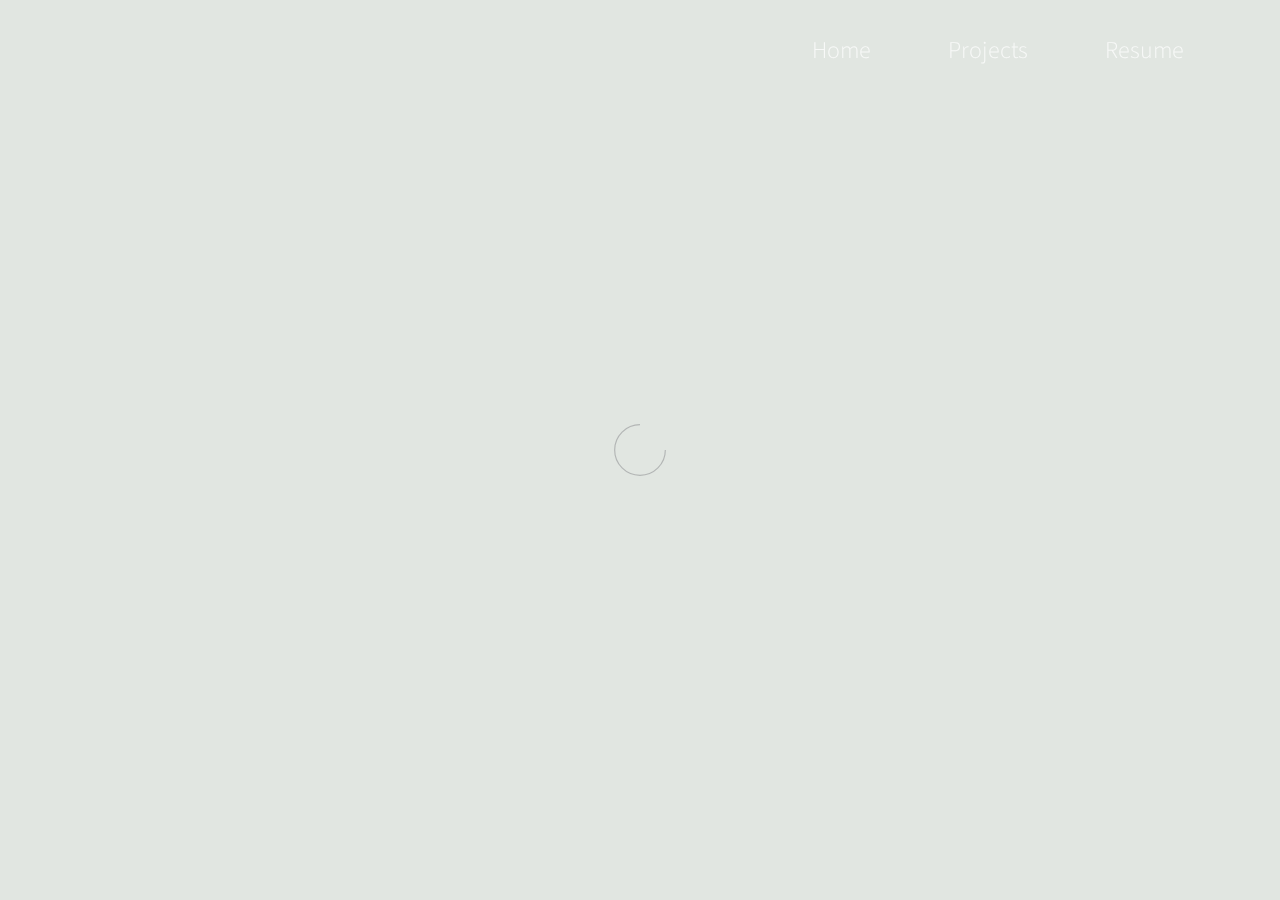
==== commit fbcd64e2: "Updated projects & navbar" ====
--- a/index.html
+++ b/index.html
@@ -1,4 +1,4 @@
-<!DOCTYPE HTML>
+<!DOCTYPE html>
 <!--
    __     __  __     ______     __   __        ______     ______     __         ______     __   __     ______    
   /\ \   /\ \/\ \   /\  __ \   /\ "-.\ \      /\  ___\   /\  __ \   /\ \       /\  __ \   /\ "-.\ \   /\  __ \   
@@ -8,109 +8,123 @@
                                                                                                                  
 -->
 <html>
-	<head>
-		<title>Juan Solano</title>
-		<meta charset="utf-8" />
-		<meta name="viewport" content="width=device-width, initial-scale=1, user-scalable=no" />
-		<link rel="icon" href="favicon.ico" type="image/x-icon">
-		<link rel="stylesheet" href="assets/css/main.css" />
-		<noscript><link rel="stylesheet" href="assets/css/noscript.css" /></noscript>
-	</head>
-	<body class="is-preload">
-
-		<div id="navBar-container">
-			<div class="navBar-items">
-				<ul>
-					<a href="#home">
-						<li>Home</li>
-					</a>
-					<a href="#portfolio">
-						<li>Projects</li>
-					</a>
-					<a href="assets/docs/Resume_ JuanSolano.pdf" target="_blank">
-						<li>Resume</li>
-					</a>
-				</ul>
-			</div>
-		</div>
-		<!-- Page Wrapper -->
-			<div id="page-wrapper">
-
-				<!-- Wrapper -->
-					<div id="wrapper">
-
-						<!-- Panel (Banner) -->
-							<section class="panel banner right" id="home">
-								<div class="content color0 span-3-75">
-									<h1 class="major"> Hi, I’m Juan 👋🏽</h1>
-									<p>I am a creative and detail-oriented <strong>Software Engineer</strong> with proficiency in Full-Stack Web Development.
-										<br/>
-										<br/>
-										I have experience working cohesively with cross-functional teams to build innovative solutions. I am  
-										fascinated with narrow applications of AI and excited for the future. Open to meaningful work and ready to tackle new challenges. 
-										<br/>
-										<br/>
-									</p>
-									<ul class="actions">
-										<li>
-											<a href="#first" class="button primary color1 circle icon solid fa-angle-right">
-												Next
-											</a>
-										</li>
-									</ul>
-									<ul class="icons">
-										<li><a href="https://twitter.com/sol47_" class="icon brands fa-twitter" target="_blank"><span class="label">Twitter</span></a></li>
-										<li><a href="https://github.com/jsoloo47" class="icon brands fa-github" target="_blank"><span class="label">GitHub</span></a></li>
-										<li><a href="https://www.linkedin.com/in/juan-solano-193412189/" class="icon brands fa-linkedin" target="_blank"><span class="label">LinkedIn</span></a></li>
-									</ul>
-								</div>
-								<div class="image filtered span-1-75" data-position="20% 35%">
-									<img src="images/HeadShot.png" alt="Headshot photo" />
-								</div>
-							</section>
-
-						<!-- Panel (Spotlight) -->
-							<section class="panel spotlight medium right" id="first">
-								<div class="content span-7">
-									<h2 class="major">My Story</h2>
-									<p>
-										I am an energetic problem solver. In college, I had the opportunity to build a product and participate in a startup competition, where my product was placed as a finalist.
-										<br/>
-										<br/>
-										Through that journey, I learned a lot about engineering and became fascinated with the value software can create. I graduate not only with a degree but a strong entrepreneurial mindset.
-										<br/>
-										<br/>
-										At my current company, I help small to medium size businesses develop software solutions to solve their unique business problems.
-									</p>
-								</div>
-								<div class="image tinted" data-position="top left">
-									<img src="images/MyStory8.png" alt="Background image" />
-								</div>
-							</section>
-
-						<!-- Panel -->
-							<!-- <section class="panel color1">
-								<div class="intro joined">
-									<h2 class="major">How I Think About Product</h2>
-									<p>I love thinking about human-computer interaction. The best products are delightful, and 
-										seem to read their users' minds.
-									</br>
-									</br>
-									I use my creative problem solving processes to build out magical 
-									product experiences that balance high performance, ease of use, and growth potential.
-									</p>
-								</div>
-								<div class="inner">
-									<ul class="grid-icons three connected">
-										<li><span class="icon solid fa-search"><span class="label"></li>
-										<li><span class="icon solid fa-lightbulb"><span class="label"></li>
-										<li><span class="icon solid fa-code"><span class="label"></li>
-										<li><span class="icon solid fa-cog"><span class="label"></li>
-										<li><span class="icon solid fa-chart-bar"><span class="label"></li>
-									</ul>
-								</div>
-							</section> -->
-						<!-- Panel -->
+  <head>
+    <title>Juan Solano</title>
+    <meta charset="utf-8" />
+    <meta
+      name="viewport"
+      content="width=device-width, initial-scale=1, user-scalable=no"
+    />
+    <link rel="stylesheet" href="assets/css/main.css" />
+    <noscript
+      ><link rel="stylesheet" href="assets/css/noscript.css"
+    /></noscript>
+  </head>
+  <body class="is-preload">
+    <div id="navBar-container">
+      <div class="navBar-items">
+        <ul>
+          <a href="#home">
+            <li>Home</li>
+          </a>
+          <a href="#portfolio">
+            <li>Projects</li>
+          </a>
+          <a href="assets/docs/Resume_ JuanSolano.pdf" target="_blank">
+            <li>Resume</li>
+          </a>
+        </ul>
+      </div>
+    </div>
+
+    <!-- Page Wrapper -->
+    <div id="page-wrapper">
+      <!-- Wrapper -->
+      <div id="wrapper">
+        <!-- Panel (Banner) -->
+        <section class="panel banner right" id="home">
+          <div class="content color0 span-3-75">
+            <h1 class="major">Hi, I’m Juan 👋🏽</h1>
+            <p>
+              I am a creative and detail-oriented
+              <strong>Software Engineer</strong> with proficiency in Full-Stack
+              Web Development.
+              <br />
+              <br />
+              I have experience working cohesively with cross-functional teams
+              to build innovative solutions. I am fascinated with narrow
+              applications of AI and excited for the future. Open to meaningful
+              work and ready to tackle new challenges.
+              <br />
+              <br />
+            </p>
+            <ul class="actions">
+              <li>
+                <a
+                  href="#first"
+                  class="button primary color1 circle icon solid fa-angle-right"
+                  >Next</a
+                >
+              </li>
+            </ul>
+            <ul class="icons">
+              <li>
+                <a
+                  href="https://twitter.com/sol47_"
+                  class="icon brands fa-twitter"
+                  target="_blank"
+                  ><span class="label">Twitter</span></a
+                >
+              </li>
+              <li>
+                <a
+                  href="https://github.com/jsoloo47"
+                  class="icon brands fa-github"
+                  target="_blank"
+                  ><span class="label">GitHub</span></a
+                >
+              </li>
+              <li>
+                <a
+                  href="https://www.linkedin.com/in/juan-solano-193412189/"
+                  class="icon brands fa-linkedin"
+                  target="_blank"
+                  ><span class="label">LinkedIn</span></a
+                >
+              </li>
+            </ul>
+          </div>
+          <div class="image filtered span-1-75" data-position="20% 35%">
+            <img src="images/HeadShot.png" alt="Headshot photo" />
+          </div>
+        </section>
+
+        <!-- Panel (Spotlight) -->
+        <section class="panel spotlight medium right" id="first">
+          <div class="content span-7">
+            <h2 class="major">My Story</h2>
+            <p>
+              I am an energetic problem solver. In college, I had the
+              opportunity to build a product and participate in a startup
+              competition, where my product was placed as a finalist.
+              <br />
+              <br />
+              Through that journey, I learned a lot about engineering and became
+              fascinated with the value software can create. I graduate not only
+              with a degree but a strong entrepreneurial mindset.
+              <br />
+              <br />
+              At my current company, I help small to medium size businesses
+              develop software solutions to solve their unique business
+              problems.
+            </p>
+          </div>
+          <div class="image tinted" data-position="top left">
+            <img src="images/MyStory8.png" alt="Background image" />
+          </div>
+        </section>
+
+        <!-- Panel -->
 							<section class="panel" id="portfolio">
 								<div class="intro color2">
 									<h2 class="major">Portfolio</h2>
@@ -131,21 +145,10 @@
 									</div>
 									
 									<a href="images/gallery/fulls/04.jpg" class="image filtered span-2-5" data-position="top"><img src="images/gallery/thumbs/04.jpg" alt="" /></a>
-
-									<!--
-									<div class="group span-4-5">
-										<a href="images/gallery/fulls/05.jpg" class="image filtered span-3" data-position="top"><img src="images/gallery/thumbs/05.jpg" alt="" /></a>
-										<a href="images/gallery/fulls/06.jpg" class="image filtered span-1-5" data-position="center"><img src="images/gallery/thumbs/06.jpg" alt="" /></a>
-										<a href="images/gallery/fulls/07.jpg" class="image filtered span-1-5" data-position="bottom"><img src="images/gallery/thumbs/07.jpg" alt="" /></a>
-										<a href="images/gallery/fulls/08.jpg" class="image filtered span-3" data-position="top"><img src="images/gallery/thumbs/08.jpg" alt="" /></a> 
-										
-									 </div>
-										<a href="images/gallery/fulls/09.jpg" class="image filtered span-2-5" data-position="right"><img src="images/gallery/thumbs/09.jpg" alt="" /></a> 
-									-->
-									</div> 
-								
-							</section>
-							<!-- Pannel -->
+                </div>
+              </section>
+
+        <!-- Pannel -->
 							<section class="panel color1">
 								<div class="intro joined">
 									<h2 class="major">How I Think About Product</h2>
@@ -156,10 +159,10 @@
 									I use my creative problem solving processes to build out magical 
 									product experiences that balance high performance, ease of use, and growth potential.
 									</p>
-									<div>
+									<!-- <div>
 										<button class="button primary">My Skills</button>
 										<button class="button primary">Hire Me</button>
-									</div>
+									</div> -->
 								</div>
 								<div class="inner">
 									<ul class="grid-icons three connected">
@@ -172,65 +175,66 @@
 								</div>
 							</section>
 
-						<!-- Panel -->
-							<section class="panel color4-alt">
-								<!-- <div class="intro color4">
-									<h2 class="major">Contact</h2>
-									<p>
-										Thank you for visiting! Reach out anytime.										
-									</p>
-								</div> -->
-								<div class="inner columns divided">
-									<div class="span-3-25">
-										<form method="post" action="#">
-											<div class="fields">
-												<div class="field half">
-													<label for="name">Name</label>
-													<input type="text" name="name" id="name" />
-												</div>
-												<div class="field half">
-													<label for="email">Email</label>
-													<input type="email" name="email" id="email" />
-												</div>
-												<div class="field">
-													<label for="message">Message</label>
-													<textarea name="message" id="message" rows="4"></textarea>
-												</div>
-											</div>
-											<ul class="actions">
-												<li><input type="submit" value="Send Message" class="button primary" /></li>
-											</ul>
-										</form>
-									</div>
-									<div class="span-1-5">
-										<ul class="contact-icons color1">
-											<li class="icon brands fa-twitter"><a href="https://twitter.com/sol47_" target="_blank">@sol47_</a></li>
-											<li class="icon brands fa-linkedin"><a href="https://www.linkedin.com/in/juan-solano-193412189/" target="_blank">linkedin.com/juan-solano</a></li>
-											<li class="icon brands fa-github"><a href="https://github.com/jsoloo47" target="_blank">github.com/jsoloo47</a></li>
-											<li class="far fa-file-alt" >
-												<a style="font-family: Source Sans Pro, Helvetica, sans-serif;" href="assets/docs/Resume_ JuanSolano.pdf" target="_blank">
-													Resume
-												</a>
-											</li>
-											<li class="icon brands fa-medium-m">
-												<a href="#" target="_blank">medium.com/untitled</a>
-											</li>
-										</ul>
-									</div>
-								</div>
-							</section>
-						<!-- Copyright -->
-							<div class="copyright">&copy; 2022. Juan Solano</div>
-
-					</div>
-
-			</div>
-
-		<!-- Scripts -->
-			<script src="assets/js/jquery.min.js"></script>
-			<script src="assets/js/browser.min.js"></script>
-			<script src="assets/js/breakpoints.min.js"></script>
-			<script src="assets/js/main.js"></script>
-
-	</body>
-</html>+        <!-- Panel -->
+        <section class="panel color4-alt">
+          <div class="intro color4">
+            <h2 class="major">Contact</h2>
+            <p>
+              Thank you for visiting! Reach out anytime.</p>
+          </div>
+          <div class="inner columns divided">
+            <div class="span-3-25">
+              <form method="post" action="#">
+                <div class="fields">
+                  <div class="field half">
+                    <label for="name">Name</label>
+                    <input type="text" name="name" id="name" />
+                  </div>
+                  <div class="field half">
+                    <label for="email">Email</label>
+                    <input type="email" name="email" id="email" />
+                  </div>
+                  <div class="field">
+                    <label for="message">Message</label>
+                    <textarea name="message" id="message" rows="4"></textarea>
+                  </div>
+                </div>
+                <ul class="actions">
+                  <li>
+                    <input
+                      type="submit"
+                      value="Send Message"
+                      class="button primary"
+                    />
+                  </li>
+                </ul>
+              </form>
+            </div>
+            <div class="span-1-5">
+              <ul class="contact-icons color1">
+                <li class="icon brands fa-twitter"><a href="https://twitter.com/sol47_" target="_blank">@sol47_</a></li>
+                <li class="icon brands fa-linkedin"><a href="https://www.linkedin.com/in/juan-solano47/" target="_blank">linkedin.com/juan-solano47</a></li>
+                <li class="icon brands fa-github"><a href="https://github.com/jsoloo47" target="_blank">github.com/jsoloo47</a></li>
+                <li class="far fa-file-alt" >
+                  <a style="font-family: Source Sans Pro, Helvetica, sans-serif;" href="assets/docs/Resume_ JuanSolano.pdf" target="_blank">
+                    Resume
+                  </a>
+                </li>
+                <!-- <li class="icon brands fa-medium-m">
+                  <a href="#" target="_blank">medium.com/untitled</a>
+                </li> -->
+              </ul>
+            </div>
+          </div>
+        </section>
+      <!-- Copyright -->
+        <div class="copyright">&copy; 2022. Juan Solano</div>
+    </div>
+
+    <!-- Scripts -->
+    <script src="assets/js/jquery.min.js"></script>
+    <script src="assets/js/browser.min.js"></script>
+    <script src="assets/js/breakpoints.min.js"></script>
+    <script src="assets/js/main.js"></script>
+  </body>
+</html>
--- a/assets/css/main.css
+++ b/assets/css/main.css
@@ -1,5 +1,5 @@
 @import url(fontawesome-all.min.css);
-@import url("https://fonts.googleapis.com/css?family=Source+Sans+Pro:300,400,300i,400i");
+@import url('https://fonts.googleapis.com/css?family=Source+Sans+Pro:300,400,300i,400i');
 
 /*
 	Ethereal by HTML5 UP
@@ -128,7 +128,7 @@
 blockquote:after,
 q:before,
 q:after {
-  content: "";
+  content: '';
   content: none;
 }
 
@@ -262,7 +262,7 @@
   width: 100%;
   height: 100%;
   min-height: 30rem;
-  overflow: hidden;
+  overflow-y: clip;
 }
 
 body:before {
@@ -279,7 +279,7 @@
   -ms-transition-delay: 0s;
   transition-delay: 0s;
   pointer-events: none;
-  content: "";
+  content: '';
   display: block;
   position: absolute;
   top: 50%;
@@ -296,7 +296,7 @@
 
 body:after {
   pointer-events: none;
-  content: "";
+  content: '';
   display: block;
   position: fixed;
   top: 0;
@@ -305,9 +305,9 @@
   height: 100%;
   z-index: -1;
   background-attachment: fixed;
-  background-color: #e1e3e6;
-  background-image: url("../../images/overlay.png"),
-    url("../../images/gallery/fulls/06.jpg");
+  background-color: #e1e6e1;
+  background-image: url('../../images/overlay.png'),
+    url('../../images/gallery/fulls/06.jpg');
   background-repeat: repeat, repeat-x;
   background-size: 128px 128px, cover;
 }
@@ -382,7 +382,7 @@
 select,
 textarea {
   color: rgba(255, 255, 255, 0.75);
-  font-family: "Source Sans Pro", Helvetica, sans-serif;
+  font-family: 'Source Sans Pro', Helvetica, sans-serif;
   font-size: 1rem;
   font-weight: 300;
   line-height: 1.65;
@@ -396,11 +396,12 @@
   transition: color 0.2s ease-in-out, border-bottom-color 0.2s ease-in-out;
   color: inherit;
   text-decoration: none;
+  border-bottom: 1px dotted whitesmoke;
 }
 
 a:hover {
   border-bottom-color: transparent;
-  color: #ffffff;
+  color: #fff;
 }
 
 strong,
@@ -455,7 +456,7 @@
 h1.major:after,
 h2.major:after,
 h3.major:after {
-  content: "";
+  content: '';
   position: absolute;
   left: 0;
   width: 3.5rem;
@@ -535,7 +536,7 @@
 code {
   background: rgba(255, 255, 255, 0.075);
   border-radius: 0.25rem;
-  font-family: "Courier New", monospace;
+  font-family: 'Courier New', monospace;
   font-size: 0.8rem;
   margin: 0 0.25rem;
   padding: 0.25rem 0.65rem;
@@ -543,7 +544,7 @@
 
 pre {
   -webkit-overflow-scrolling: touch;
-  font-family: "Courier New", monospace;
+  font-family: 'Courier New', monospace;
   font-size: 0.8rem;
   margin: 0 0 1.5rem 0;
   white-space: pre-wrap;
@@ -727,10 +728,10 @@
   margin: 0 0 0.4875rem 0;
 }
 
-input[type="text"],
-input[type="password"],
-input[type="email"],
-input[type="tel"],
+input[type='text'],
+input[type='password'],
+input[type='email'],
+input[type='tel'],
 select,
 textarea {
   -moz-appearance: none;
@@ -748,19 +749,19 @@
   width: 100%;
 }
 
-input[type="text"]:invalid,
-input[type="password"]:invalid,
-input[type="email"]:invalid,
-input[type="tel"]:invalid,
+input[type='text']:invalid,
+input[type='password']:invalid,
+input[type='email']:invalid,
+input[type='tel']:invalid,
 select:invalid,
 textarea:invalid {
   box-shadow: none;
 }
 
-input[type="text"]:focus,
-input[type="password"]:focus,
-input[type="email"]:focus,
-input[type="tel"]:focus,
+input[type='text']:focus,
+input[type='password']:focus,
+input[type='email']:focus,
+input[type='tel']:focus,
 select:focus,
 textarea:focus {
   border-color: #ffe4b4;
@@ -794,9 +795,9 @@
   display: none;
 }
 
-input[type="text"],
-input[type="password"],
-input[type="email"],
+input[type='text'],
+input[type='password'],
+input[type='email'],
 select {
   height: 2.5rem;
 }
@@ -805,8 +806,8 @@
   padding: 0.75rem 1rem;
 }
 
-input[type="checkbox"],
-input[type="radio"] {
+input[type='checkbox'],
+input[type='radio'] {
   -moz-appearance: none;
   -webkit-appearance: none;
   -ms-appearance: none;
@@ -819,8 +820,8 @@
   z-index: -1;
 }
 
-input[type="checkbox"] + label,
-input[type="radio"] + label {
+input[type='checkbox'] + label,
+input[type='radio'] + label {
   text-decoration: none;
   position: relative;
   color: rgba(255, 255, 255, 0.75);
@@ -833,8 +834,8 @@
   padding-right: 1rem;
 }
 
-input[type="checkbox"] + label:before,
-input[type="radio"] + label:before {
+input[type='checkbox'] + label:before,
+input[type='radio'] + label:before {
   -moz-osx-font-smoothing: grayscale;
   -webkit-font-smoothing: antialiased;
   display: inline-block;
@@ -843,13 +844,13 @@
   text-rendering: auto;
   line-height: 1;
   text-transform: none !important;
-  font-family: "Font Awesome 5 Free";
+  font-family: 'Font Awesome 5 Free';
   font-weight: 900;
 }
 
-input[type="checkbox"] + label:before,
-input[type="radio"] + label:before {
-  content: "";
+input[type='checkbox'] + label:before,
+input[type='radio'] + label:before {
+  content: '';
   display: inline-block;
   font-size: 0.8rem;
   position: absolute;
@@ -865,54 +866,54 @@
   text-align: center;
 }
 
-body.is-ie input[type="checkbox"] + label:before,
-body.is-ie input[type="radio"] + label:before {
+body.is-ie input[type='checkbox'] + label:before,
+body.is-ie input[type='radio'] + label:before {
   line-height: 1.5;
 }
 
-input[type="checkbox"]:checked + label:before,
-input[type="radio"]:checked + label:before {
-  content: "\f00c";
+input[type='checkbox']:checked + label:before,
+input[type='radio']:checked + label:before {
+  content: '\f00c';
   background: rgba(255, 255, 255, 0.875);
   border-color: rgba(255, 255, 255, 0.875);
 }
 
-input[type="checkbox"]:focus + label:before,
-input[type="radio"]:focus + label:before {
+input[type='checkbox']:focus + label:before,
+input[type='radio']:focus + label:before {
   border-color: #ffe4b4;
   box-shadow: 0 0 0 1px #ffe4b4;
 }
 
-input[type="checkbox"]:focus:checked + label:before,
-input[type="radio"]:focus:checked + label:before {
+input[type='checkbox']:focus:checked + label:before,
+input[type='radio']:focus:checked + label:before {
   background: #ffe4b4;
 }
 
-input[type="checkbox"].color1 + label:before,
-input[type="radio"].color1 + label:before {
+input[type='checkbox'].color1 + label:before,
+input[type='radio'].color1 + label:before {
   color: #726193;
 }
 
-input[type="checkbox"].color2 + label:before,
-input[type="radio"].color2 + label:before {
+input[type='checkbox'].color2 + label:before,
+input[type='radio'].color2 + label:before {
   color: #e37b7c;
 }
 
-input[type="checkbox"].color3 + label:before,
-input[type="radio"].color3 + label:before {
+input[type='checkbox'].color3 + label:before,
+input[type='radio'].color3 + label:before {
   color: #ffe4b4;
 }
 
-input[type="checkbox"].color4 + label:before,
-input[type="radio"].color4 + label:before {
+input[type='checkbox'].color4 + label:before,
+input[type='radio'].color4 + label:before {
   color: #353865;
 }
 
-input[type="checkbox"] + label:before {
+input[type='checkbox'] + label:before {
   border-radius: 0.25rem;
 }
 
-input[type="radio"] + label:before {
+input[type='radio'] + label:before {
   border-radius: 100%;
 }
 
@@ -953,7 +954,7 @@
   text-rendering: auto;
   line-height: 1;
   text-transform: none !important;
-  font-family: "Font Awesome 5 Free";
+  font-family: 'Font Awesome 5 Free';
   font-weight: 400;
 }
 
@@ -970,7 +971,7 @@
 }
 
 .icon.brands:before {
-  font-family: "Font Awesome 5 Brands";
+  font-family: 'Font Awesome 5 Brands';
 }
 
 /* Image */
@@ -982,7 +983,7 @@
 }
 
 .image.filtered:after {
-  background-image: url("../../images/overlay.png"),
+  background-image: url('../../images/overlay.png'),
     linear-gradient(
       45deg,
       rgba(114, 97, 147, 0.25) 25%,
@@ -991,7 +992,7 @@
     );
   background-size: 128px 128px, auto;
   pointer-events: none;
-  content: "";
+  content: '';
   position: absolute;
   top: 0;
   left: 0;
@@ -1002,7 +1003,7 @@
 }
 
 .image.filtered.tinted:after {
-  background-image: url("../../images/overlay.png"),
+  background-image: url('../../images/overlay.png'),
     linear-gradient(
       45deg,
       rgba(114, 97, 147, 0.25) 25%,
@@ -1026,91 +1027,91 @@
   height: 100%;
 }
 
-.image[data-position="top left"] img {
+.image[data-position='top left'] img {
   -moz-object-position: top left;
   -webkit-object-position: top left;
   -ms-object-position: top left;
   object-position: top left;
 }
 
-.image[data-position="top"] img {
+.image[data-position='top'] img {
   -moz-object-position: top;
   -webkit-object-position: top;
   -ms-object-position: top;
   object-position: top;
 }
 
-.image[data-position="top right"] img {
+.image[data-position='top right'] img {
   -moz-object-position: top right;
   -webkit-object-position: top right;
   -ms-object-position: top right;
   object-position: top right;
 }
 
-.image[data-position="right"] img {
+.image[data-position='right'] img {
   -moz-object-position: right;
   -webkit-object-position: right;
   -ms-object-position: right;
   object-position: right;
 }
 
-.image[data-position="bottom right"] img {
+.image[data-position='bottom right'] img {
   -moz-object-position: bottom right;
   -webkit-object-position: bottom right;
   -ms-object-position: bottom right;
   object-position: bottom right;
 }
 
-.image[data-position="bottom"] img {
-  -moz-object-position: top;
-  -webkit-object-position: top;
-  -ms-object-position: top;
-  object-position: top;
-}
-
-.image[data-position="bottom left"] img {
+.image[data-position='bottom'] img {
+  -moz-object-position: bottom;
+  -webkit-object-position: bottom;
+  -ms-object-position: bottom;
+  object-position: bottom;
+}
+
+.image[data-position='bottom left'] img {
   -moz-object-position: bottom left;
   -webkit-object-position: bottom left;
   -ms-object-position: bottom left;
   object-position: bottom left;
 }
 
-.image[data-position="left"] img {
+.image[data-position='left'] img {
   -moz-object-position: left;
   -webkit-object-position: left;
   -ms-object-position: left;
   object-position: left;
 }
 
-.image[data-position="center"] img {
+.image[data-position='center'] img {
   -moz-object-position: center;
   -webkit-object-position: center;
   -ms-object-position: center;
-  object-position: right;
-}
-
-.image[data-position="25% 25%"] img {
+  object-position: center;
+}
+
+.image[data-position='25% 25%'] img {
   -moz-object-position: 25% 25%;
   -webkit-object-position: 25% 25%;
   -ms-object-position: 25% 25%;
   object-position: 25% 25%;
 }
 
-.image[data-position="75% 25%"] img {
+.image[data-position='75% 25%'] img {
   -moz-object-position: 75% 25%;
   -webkit-object-position: 75% 25%;
   -ms-object-position: 75% 25%;
   object-position: 75% 25%;
 }
 
-.image[data-position="75% 75%"] img {
+.image[data-position='75% 75%'] img {
   -moz-object-position: 75% 75%;
   -webkit-object-position: 75% 75%;
   -ms-object-position: 75% 75%;
   object-position: 75% 75%;
 }
 
-.image[data-position="25% 75%"] img {
+.image[data-position='25% 75%'] img {
   -moz-object-position: 25% 75%;
   -webkit-object-position: 25% 75%;
   -ms-object-position: 25% 75%;
@@ -1364,7 +1365,7 @@
 }
 
 ul.grid-icons.connected > li:before {
-  content: "";
+  content: '';
   display: block;
   position: absolute;
   width: 1.5rem;
@@ -1375,7 +1376,7 @@
 }
 
 ul.grid-icons.connected > li:after {
-  content: "";
+  content: '';
   display: block;
   position: absolute;
   width: 2px;
@@ -1596,9 +1597,9 @@
 
 /* Button */
 
-input[type="submit"],
-input[type="reset"],
-input[type="button"],
+input[type='submit'],
+input[type='reset'],
+input[type='button'],
 button,
 .button {
   -moz-appearance: none;
@@ -1633,26 +1634,26 @@
   white-space: nowrap;
 }
 
-input[type="submit"]:hover,
-input[type="reset"]:hover,
-input[type="button"]:hover,
+input[type='submit']:hover,
+input[type='reset']:hover,
+input[type='button']:hover,
 button:hover,
 .button:hover {
   box-shadow: inset 0 0 0 2px #ffe4b4;
   color: #ffe4b4 !important;
 }
 
-input[type="submit"]:active,
-input[type="reset"]:active,
-input[type="button"]:active,
+input[type='submit']:active,
+input[type='reset']:active,
+input[type='button']:active,
 button:active,
 .button:active {
   background-color: rgba(255, 228, 180, 0.125);
 }
 
-input[type="submit"].icon:before,
-input[type="reset"].icon:before,
-input[type="button"].icon:before,
+input[type='submit'].icon:before,
+input[type='reset'].icon:before,
+input[type='button'].icon:before,
 button.icon:before,
 .button.icon:before {
   display: inline-block;
@@ -1663,9 +1664,9 @@
   margin: 0 0.375rem 0 -0.325rem;
 }
 
-input[type="submit"].icon.circle,
-input[type="reset"].icon.circle,
-input[type="button"].icon.circle,
+input[type='submit'].icon.circle,
+input[type='reset'].icon.circle,
+input[type='button'].icon.circle,
 button.icon.circle,
 .button.icon.circle {
   position: relative;
@@ -1679,9 +1680,9 @@
   letter-spacing: 0;
 }
 
-input[type="submit"].icon.circle:before,
-input[type="reset"].icon.circle:before,
-input[type="button"].icon.circle:before,
+input[type='submit'].icon.circle:before,
+input[type='reset'].icon.circle:before,
+input[type='button'].icon.circle:before,
 button.icon.circle:before,
 .button.icon.circle:before {
   display: block;
@@ -1696,9 +1697,9 @@
   text-indent: 0;
 }
 
-input[type="submit"].icon.circle.fa-angle-left:before,
-input[type="reset"].icon.circle.fa-angle-left:before,
-input[type="button"].icon.circle.fa-angle-left:before,
+input[type='submit'].icon.circle.fa-angle-left:before,
+input[type='reset'].icon.circle.fa-angle-left:before,
+input[type='button'].icon.circle.fa-angle-left:before,
 button.icon.circle.fa-angle-left:before,
 .button.icon.circle.fa-angle-left:before {
   position: relative;
@@ -1706,9 +1707,9 @@
   font-size: 1.75rem;
 }
 
-input[type="submit"].icon.circle.fa-angle-right:before,
-input[type="reset"].icon.circle.fa-angle-right:before,
-input[type="button"].icon.circle.fa-angle-right:before,
+input[type='submit'].icon.circle.fa-angle-right:before,
+input[type='reset'].icon.circle.fa-angle-right:before,
+input[type='button'].icon.circle.fa-angle-right:before,
 button.icon.circle.fa-angle-right:before,
 .button.icon.circle.fa-angle-right:before {
   position: relative;
@@ -1716,17 +1717,17 @@
   font-size: 1.75rem;
 }
 
-input[type="submit"].fit,
-input[type="reset"].fit,
-input[type="button"].fit,
+input[type='submit'].fit,
+input[type='reset'].fit,
+input[type='button'].fit,
 button.fit,
 .button.fit {
   width: 100%;
 }
 
-input[type="submit"].small,
-input[type="reset"].small,
-input[type="button"].small,
+input[type='submit'].small,
+input[type='reset'].small,
+input[type='button'].small,
 button.small,
 .button.small {
   font-size: 0.4rem;
@@ -1735,9 +1736,9 @@
   padding: 0 1.25rem 0 1.4rem;
 }
 
-input[type="submit"].large,
-input[type="reset"].large,
-input[type="button"].large,
+input[type='submit'].large,
+input[type='reset'].large,
+input[type='button'].large,
 button.large,
 .button.large {
   font-size: 0.8rem;
@@ -1746,9 +1747,9 @@
   padding: 0 2rem 0 2.15rem;
 }
 
-input[type="submit"].primary,
-input[type="reset"].primary,
-input[type="button"].primary,
+input[type='submit'].primary,
+input[type='reset'].primary,
+input[type='button'].primary,
 button.primary,
 .button.primary {
   background-color: white;
@@ -1756,60 +1757,60 @@
   color: #2e2b37 !important;
 }
 
-input[type="submit"].primary.color1,
-input[type="reset"].primary.color1,
-input[type="button"].primary.color1,
+input[type='submit'].primary.color1,
+input[type='reset'].primary.color1,
+input[type='button'].primary.color1,
 button.primary.color1,
 .button.primary.color1 {
   color: #726193 !important;
 }
 
-input[type="submit"].primary.color2,
-input[type="reset"].primary.color2,
-input[type="button"].primary.color2,
+input[type='submit'].primary.color2,
+input[type='reset'].primary.color2,
+input[type='button'].primary.color2,
 button.primary.color2,
 .button.primary.color2 {
   color: #e37b7c !important;
 }
 
-input[type="submit"].primary.color3,
-input[type="reset"].primary.color3,
-input[type="button"].primary.color3,
+input[type='submit'].primary.color3,
+input[type='reset'].primary.color3,
+input[type='button'].primary.color3,
 button.primary.color3,
 .button.primary.color3 {
   color: #ffe4b4 !important;
 }
 
-input[type="submit"].primary.color4,
-input[type="reset"].primary.color4,
-input[type="button"].primary.color4,
+input[type='submit'].primary.color4,
+input[type='reset'].primary.color4,
+input[type='button'].primary.color4,
 button.primary.color4,
 .button.primary.color4 {
   color: #353865 !important;
 }
 
-input[type="submit"].primary:hover,
-input[type="reset"].primary:hover,
-input[type="button"].primary:hover,
+input[type='submit'].primary:hover,
+input[type='reset'].primary:hover,
+input[type='button'].primary:hover,
 button.primary:hover,
 .button.primary:hover {
   background-color: #ffe4b4;
 }
 
-input[type="submit"].primary:active,
-input[type="reset"].primary:active,
-input[type="button"].primary:active,
+input[type='submit'].primary:active,
+input[type='reset'].primary:active,
+input[type='button'].primary:active,
 button.primary:active,
 .button.primary:active {
   background-color: #fdd997;
 }
 
-input[type="submit"].disabled,
-input[type="submit"]:disabled,
-input[type="reset"].disabled,
-input[type="reset"]:disabled,
-input[type="button"].disabled,
-input[type="button"]:disabled,
+input[type='submit'].disabled,
+input[type='submit']:disabled,
+input[type='reset'].disabled,
+input[type='reset']:disabled,
+input[type='button'].disabled,
+input[type='button']:disabled,
 button.disabled,
 button:disabled,
 .button.disabled,
@@ -1997,7 +1998,7 @@
   -webkit-transition-delay: 0.5s;
   -ms-transition-delay: 0.5s;
   transition-delay: 0.5s;
-  content: "";
+  content: '';
   display: block;
   position: absolute;
   top: 50%;
@@ -2013,7 +2014,7 @@
 }
 
 .gallery .modal:after {
-  content: "";
+  content: '';
   display: block;
   position: absolute;
   top: 0.5rem;
@@ -2311,13 +2312,13 @@
 }
 
 .panel > *.color0 {
-  background-image: url("../../images/overlay.png"),
+  background-image: url('../../images/overlay.png'),
     linear-gradient(45deg, #726193 20%, #e37b7c 60%, #ffe4b4);
   background-size: 128px 128px, auto;
 }
 
 .panel > *.color1 {
-  background-image: url("../../images/overlay.png"),
+  background-image: url('../../images/overlay.png'),
     linear-gradient(
       45deg,
       rgba(114, 97, 147, 0.25) 25%,
@@ -2329,7 +2330,7 @@
 }
 
 .panel > *.color2 {
-  background-image: url("../../images/overlay.png"),
+  background-image: url('../../images/overlay.png'),
     linear-gradient(
       45deg,
       rgba(114, 97, 147, 0.25) 25%,
@@ -2341,7 +2342,7 @@
 }
 
 .panel > *.color3 {
-  background-image: url("../../images/overlay.png"),
+  background-image: url('../../images/overlay.png'),
     linear-gradient(
       45deg,
       rgba(114, 97, 147, 0.25) 25%,
@@ -2353,7 +2354,7 @@
 }
 
 .panel > *.color4 {
-  background-image: url("../../images/overlay.png"),
+  background-image: url('../../images/overlay.png'),
     linear-gradient(
       45deg,
       rgba(114, 97, 147, 0.25) 25%,
@@ -2365,7 +2366,7 @@
 }
 
 .panel > *.color1-alt {
-  background-image: url("../../images/overlay.png"),
+  background-image: url('../../images/overlay.png'),
     linear-gradient(
       45deg,
       rgba(114, 97, 147, 0.175) 25%,
@@ -2377,7 +2378,7 @@
 }
 
 .panel > *.color2-alt {
-  background-image: url("../../images/overlay.png"),
+  background-image: url('../../images/overlay.png'),
     linear-gradient(
       45deg,
       rgba(114, 97, 147, 0.175) 25%,
@@ -2389,7 +2390,7 @@
 }
 
 .panel > *.color3-alt {
-  background-image: url("../../images/overlay.png"),
+  background-image: url('../../images/overlay.png'),
     linear-gradient(
       45deg,
       rgba(114, 97, 147, 0.175) 25%,
@@ -2401,7 +2402,7 @@
 }
 
 .panel > *.color4-alt {
-  background-image: url("../../images/overlay.png"),
+  background-image: url('../../images/overlay.png'),
     linear-gradient(
       45deg,
       rgba(114, 97, 147, 0.175) 25%,
@@ -2520,7 +2521,7 @@
 }
 
 .panel > .inner.columns.divided > *:before {
-  content: "";
+  content: '';
   position: absolute;
   top: 3.5rem;
   width: 2px;
@@ -2957,13 +2958,13 @@
 }
 
 .panel.color0 {
-  background-image: url("../../images/overlay.png"),
+  background-image: url('../../images/overlay.png'),
     linear-gradient(45deg, #726193 20%, #e37b7c 60%, #ffe4b4);
   background-size: 128px 128px, auto;
 }
 
 .panel.color1 {
-  background-image: url("../../images/overlay.png"),
+  background-image: url('../../images/overlay.png'),
     linear-gradient(
       45deg,
       rgba(114, 97, 147, 0.25) 25%,
@@ -2975,7 +2976,7 @@
 }
 
 .panel.color2 {
-  background-image: url("../../images/overlay.png"),
+  background-image: url('../../images/overlay.png'),
     linear-gradient(
       45deg,
       rgba(114, 97, 147, 0.25) 25%,
@@ -2987,7 +2988,7 @@
 }
 
 .panel.color3 {
-  background-image: url("../../images/overlay.png"),
+  background-image: url('../../images/overlay.png'),
     linear-gradient(
       45deg,
       rgba(114, 97, 147, 0.25) 25%,
@@ -2999,7 +3000,7 @@
 }
 
 .panel.color4 {
-  background-image: url("../../images/overlay.png"),
+  background-image: url('../../images/overlay.png'),
     linear-gradient(
       45deg,
       rgba(114, 97, 147, 0.25) 25%,
@@ -3011,7 +3012,7 @@
 }
 
 .panel.color1-alt {
-  background-image: url("../../images/overlay.png"),
+  background-image: url('../../images/overlay.png'),
     linear-gradient(
       45deg,
       rgba(114, 97, 147, 0.175) 25%,
@@ -3023,7 +3024,7 @@
 }
 
 .panel.color2-alt {
-  background-image: url("../../images/overlay.png"),
+  background-image: url('../../images/overlay.png'),
     linear-gradient(
       45deg,
       rgba(114, 97, 147, 0.175) 25%,
@@ -3035,7 +3036,7 @@
 }
 
 .panel.color3-alt {
-  background-image: url("../../images/overlay.png"),
+  background-image: url('../../images/overlay.png'),
     linear-gradient(
       45deg,
       rgba(114, 97, 147, 0.175) 25%,
@@ -3047,7 +3048,7 @@
 }
 
 .panel.color4-alt {
-  background-image: url("../../images/overlay.png"),
+  background-image: url('../../images/overlay.png'),
     linear-gradient(
       45deg,
       rgba(114, 97, 147, 0.175) 25%,
@@ -3068,7 +3069,7 @@
   }
 
   .panel > *.color1 {
-    background-image: url("../../images/overlay.png"),
+    background-image: url('../../images/overlay.png'),
       linear-gradient(
         135deg,
         rgba(114, 97, 147, 0.25) 25%,
@@ -3080,7 +3081,7 @@
   }
 
   .panel > *.color2 {
-    background-image: url("../../images/overlay.png"),
+    background-image: url('../../images/overlay.png'),
       linear-gradient(
         135deg,
         rgba(114, 97, 147, 0.25) 25%,
@@ -3092,7 +3093,7 @@
   }
 
   .panel > *.color3 {
-    background-image: url("../../images/overlay.png"),
+    background-image: url('../../images/overlay.png'),
       linear-gradient(
         135deg,
         rgba(114, 97, 147, 0.25) 25%,
@@ -3104,7 +3105,7 @@
   }
 
   .panel > *.color4 {
-    background-image: url("../../images/overlay.png"),
+    background-image: url('../../images/overlay.png'),
       linear-gradient(
         135deg,
         rgba(114, 97, 147, 0.25) 25%,
@@ -3116,7 +3117,7 @@
   }
 
   .panel > *.color1-alt {
-    background-image: url("../../images/overlay.png"),
+    background-image: url('../../images/overlay.png'),
       linear-gradient(
         135deg,
         rgba(114, 97, 147, 0.175) 25%,
@@ -3128,7 +3129,7 @@
   }
 
   .panel > *.color2-alt {
-    background-image: url("../../images/overlay.png"),
+    background-image: url('../../images/overlay.png'),
       linear-gradient(
         135deg,
         rgba(114, 97, 147, 0.175) 25%,
@@ -3140,7 +3141,7 @@
   }
 
   .panel > *.color3-alt {
-    background-image: url("../../images/overlay.png"),
+    background-image: url('../../images/overlay.png'),
       linear-gradient(
         135deg,
         rgba(114, 97, 147, 0.175) 25%,
@@ -3152,7 +3153,7 @@
   }
 
   .panel > *.color4-alt {
-    background-image: url("../../images/overlay.png"),
+    background-image: url('../../images/overlay.png'),
       linear-gradient(
         135deg,
         rgba(114, 97, 147, 0.175) 25%,
@@ -3204,7 +3205,7 @@
   }
 
   .panel > .inner.columns.divided > *:before {
-    content: "";
+    content: '';
     position: absolute;
     top: auto;
     left: 1.75rem;
@@ -3625,7 +3626,7 @@
   }
 
   .panel.color1 {
-    background-image: url("../../images/overlay.png"),
+    background-image: url('../../images/overlay.png'),
       linear-gradient(
         135deg,
         rgba(114, 97, 147, 0.25) 25%,
@@ -3637,7 +3638,7 @@
   }
 
   .panel.color2 {
-    background-image: url("../../images/overlay.png"),
+    background-image: url('../../images/overlay.png'),
       linear-gradient(
         135deg,
         rgba(114, 97, 147, 0.25) 25%,
@@ -3649,7 +3650,7 @@
   }
 
   .panel.color3 {
-    background-image: url("../../images/overlay.png"),
+    background-image: url('../../images/overlay.png'),
       linear-gradient(
         135deg,
         rgba(114, 97, 147, 0.25) 25%,
@@ -3661,7 +3662,7 @@
   }
 
   .panel.color4 {
-    background-image: url("../../images/overlay.png"),
+    background-image: url('../../images/overlay.png'),
       linear-gradient(
         135deg,
         rgba(114, 97, 147, 0.25) 25%,
@@ -3673,7 +3674,7 @@
   }
 
   .panel.color1-alt {
-    background-image: url("../../images/overlay.png"),
+    background-image: url('../../images/overlay.png'),
       linear-gradient(
         135deg,
         rgba(114, 97, 147, 0.175) 25%,
@@ -3685,7 +3686,7 @@
   }
 
   .panel.color2-alt {
-    background-image: url("../../images/overlay.png"),
+    background-image: url('../../images/overlay.png'),
       linear-gradient(
         135deg,
         rgba(114, 97, 147, 0.175) 25%,
@@ -3697,7 +3698,7 @@
   }
 
   .panel.color3-alt {
-    background-image: url("../../images/overlay.png"),
+    background-image: url('../../images/overlay.png'),
       linear-gradient(
         135deg,
         rgba(114, 97, 147, 0.175) 25%,
@@ -3709,7 +3710,7 @@
   }
 
   .panel.color4-alt {
-    background-image: url("../../images/overlay.png"),
+    background-image: url('../../images/overlay.png'),
       linear-gradient(
         135deg,
         rgba(114, 97, 147, 0.175) 25%,
@@ -3940,11 +3941,7 @@
     -webkit-flex-direction: column !important;
     -ms-flex-direction: column !important;
     flex-direction: column !important;
-    background-image: linear-gradient(
-      0deg,
-      rgba(0, 0, 0, 0.25) 70%,
-      rgba(0, 0, 0, 0.175)
-    ) !important;
+    background-image: rgba(0, 0, 0, 0.5) !important;
     min-height: 25rem;
   }
 }
@@ -3954,11 +3951,9 @@
     min-height: 30rem;
   }
 }
-
-/* NavBar */
-
+/* NavBar  */
 #navBar-container {
-  position: absolute;
+  position: fixed;
   display: flex;
   justify-content: end;
   align-items: center;
@@ -3968,11 +3963,13 @@
   right: 0;
   width: 300%;
   height: 8%;
-  background-color: light-grey;
 }
 .navBar-items ul {
   display: flex;
   flex-direction: row;
+}
+.navBar-items ul a {
+  border: none;
 }
 .navBar-items ul li {
   display: flex;
@@ -3981,7 +3978,6 @@
   margin-top: 3rem;
   padding: 2rem;
 }
-
 @media screen and (max-width: 736px) {
   #navBar-container {
     display: none;
@@ -4013,7 +4009,6 @@
   flex-shrink: 1;
   height: 100%;
   padding: 5rem;
-  overflow-x: auto;
 }
 
 @media screen and (orientation: portrait) {
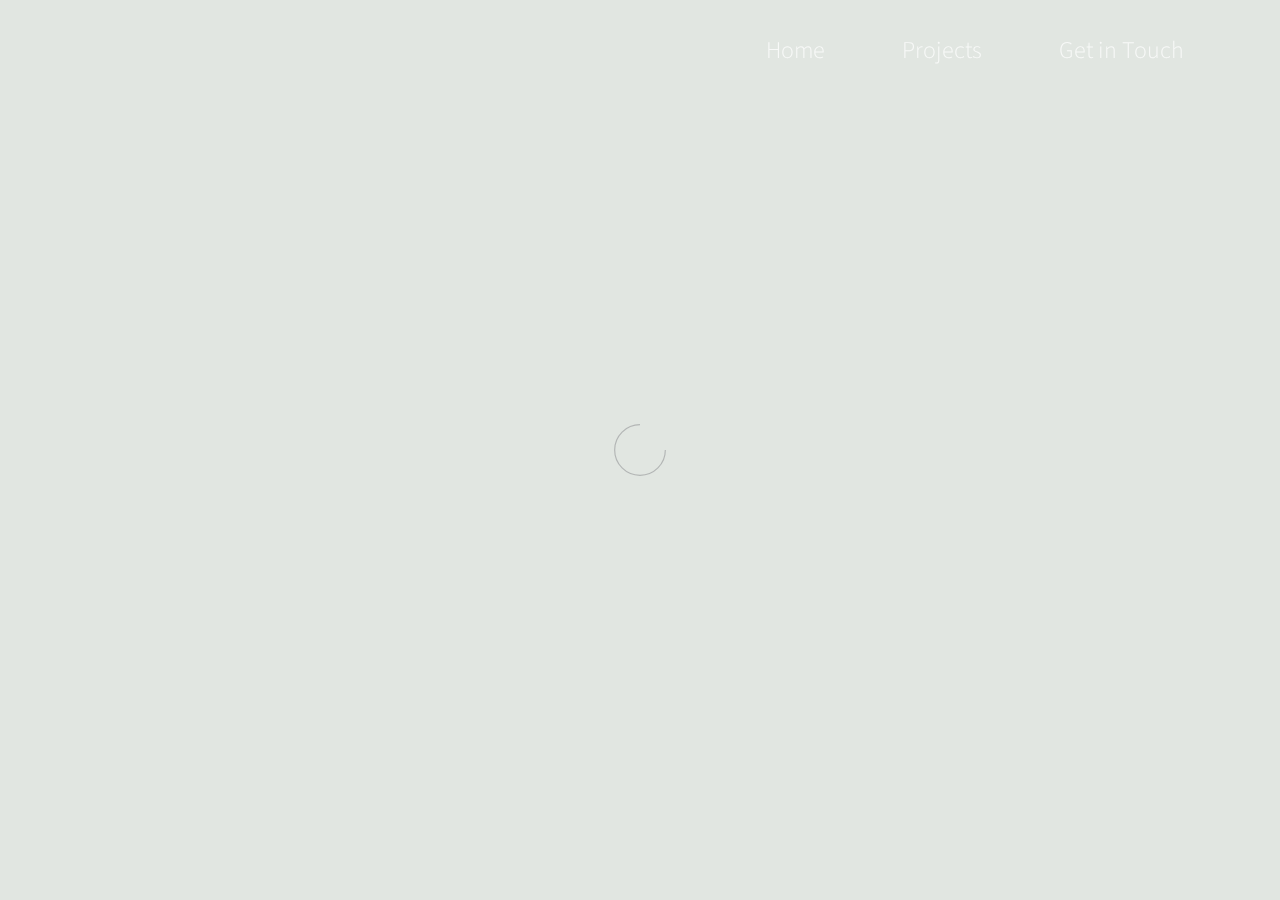
==== commit 7075d6b3: "updated mobile menu" ====
--- a/index.html
+++ b/index.html
@@ -30,13 +30,24 @@
           <a href="#portfolio">
             <li>Projects</li>
           </a>
-          <a href="assets/docs/Resume_ JuanSolano.pdf" target="_blank">
-            <li>Resume</li>
+          <a href="#contact" target="_blank">
+            <li>Get in Touch</li>
           </a>
         </ul>
       </div>
     </div>
-
+  <div id="menuToggle">
+    <input type="checkbox" />
+    <span></span>
+    <span></span>
+    <span></span>
+
+    <ul id="menu">
+      <a href="#home"><li>Home</li></a>
+      <a href="#portfolio"><li>Projects</li></a>
+      <a href="#contact"><li>Get in Touch</li></a>
+    </ul>
+  </div>
     <!-- Page Wrapper -->
     <div id="page-wrapper">
       <!-- Wrapper -->
@@ -176,7 +187,7 @@
 							</section>
 
         <!-- Panel -->
-        <section class="panel color4-alt">
+        <section class="panel color4-alt" id="contact">
           <div class="intro color4">
             <h2 class="major">Contact</h2>
             <p>
--- a/assets/css/main.css
+++ b/assets/css/main.css
@@ -3984,6 +3984,139 @@
   }
 }
 
+/* Mobile Menu */
+
+#menuToggle {
+  display: block;
+  position: fixed;
+  top: 50px;
+  left: 50px;
+
+  z-index: 100;
+
+  -webkit-user-select: none;
+  user-select: none;
+}
+#menuToggle a {
+  text-decoration: none;
+  color: #232323;
+
+  transition: color 0.3s ease;
+}
+
+#menuToggle a:hover {
+  color: tomato;
+}
+
+#menuToggle input {
+  display: block;
+  width: 40px;
+  height: 32px;
+  position: absolute;
+  top: -7px;
+  left: -5px;
+
+  cursor: pointer;
+
+  opacity: 0; /* hide this */
+  z-index: 2; /* and place it over the hamburger */
+
+  -webkit-touch-callout: none;
+}
+
+/*
+ * Just a quick hamburger
+ */
+#menuToggle span {
+  display: block;
+  width: 33px;
+  height: 4px;
+  margin-bottom: 5px;
+  position: relative;
+
+  background: #cdcdcd;
+  border-radius: 3px;
+
+  z-index: 1;
+
+  transform-origin: 4px 0px;
+
+  transition: transform 0.5s cubic-bezier(0.77, 0.2, 0.05, 1),
+    background 0.5s cubic-bezier(0.77, 0.2, 0.05, 1), opacity 0.55s ease;
+}
+
+#menuToggle span:first-child {
+  transform-origin: 0% 0%;
+}
+
+#menuToggle span:nth-last-child(2) {
+  transform-origin: 0% 100%;
+}
+
+/* 
+ * Transform all the slices of hamburger
+ * into a crossmark.
+ */
+#menuToggle input:checked ~ span {
+  opacity: 1;
+  transform: rotate(45deg) translate(-2px, -1px);
+  background: #232323;
+}
+
+/*
+ * But let's hide the middle one.
+ */
+#menuToggle input:checked ~ span:nth-last-child(3) {
+  opacity: 0;
+  transform: rotate(0deg) scale(0.2, 0.2);
+}
+
+/*
+ * Ohyeah and the last one should go the other direction
+ */
+#menuToggle input:checked ~ span:nth-last-child(2) {
+  transform: rotate(-45deg) translate(0, -1px);
+}
+
+/*
+ * Make this absolute positioned
+ * at the top left of the screen
+ */
+#menu {
+  position: absolute;
+  width: 300px;
+  margin: -100px 0 0 -50px;
+  padding: 50px;
+  padding-top: 125px;
+
+  background: #ededed;
+  list-style-type: none;
+  -webkit-font-smoothing: antialiased;
+  /* to stop flickering of text in safari */
+
+  transform-origin: 0% 0%;
+  transform: translate(-100%, 0);
+
+  transition: transform 0.5s cubic-bezier(0.77, 0.2, 0.05, 1);
+}
+
+#menu li {
+  padding: 10px 0;
+  font-size: 22px;
+}
+
+/*
+ * And let's slide it in from the left
+ */
+#menuToggle input:checked ~ ul {
+  transform: none;
+}
+@media screen and (min-width: 737px) {
+  #menuToggle {
+    display: none;
+  }
+}
+
 /* Page Wrapper */
 
 #page-wrapper {
